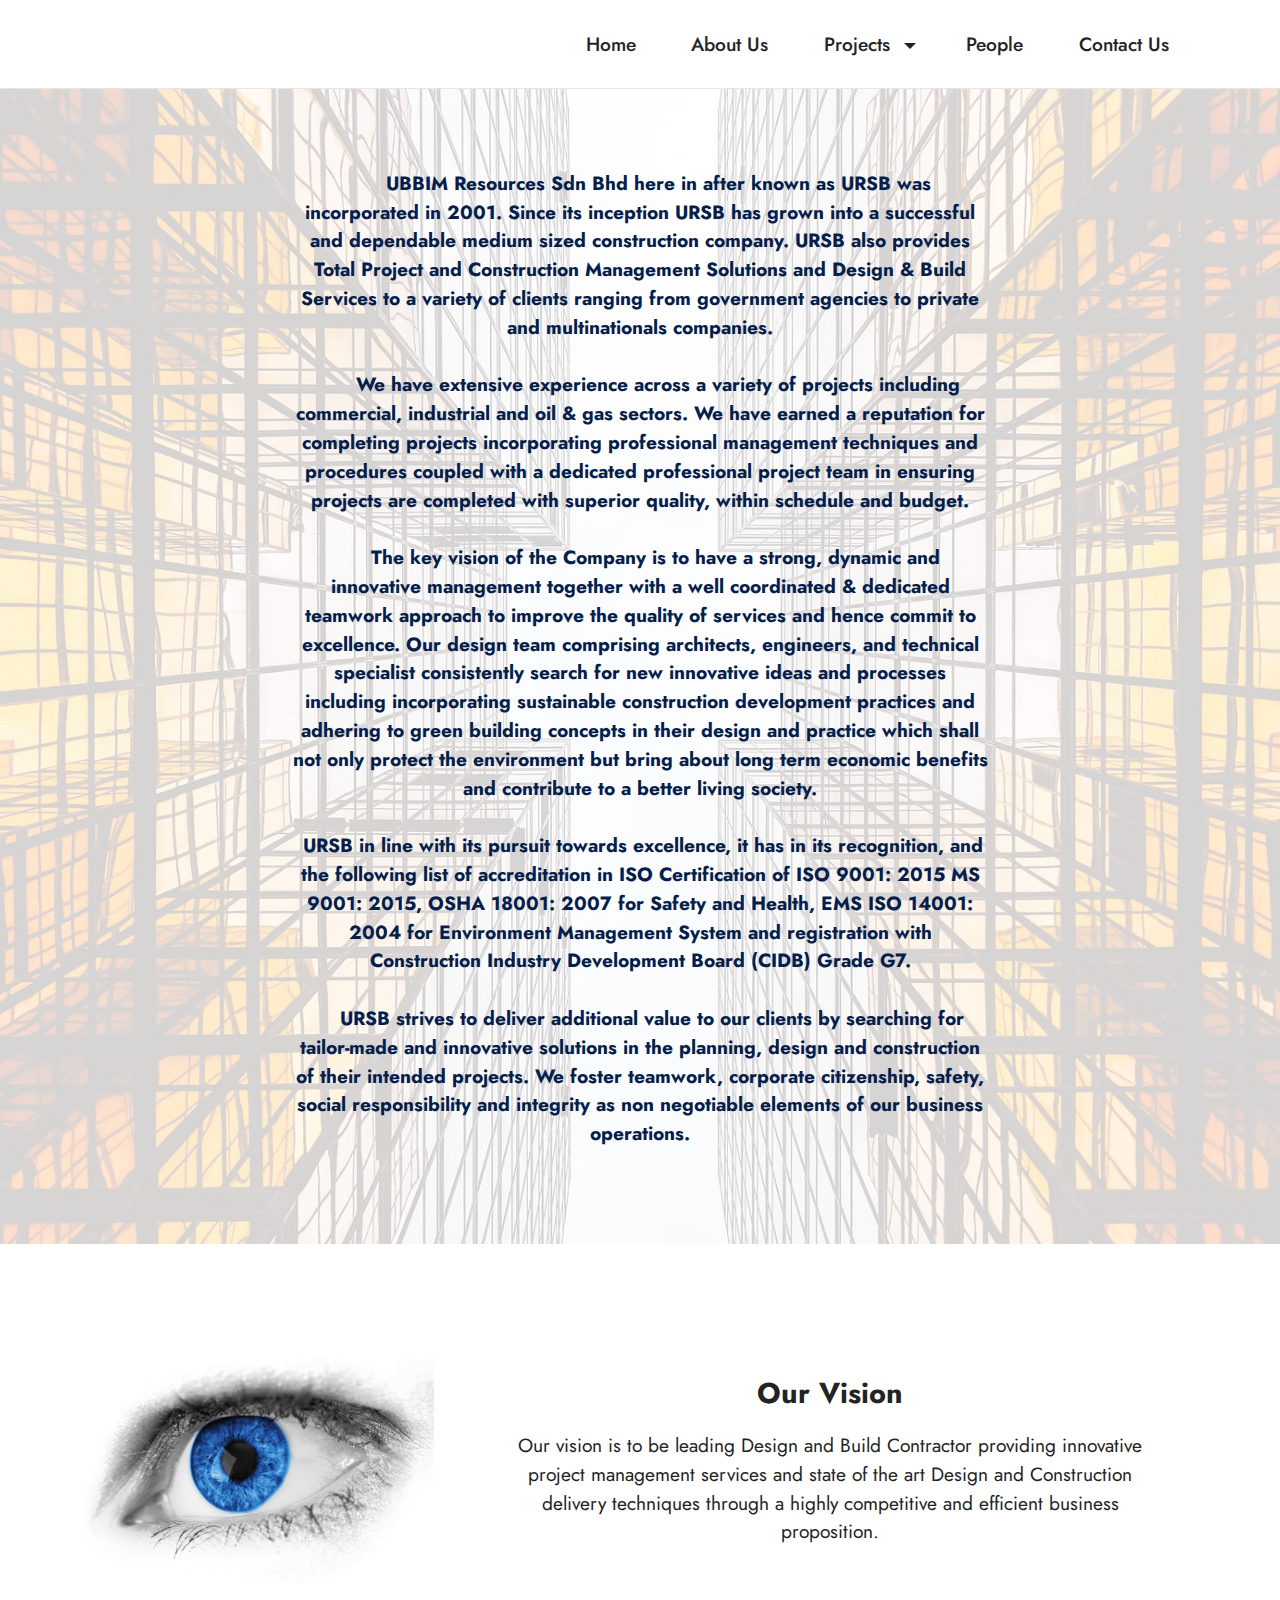
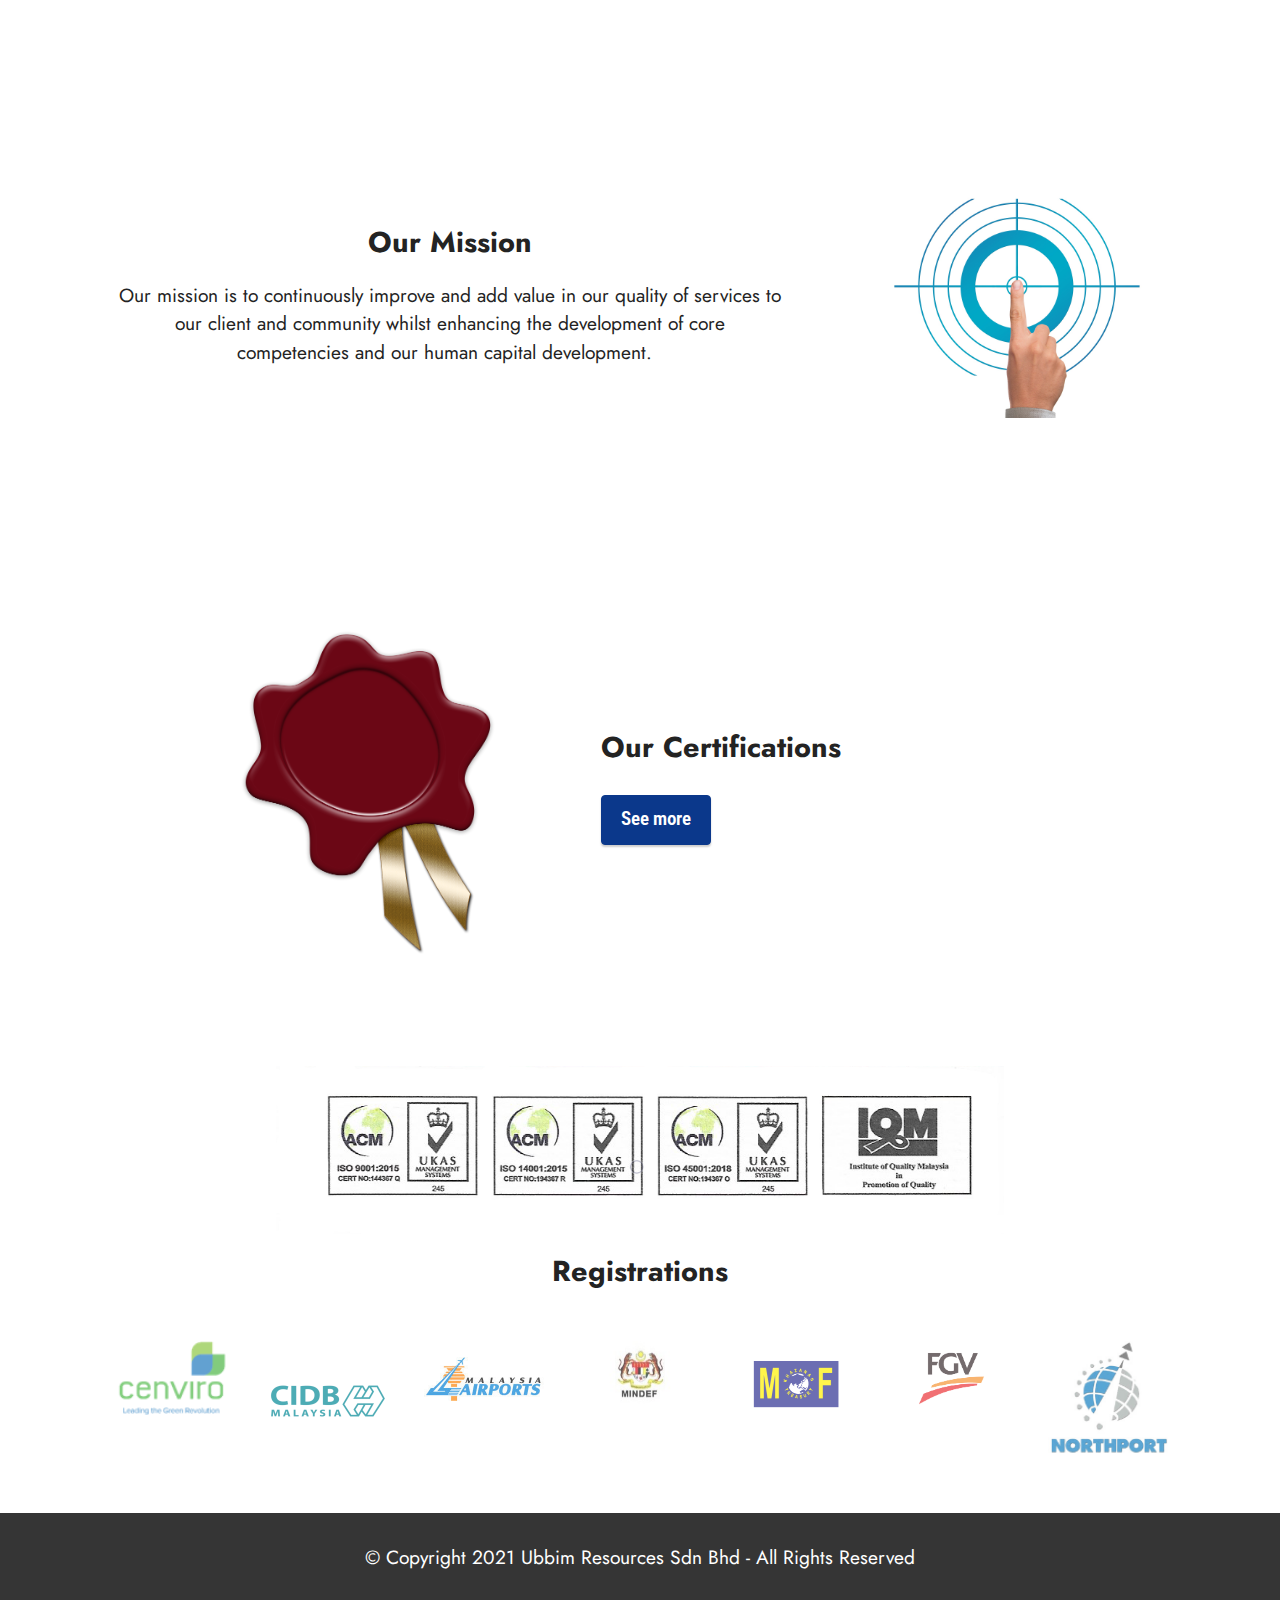
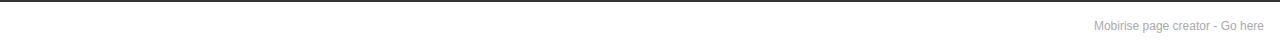
==== About Us.html @ 153290d2 "create github pages" ====
<!DOCTYPE html>
<html  >
<head>
  <!-- Site made with Mobirise Website Builder v5.3.0, https://mobirise.com -->
  <meta charset="UTF-8">
  <meta http-equiv="X-UA-Compatible" content="IE=edge">
  <meta name="generator" content="Mobirise v5.3.0, mobirise.com">
  <meta name="viewport" content="width=device-width, initial-scale=1, minimum-scale=1">
  <link rel="shortcut icon" href="assets/images/new-logo-ubbim-transparent.jpg" type="image/x-icon">
  <meta name="description" content="">
  
  
  <title>About Us</title>
  <link rel="stylesheet" href="assets/web/assets/mobirise-icons2/mobirise2.css">
  <link rel="stylesheet" href="assets/tether/tether.min.css">
  <link rel="stylesheet" href="assets/bootstrap/css/bootstrap.min.css">
  <link rel="stylesheet" href="assets/bootstrap/css/bootstrap-grid.min.css">
  <link rel="stylesheet" href="assets/bootstrap/css/bootstrap-reboot.min.css">
  <link rel="stylesheet" href="assets/dropdown/css/style.css">
  <link rel="stylesheet" href="assets/socicon/css/styles.css">
  <link rel="stylesheet" href="assets/theme/css/style.css">
  <link rel="preload" as="style" href="assets/mobirise/css/mbr-additional.css"><link rel="stylesheet" href="assets/mobirise/css/mbr-additional.css" type="text/css">
  
  
  
  
</head>
<body>
  
  <section class="menu cid-s48OLK6784" once="menu" id="menu1-10">
    
    <nav class="navbar navbar-dropdown navbar-fixed-top navbar-expand-lg">
        <div class="container">
            <div class="navbar-brand">
                <span class="navbar-logo">
                    <a href="index.html">
                        <img src="assets/images/new-logo-ubbim-transparent.jpg" alt="" style="height: 4.5rem;">
                    </a>
                </span>
                
            </div>
            <button class="navbar-toggler" type="button" data-toggle="collapse" data-target="#navbarSupportedContent" aria-controls="navbarNavAltMarkup" aria-expanded="false" aria-label="Toggle navigation">
                <div class="hamburger">
                    <span></span>
                    <span></span>
                    <span></span>
                    <span></span>
                </div>
            </button>
            <div class="collapse navbar-collapse" id="navbarSupportedContent">
                <ul class="navbar-nav nav-dropdown nav-right" data-app-modern-menu="true"><li class="nav-item"><a class="nav-link link text-black text-primary display-7" href="index.html" aria-expanded="false">Home</a></li>
                    <li class="nav-item"><a class="nav-link link text-black text-primary display-7" href="About Us.html" aria-expanded="false">&nbsp;About Us&nbsp;</a></li><li class="nav-item dropdown"><a class="nav-link link text-black text-primary dropdown-toggle display-7" href="#" aria-expanded="false" data-toggle="dropdown-submenu">Projects&nbsp;</a><div class="dropdown-menu"><a class="text-black text-primary dropdown-item display-7" href="On-Going.html" aria-expanded="false">Ongoing</a><a class="text-black text-primary dropdown-item display-7" href="Completed .html" aria-expanded="false">Completed</a></div></li><li class="nav-item"><a class="nav-link link text-black text-primary display-7" href="People.html">People</a></li><li class="nav-item"><a class="nav-link link text-black text-primary display-7" href="Contact Us.html">&nbsp;Contact Us</a></li></ul>
                
                
            </div>
        </div>
    </nav>

</section>

<section class="header2 cid-stiESo4CYt" id="header2-19">

    

    <div class="mbr-overlay" style="opacity: 0.8; background-color: rgb(255, 255, 255);"></div>

    <div class="container-fluid">
        <div class="row justify-content-center">
            <div class="col-12 col-lg-7">
                
                
                <p class="mbr-text mbr-fonts-style display-7"><br><strong>&nbsp; &nbsp; &nbsp;</strong><strong>&nbsp;UBBIM Resources Sdn Bhd here in after known as URSB was incorporated in 2001. Since its inception URSB has grown into a successful and dependable medium sized construction company. URSB also provides Total Project and Construction Management Solutions&nbsp;and Design &amp; Build Services to a variety of clients ranging from government agencies to private and multinationals companies. </strong><br><br><strong>&nbsp; &nbsp; &nbsp; We have extensive experience across a variety of projects including commercial, industrial and oil &amp; gas sectors. We have earned a reputation for completing projects incorporating professional management techniques and procedures coupled with a dedicated professional project team in ensuring projects are completed with superior quality, within schedule and budget.</strong><br><br><strong>&nbsp; &nbsp; &nbsp;The key vision of the Company is to have a strong, dynamic and innovative&nbsp;management together with a well coordinated &amp; dedicated teamwork approach to improve the quality of services and hence commit to excellence. Our design team comprising architects, engineers, and technical specialist consistently search for new innovative ideas and processes including incorporating&nbsp;sustainable construction development practices and adhering to green building concepts in their design and practice which shall not only protect the environment but bring about long term economic benefits and contribute to a better living society.</strong><br><br><strong>&nbsp;URSB in line with its pursuit towards excellence, it has in its recognition, and the following list of accreditation in ISO Certification of ISO 9001: 2015 MS 9001: 2015, OSHA 18001: 2007 for Safety and Health, EMS ISO 14001: 2004 for Environment Management System and registration with Construction Industry Development Board (CIDB) Grade G7.</strong><br><br><strong>&nbsp; &nbsp; URSB strives to deliver additional value to our clients by searching for tailor-made and&nbsp;innovative solutions in the planning, design and construction of their intended projects. We foster teamwork, corporate&nbsp;citizenship, safety, social responsibility&nbsp;and integrity&nbsp;as non negotiable elements of our business operations.</strong></p>
                
            </div>
        </div>
    </div>
</section>

<section class="image1 cid-sww4MBUJ50" id="image1-3s">
    

    

    <div class="container">
        <div class="row align-items-center">
            <div class="col-12 col-lg-4">
                <div class="image-wrapper">
                    <img src="assets/images/mbr-12.jpg" alt="Mobirise">
                    
                </div>
            </div>
            <div class="col-12 col-lg">
                <div class="text-wrapper">
                    <h3 class="mbr-section-title mbr-fonts-style mb-3 display-5"><strong>Our Vision</strong></h3>
                    <p class="mbr-text mbr-fonts-style display-7">Our vision is to be leading Design and Build Contractor providing innovative project management services and state of the art Design and Construction delivery techniques through a highly competitive and efficient business proposition.</p>
                </div>
            </div>
        </div>
    </div>
</section>

<section class="image2 cid-sww4OYG31L" id="image2-3t">
    

    

    <div class="container">
        <div class="row align-items-center">
            <div class="col-12 col-lg-4">
                <div class="image-wrapper">
                    <img src="assets/images/mbr-13.jpg" alt="Mobirise">
                    
                </div>
            </div>
            <div class="col-12 col-lg">
                <div class="text-wrapper">
                    <h3 class="mbr-section-title mbr-fonts-style mb-3 display-5"><strong>Our Mission</strong></h3>
                    <p class="mbr-text mbr-fonts-style display-7">Our mission is to continuously improve and add value in our quality of services to our client and community whilst enhancing the development of core competencies and our human capital development.&nbsp;&nbsp;</p>
                </div>
            </div>
        </div>
    </div>
</section>

<section class="features16 cid-swALXMG4uG" id="features17-4w">
    

    
    <div class="container">
        <div class="content-wrapper">
            <div class="row align-items-center">
                <div class="col-12 col-lg-5">
                    <div class="image-wrapper">
                        <img src="assets/images/mbr-3.png" alt="">
                    </div>
                </div>
                <div class="col-12 col-lg">
                    <div class="text-wrapper">
                        <h6 class="card-title mbr-fonts-style display-5"><strong>Our Certifications</strong></h6>
                        
                        <div class="mbr-section-btn mt-3"><a class="btn btn-primary display-4" href="Certifications.html">See more
                            </a></div>
                    </div>
                </div>
            </div>
        </div>
    </div>
</section>

<section class="image3 cid-swAyxLixnj" id="image3-4d">
    

    

    <div class="container">
        <div class="row justify-content-center">
            <div class="col-12 col-lg-8">
                <div class="image-wrapper">
                    <img src="assets/images/iso.png" alt="Mobirise">
                    
                </div>
            </div>
        </div>
    </div>
</section>

<section class="clients1 cid-suZDdLuZaW" id="clients1-3l">
    
    <div class="images-container container-fluid">
        <div class="mbr-section-head">
            <h3 class="mbr-section-title mbr-fonts-style align-center mb-0 display-5"><strong>Registrations</strong></h3>
            
            
        </div>
        <div class="row justify-content-center mt-4">
            <div class="col-md-3 card">
                <img src="assets/images/cenviro-108x66.png" alt="">
            </div>
            <div class="col-md-3 card">
                <img src="assets/images/z6hm3xgf-240x240.png" alt="">
            </div>
            <div class="col-md-3 card">
                <img src="assets/images/malaylogo-233512-20190309151814-240x180.jpg" alt="">
            </div>
            <div class="col-md-3 card">
                <img src="assets/images/mindef-malaysia-1-240x166.jpeg" alt="">
            </div>
            <div class="col-md-3 card">
                <img src="assets/images/mof-logo-2-240x171.png" alt="">
            </div>
            <div class="col-md-3 card">
                <img src="assets/images/placeholder-logo.png" alt="">
            </div>
            <div class="col-md-3 card">
                <img src="assets/images/northport-malaysia.jpg" alt="">
            </div>
            
        </div>
    </div>
</section>

<section class="footer7 cid-swALh9eHg0" once="footers" id="footer7-4v">

    

    

    <div class="container">
        <div class="media-container-row align-center mbr-white">
            <div class="col-12">
                <p class="mbr-text mb-0 mbr-fonts-style display-7">
                    © Copyright 2021 Ubbim Resources Sdn Bhd - All Rights Reserved</p>
            </div>
        </div>
    </div>
</section><section style="background-color: #fff; font-family: -apple-system, BlinkMacSystemFont, 'Segoe UI', 'Roboto', 'Helvetica Neue', Arial, sans-serif; color:#aaa; font-size:12px; padding: 0; align-items: center; display: flex;"><a href="https://mobirise.site/f" style="flex: 1 1; height: 3rem; padding-left: 1rem;"></a><p style="flex: 0 0 auto; margin:0; padding-right:1rem;">Mobirise page creator - <a href="https://mobirise.site/p" style="color:#aaa;">Go here</a></p></section><script src="assets/web/assets/jquery/jquery.min.js"></script>  <script src="assets/popper/popper.min.js"></script>  <script src="assets/tether/tether.min.js"></script>  <script src="assets/bootstrap/js/bootstrap.min.js"></script>  <script src="assets/smoothscroll/smooth-scroll.js"></script>  <script src="assets/dropdown/js/nav-dropdown.js"></script>  <script src="assets/dropdown/js/navbar-dropdown.js"></script>  <script src="assets/touchswipe/jquery.touch-swipe.min.js"></script>  <script src="assets/theme/js/script.js"></script>  
  
  
 <div id="scrollToTop" class="scrollToTop mbr-arrow-up"><a style="text-align: center;"><i class="mbr-arrow-up-icon mbr-arrow-up-icon-cm cm-icon cm-icon-smallarrow-up"></i></a></div>
  </body>
</html>
---- assets/web/assets/mobirise-icons2/mobirise2.css ----
@font-face {
  font-family: 'Moririse2';
  font-display: swap;
  src:  url('mobirise2.eot?f2bix4');
  src:  url('mobirise2.eot?f2bix4#iefix') format('embedded-opentype'),
    url('mobirise2.ttf?f2bix4') format('truetype'),
    url('mobirise2.woff?f2bix4') format('woff'),
    url('mobirise2.svg?f2bix4#mobirise2') format('svg');
  font-weight: normal;
  font-style: normal;
}

[class^="mobi-"], [class*=" mobi-"] {
  /* use !important to prevent issues with browser extensions that change fonts */
  font-family: 'Moririse2' !important;
  speak: none;
  font-style: normal;
  font-weight: normal;
  font-variant: normal;
  text-transform: none;
  line-height: 1;

  /* Better Font Rendering =========== */
  -webkit-font-smoothing: antialiased;
  -moz-osx-font-smoothing: grayscale;
}

.mobi-mbri-add-submenu:before {
  content: "\e900";
}
.mobi-mbri-alert:before {
  content: "\e901";
}
.mobi-mbri-align-center:before {
  content: "\e902";
}
.mobi-mbri-align-justify:before {
  content: "\e903";
}
.mobi-mbri-align-left:before {
  content: "\e904";
}
.mobi-mbri-align-right:before {
  content: "\e905";
}
.mobi-mbri-android:before {
  content: "\e906";
}
.mobi-mbri-apple:before {
  content: "\e907";
}
.mobi-mbri-arrow-down:before {
  content: "\e908";
}
.mobi-mbri-arrow-next:before {
  content: "\e909";
}
.mobi-mbri-arrow-prev:before {
  content: "\e90a";
}
.mobi-mbri-arrow-up:before {
  content: "\e90b";
}
.mobi-mbri-bold:before {
  content: "\e90c";
}
.mobi-mbri-bookmark:before {
  content: "\e90d";
}
.mobi-mbri-bootstrap:before {
  content: "\e90e";
}
.mobi-mbri-briefcase:before {
  content: "\e90f";
}
.mobi-mbri-browse:before {
  content: "\e910";
}
.mobi-mbri-bulleted-list:before {
  content: "\e911";
}
.mobi-mbri-calendar:before {
  content: "\e912";
}
.mobi-mbri-camera:before {
  content: "\e913";
}
.mobi-mbri-cart-add:before {
  content: "\e914";
}
.mobi-mbri-cart-full:before {
  content: "\e915";
}
.mobi-mbri-cash:before {
  content: "\e916";
}
.mobi-mbri-change-style:before {
  content: "\e917";
}
.mobi-mbri-chat:before {
  content: "\e918";
}
.mobi-mbri-clock:before {
  content: "\e919";
}
.mobi-mbri-close:before {
  content: "\e91a";
}
.mobi-mbri-cloud:before {
  content: "\e91b";
}
.mobi-mbri-code:before {
  content: "\e91c";
}
.mobi-mbri-contact-form:before {
  content: "\e91d";
}
.mobi-mbri-credit-card:before {
  content: "\e91e";
}
.mobi-mbri-cursor-click:before {
  content: "\e91f";
}
.mobi-mbri-cust-feedback:before {
  content: "\e920";
}
.mobi-mbri-database:before {
  content: "\e921";
}
.mobi-mbri-delivery:before {
  content: "\e922";
}
.mobi-mbri-desktop:before {
  content: "\e923";
}
.mobi-mbri-devices:before {
  content: "\e924";
}
.mobi-mbri-down:before {
  content: "\e925";
}
.mobi-mbri-download-2:before {
  content: "\e926";
}
.mobi-mbri-download:before {
  content: "\e927";
}
.mobi-mbri-drag-n-drop-2:before {
  content: "\e928";
}
.mobi-mbri-drag-n-drop:before {
  content: "\e929";
}
.mobi-mbri-edit-2:before {
  content: "\e92a";
}
.mobi-mbri-edit:before {
  content: "\e92b";
}
.mobi-mbri-error:before {
  content: "\e92c";
}
.mobi-mbri-extension:before {
  content: "\e92d";
}
.mobi-mbri-features:before {
  content: "\e92e";
}
.mobi-mbri-file:before {
  content: "\e92f";
}
.mobi-mbri-flag:before {
  content: "\e930";
}
.mobi-mbri-folder:before {
  content: "\e931";
}
.mobi-mbri-gift:before {
  content: "\e932";
}
.mobi-mbri-github:before {
  content: "\e933";
}
.mobi-mbri-globe-2:before {
  content: "\e934";
}
.mobi-mbri-globe:before {
  content: "\e935";
}
.mobi-mbri-growing-chart:before {
  content: "\e936";
}
.mobi-mbri-hearth:before {
  content: "\e937";
}
.mobi-mbri-help:before {
  content: "\e938";
}
.mobi-mbri-home:before {
  content: "\e939";
}
.mobi-mbri-hot-cup:before {
  content: "\e93a";
}
.mobi-mbri-idea:before {
  content: "\e93b";
}
.mobi-mbri-image-gallery:before {
  content: "\e93c";
}
.mobi-mbri-image-slider:before {
  content: "\e93d";
}
.mobi-mbri-info:before {
  content: "\e93e";
}
.mobi-mbri-italic:before {
  content: "\e93f";
}
.mobi-mbri-key:before {
  content: "\e940";
}
.mobi-mbri-laptop:before {
  content: "\e941";
}
.mobi-mbri-layers:before {
  content: "\e942";
}
.mobi-mbri-left-right:before {
  content: "\e943";
}
.mobi-mbri-left:before {
  content: "\e944";
}
.mobi-mbri-letter:before {
  content: "\e945";
}
.mobi-mbri-like:before {
  content: "\e946";
}
.mobi-mbri-link:before {
  content: "\e947";
}
.mobi-mbri-lock:before {
  content: "\e948";
}
.mobi-mbri-login:before {
  content: "\e949";
}
.mobi-mbri-logout:before {
  content: "\e94a";
}
.mobi-mbri-magic-stick:before {
  content: "\e94b";
}
.mobi-mbri-map-pin:before {
  content: "\e94c";
}
.mobi-mbri-menu:before {
  content: "\e94d";
}
.mobi-mbri-mobile-2:before {
  content: "\e94e";
}
.mobi-mbri-mobile-horizontal:before {
  content: "\e94f";
}
.mobi-mbri-mobile:before {
  content: "\e950";
}
.mobi-mbri-mobirise:before {
  content: "\e951";
}
.mobi-mbri-more-horizontal:before {
  content: "\e952";
}
.mobi-mbri-more-vertical:before {
  content: "\e953";
}
.mobi-mbri-music:before {
  content: "\e954";
}
.mobi-mbri-new-file:before {
  content: "\e955";
}
.mobi-mbri-numbered-list:before {
  content: "\e956";
}
.mobi-mbri-opened-folder:before {
  content: "\e957";
}
.mobi-mbri-pages:before {
  content: "\e958";
}
.mobi-mbri-paper-plane:before {
  content: "\e959";
}
.mobi-mbri-paperclip:before {
  content: "\e95a";
}
.mobi-mbri-phone:before {
  content: "\e95b";
}
.mobi-mbri-photo:before {
  content: "\e95c";
}
.mobi-mbri-photos:before {
  content: "\e95d";
}
.mobi-mbri-pin:before {
  content: "\e95e";
}
.mobi-mbri-play:before {
  content: "\e95f";
}
.mobi-mbri-plus:before {
  content: "\e960";
}
.mobi-mbri-preview:before {
  content: "\e961";
}
.mobi-mbri-print:before {
  content: "\e962";
}
.mobi-mbri-protect:before {
  content: "\e963";
}
.mobi-mbri-question:before {
  content: "\e964";
}
.mobi-mbri-quote-left:before {
  content: "\e965";
}
.mobi-mbri-quote-right:before {
  content: "\e966";
}
.mobi-mbri-redo:before {
  content: "\e967";
}
.mobi-mbri-refresh:before {
  content: "\e968";
}
.mobi-mbri-responsive-2:before {
  content: "\e969";
}
.mobi-mbri-responsive:before {
  content: "\e96a";
}
.mobi-mbri-right:before {
  content: "\e96b";
}
.mobi-mbri-rocket:before {
  content: "\e96c";
}
.mobi-mbri-sad-face:before {
  content: "\e96d";
}
.mobi-mbri-sale:before {
  content: "\e96e";
}
.mobi-mbri-save:before {
  content: "\e96f";
}
.mobi-mbri-search:before {
  content: "\e970";
}
.mobi-mbri-setting-2:before {
  content: "\e971";
}
.mobi-mbri-setting-3:before {
  content: "\e972";
}
.mobi-mbri-setting:before {
  content: "\e973";
}
.mobi-mbri-share:before {
  content: "\e974";
}
.mobi-mbri-shopping-bag:before {
  content: "\e975";
}
.mobi-mbri-shopping-basket:before {
  content: "\e976";
}
.mobi-mbri-shopping-cart:before {
  content: "\e977";
}
.mobi-mbri-sites:before {
  content: "\e978";
}
.mobi-mbri-smile-face:before {
  content: "\e979";
}
.mobi-mbri-speed:before {
  content: "\e97a";
}
.mobi-mbri-star:before {
  content: "\e97b";
}
.mobi-mbri-success:before {
  content: "\e97c";
}
.mobi-mbri-sun:before {
  content: "\e97d";
}
.mobi-mbri-sun2:before {
  content: "\e97e";
}
.mobi-mbri-tablet-vertical:before {
  content: "\e97f";
}
.mobi-mbri-tablet:before {
  content: "\e980";
}
.mobi-mbri-target:before {
  content: "\e981";
}
.mobi-mbri-timer:before {
  content: "\e982";
}
.mobi-mbri-to-ftp:before {
  content: "\e983";
}
.mobi-mbri-to-local-drive:before {
  content: "\e984";
}
.mobi-mbri-touch-swipe:before {
  content: "\e985";
}
.mobi-mbri-touch:before {
  content: "\e986";
}
.mobi-mbri-trash:before {
  content: "\e987";
}
.mobi-mbri-underline:before {
  content: "\e988";
}
.mobi-mbri-undo:before {
  content: "\e989";
}
.mobi-mbri-unlink:before {
  content: "\e98a";
}
.mobi-mbri-unlock:before {
  content: "\e98b";
}
.mobi-mbri-up-down:before {
  content: "\e98c";
}
.mobi-mbri-up:before {
  content: "\e98d";
}
.mobi-mbri-update:before {
  content: "\e98e";
}
.mobi-mbri-upload-2:before {
  content: "\e98f";
}
.mobi-mbri-upload:before {
  content: "\e990";
}
.mobi-mbri-user-2:before {
  content: "\e991";
}
.mobi-mbri-user:before {
  content: "\e992";
}
.mobi-mbri-users:before {
  content: "\e993";
}
.mobi-mbri-video-play:before {
  content: "\e994";
}
.mobi-mbri-video:before {
  content: "\e995";
}
.mobi-mbri-watch:before {
  content: "\e996";
}
.mobi-mbri-website-theme-2:before {
  content: "\e997";
}
.mobi-mbri-website-theme:before {
  content: "\e998";
}
.mobi-mbri-wifi:before {
  content: "\e999";
}
.mobi-mbri-windows:before {
  content: "\e99a";
}
.mobi-mbri-zoom-in:before {
  content: "\e99b";
}
.mobi-mbri-zoom-out:before {
  content: "\e99c";
}
---- assets/dropdown/css/style.css ----
.navbar-dropdown {
  left: 0;
  padding: 0;
  position: absolute;
  right: 0;
  top: 0;
  transition: all 0.45s ease;
  z-index: 1030;
  background: #282828; }
  .navbar-dropdown .navbar-logo {
    margin-right: 0.8rem;
    transition: margin 0.3s ease-in-out;
    vertical-align: middle; }
    .navbar-dropdown .navbar-logo img {
      height: 3.125rem;
      transition: all 0.3s ease-in-out; }
    .navbar-dropdown .navbar-logo.mbr-iconfont {
      font-size: 3.125rem;
      line-height: 3.125rem; }
  .navbar-dropdown .navbar-caption {
    font-weight: 700;
    white-space: normal;
    vertical-align: -4px;
    line-height: 3.125rem !important; }
    .navbar-dropdown .navbar-caption, .navbar-dropdown .navbar-caption:hover {
      color: inherit;
      text-decoration: none; }
  .navbar-dropdown .mbr-iconfont + .navbar-caption {
    vertical-align: -1px; }
  .navbar-dropdown.navbar-fixed-top {
    position: fixed; }
  .navbar-dropdown .navbar-brand span {
    vertical-align: -4px; }
  .navbar-dropdown.bg-color.transparent {
    background: none; }
  .navbar-dropdown.navbar-short .navbar-brand {
    padding: 0.625rem 0; }
    .navbar-dropdown.navbar-short .navbar-brand span {
      vertical-align: -1px; }
  .navbar-dropdown.navbar-short .navbar-caption {
    line-height: 2.375rem !important;
    vertical-align: -2px; }
  .navbar-dropdown.navbar-short .navbar-logo {
    margin-right: 0.5rem; }
    .navbar-dropdown.navbar-short .navbar-logo img {
      height: 2.375rem; }
    .navbar-dropdown.navbar-short .navbar-logo.mbr-iconfont {
      font-size: 2.375rem;
      line-height: 2.375rem; }
  .navbar-dropdown.navbar-short .mbr-table-cell {
    height: 3.625rem; }
  .navbar-dropdown .navbar-close {
    left: 0.6875rem;
    position: fixed;
    top: 0.75rem;
    z-index: 1000; }
  .navbar-dropdown .hamburger-icon {
    content: "";
    display: inline-block;
    vertical-align: middle;
    width: 16px;
    -webkit-box-shadow: 0 -6px 0 1px #282828,0 0 0 1px #282828,0 6px 0 1px #282828;
    -moz-box-shadow: 0 -6px 0 1px #282828,0 0 0 1px #282828,0 6px 0 1px #282828;
    box-shadow: 0 -6px 0 1px #282828,0 0 0 1px #282828,0 6px 0 1px #282828; }

.dropdown-menu .dropdown-toggle[data-toggle="dropdown-submenu"]::after {
  border-bottom: 0.35em solid transparent;
  border-left: 0.35em solid;
  border-right: 0;
  border-top: 0.35em solid transparent;
  margin-left: 0.3rem; }

.dropdown-menu .dropdown-item:focus {
  outline: 0; }

.nav-dropdown {
  font-size: 0.75rem;
  font-weight: 500;
  height: auto !important; }
  .nav-dropdown .nav-btn {
    padding-left: 1rem; }
  .nav-dropdown .link {
    margin: .667em 1.667em;
    font-weight: 500;
    padding: 0;
    transition: color .2s ease-in-out; }
    .nav-dropdown .link.dropdown-toggle {
      margin-right: 2.583em; }
      .nav-dropdown .link.dropdown-toggle::after {
        margin-left: .25rem;
        border-top: 0.35em solid;
        border-right: 0.35em solid transparent;
        border-left: 0.35em solid transparent;
        border-bottom: 0; }
      .nav-dropdown .link.dropdown-toggle[aria-expanded="true"] {
        margin: 0;
        padding: 0.667em 3.263em  0.667em 1.667em; }
  .nav-dropdown .link::after,
  .nav-dropdown .dropdown-item::after {
    color: inherit; }
  .nav-dropdown .btn {
    font-size: 0.75rem;
    font-weight: 700;
    letter-spacing: 0;
    margin-bottom: 0;
    padding-left: 1.25rem;
    padding-right: 1.25rem; }
  .nav-dropdown .dropdown-menu {
    border-radius: 0;
    border: 0;
    left: 0;
    margin: 0;
    padding-bottom: 1.25rem;
    padding-top: 1.25rem;
    position: relative; }
  .nav-dropdown .dropdown-submenu {
    margin-left: 0.125rem;
    top: 0; }
  .nav-dropdown .dropdown-item {
    font-weight: 500;
    line-height: 2;
    padding: 0.3846em 4.615em 0.3846em 1.5385em;
    position: relative;
    transition: color .2s ease-in-out, background-color .2s ease-in-out; }
    .nav-dropdown .dropdown-item::after {
      margin-top: -0.3077em;
      position: absolute;
      right: 1.1538em;
      top: 50%; }
    .nav-dropdown .dropdown-item:focus, .nav-dropdown .dropdown-item:hover {
      background: none; }

@media (max-width: 767px) {
  .nav-dropdown.navbar-toggleable-sm {
    bottom: 0;
    display: none;
    left: 0;
    overflow-x: hidden;
    position: fixed;
    top: 0;
    transform: translateX(-100%);
    -ms-transform: translateX(-100%);
    -webkit-transform: translateX(-100%);
    width: 18.75rem;
    z-index: 999; } }
.nav-dropdown.navbar-toggleable-xl {
  bottom: 0;
  display: none;
  left: 0;
  overflow-x: hidden;
  position: fixed;
  top: 0;
  transform: translateX(-100%);
  -ms-transform: translateX(-100%);
  -webkit-transform: translateX(-100%);
  width: 18.75rem;
  z-index: 999; }

.nav-dropdown-sm {
  display: block !important;
  overflow-x: hidden;
  overflow: auto;
  padding-top: 3.875rem; }
  .nav-dropdown-sm::after {
    content: "";
    display: block;
    height: 3rem;
    width: 100%; }
  .nav-dropdown-sm.collapse.in ~ .navbar-close {
    display: block !important; }
  .nav-dropdown-sm.collapsing, .nav-dropdown-sm.collapse.in {
    transform: translateX(0);
    -ms-transform: translateX(0);
    -webkit-transform: translateX(0);
    transition: all 0.25s ease-out;
    -webkit-transition: all 0.25s ease-out;
    background: #282828; }
  .nav-dropdown-sm.collapsing[aria-expanded="false"] {
    transform: translateX(-100%);
    -ms-transform: translateX(-100%);
    -webkit-transform: translateX(-100%); }
  .nav-dropdown-sm .nav-item {
    display: block;
    margin-left: 0 !important;
    padding-left: 0; }
  .nav-dropdown-sm .link,
  .nav-dropdown-sm .dropdown-item {
    border-top: 1px dotted rgba(255, 255, 255, 0.1);
    font-size: 0.8125rem;
    line-height: 1.6;
    margin: 0 !important;
    padding: 0.875rem 2.4rem 0.875rem 1.5625rem !important;
    position: relative;
    white-space: normal; }
    .nav-dropdown-sm .link:focus, .nav-dropdown-sm .link:hover,
    .nav-dropdown-sm .dropdown-item:focus,
    .nav-dropdown-sm .dropdown-item:hover {
      background: rgba(0, 0, 0, 0.2) !important;
      color: #c0a375; }
  .nav-dropdown-sm .nav-btn {
    position: relative;
    padding: 1.5625rem 1.5625rem 0 1.5625rem; }
    .nav-dropdown-sm .nav-btn::before {
      border-top: 1px dotted rgba(255, 255, 255, 0.1);
      content: "";
      left: 0;
      position: absolute;
      top: 0;
      width: 100%; }
    .nav-dropdown-sm .nav-btn + .nav-btn {
      padding-top: 0.625rem; }
      .nav-dropdown-sm .nav-btn + .nav-btn::before {
        display: none; }
  .nav-dropdown-sm .btn {
    padding: 0.625rem 0; }
  .nav-dropdown-sm .dropdown-toggle[data-toggle="dropdown-submenu"]::after {
    margin-left: .25rem;
    border-top: 0.35em solid;
    border-right: 0.35em solid transparent;
    border-left: 0.35em solid transparent;
    border-bottom: 0; }
  .nav-dropdown-sm .dropdown-toggle[data-toggle="dropdown-submenu"][aria-expanded="true"]::after {
    border-top: 0;
    border-right: 0.35em solid transparent;
    border-left: 0.35em solid transparent;
    border-bottom: 0.35em solid; }
  .nav-dropdown-sm .dropdown-menu {
    margin: 0;
    padding: 0;
    position: relative;
    top: 0;
    left: 0;
    width: 100%;
    border: 0;
    float: none;
    border-radius: 0;
    background: none; }
  .nav-dropdown-sm .dropdown-submenu {
    left: 100%;
    margin-left: 0.125rem;
    margin-top: -1.25rem;
    top: 0; }

.navbar-toggleable-sm .nav-dropdown .dropdown-menu {
  position: absolute; }

.navbar-toggleable-sm .nav-dropdown .dropdown-submenu {
  left: 100%;
  margin-left: 0.125rem;
  margin-top: -1.25rem;
  top: 0; }

.navbar-toggleable-sm.opened .nav-dropdown .dropdown-menu {
  position: relative; }

.navbar-toggleable-sm.opened .nav-dropdown .dropdown-submenu {
  left: 0;
  margin-left: 00rem;
  margin-top: 0rem;
  top: 0; }

.is-builder .nav-dropdown.collapsing {
  transition: none !important; }

/*# sourceMappingURL=style.css.map */
---- assets/socicon/css/styles.css ----
@charset "UTF-8";

@font-face {
  font-family: 'Socicon';
  src:  url('../fonts/socicon.eot');
  src:  url('../fonts/socicon.eot?#iefix') format('embedded-opentype'),
    url('../fonts/socicon.woff2') format('woff2'),
    url('../fonts/socicon.ttf') format('truetype'),
    url('../fonts/socicon.woff') format('woff'),
    url('../fonts/socicon.svg#socicon') format('svg');
  font-weight: normal;
  font-style: normal;
  font-display: swap;
}

[data-icon]:before {
  font-family: "socicon" !important;
  content: attr(data-icon);
  font-style: normal !important;
  font-weight: normal !important;
  font-variant: normal !important;
  text-transform: none !important;
  speak: none;
  line-height: 1;
  -webkit-font-smoothing: antialiased;
  -moz-osx-font-smoothing: grayscale;
}

[class^="socicon-"], [class*=" socicon-"] {
  /* use !important to prevent issues with browser extensions that change fonts */
  font-family: 'Socicon' !important;
  speak: none;
  font-style: normal;
  font-weight: normal;
  font-variant: normal;
  text-transform: none;
  line-height: 1;

  /* Better Font Rendering =========== */
  -webkit-font-smoothing: antialiased;
  -moz-osx-font-smoothing: grayscale;
}

.socicon-eitaa:before {
  content: "\e97c";
}
.socicon-soroush:before {
  content: "\e97d";
}
.socicon-bale:before {
  content: "\e97e";
}
.socicon-zazzle:before {
  content: "\e97b";
}
.socicon-society6:before {
  content: "\e97a";
}
.socicon-redbubble:before {
  content: "\e979";
}
.socicon-avvo:before {
  content: "\e978";
}
.socicon-stitcher:before {
  content: "\e977";
}
.socicon-googlehangouts:before {
  content: "\e974";
}
.socicon-dlive:before {
  content: "\e975";
}
.socicon-vsco:before {
  content: "\e976";
}
.socicon-flipboard:before {
  content: "\e973";
}
.socicon-ubuntu:before {
  content: "\e958";
}
.socicon-artstation:before {
  content: "\e959";
}
.socicon-invision:before {
  content: "\e95a";
}
.socicon-torial:before {
  content: "\e95b";
}
.socicon-collectorz:before {
  content: "\e95c";
}
.socicon-seenthis:before {
  content: "\e95d";
}
.socicon-googleplaymusic:before {
  content: "\e95e";
}
.socicon-debian:before {
  content: "\e95f";
}
.socicon-filmfreeway:before {
  content: "\e960";
}
.socicon-gnome:before {
  content: "\e961";
}
.socicon-itchio:before {
  content: "\e962";
}
.socicon-jamendo:before {
  content: "\e963";
}
.socicon-mix:before {
  content: "\e964";
}
.socicon-sharepoint:before {
  content: "\e965";
}
.socicon-tinder:before {
  content: "\e966";
}
.socicon-windguru:before {
  content: "\e967";
}
.socicon-cdbaby:before {
  content: "\e968";
}
.socicon-elementaryos:before {
  content: "\e969";
}
.socicon-stage32:before {
  content: "\e96a";
}
.socicon-tiktok:before {
  content: "\e96b";
}
.socicon-gitter:before {
  content: "\e96c";
}
.socicon-letterboxd:before {
  content: "\e96d";
}
.socicon-threema:before {
  content: "\e96e";
}
.socicon-splice:before {
  content: "\e96f";
}
.socicon-metapop:before {
  content: "\e970";
}
.socicon-naver:before {
  content: "\e971";
}
.socicon-remote:before {
  content: "\e972";
}
.socicon-internet:before {
  content: "\e957";
}
.socicon-moddb:before {
  content: "\e94b";
}
.socicon-indiedb:before {
  content: "\e94c";
}
.socicon-traxsource:before {
  content: "\e94d";
}
.socicon-gamefor:before {
  content: "\e94e";
}
.socicon-pixiv:before {
  content: "\e94f";
}
.socicon-myanimelist:before {
  content: "\e950";
}
.socicon-blackberry:before {
  content: "\e951";
}
.socicon-wickr:before {
  content: "\e952";
}
.socicon-spip:before {
  content: "\e953";
}
.socicon-napster:before {
  content: "\e954";
}
.socicon-beatport:before {
  content: "\e955";
}
.socicon-hackerone:before {
  content: "\e956";
}
.socicon-hackernews:before {
  content: "\e946";
}
.socicon-smashwords:before {
  content: "\e947";
}
.socicon-kobo:before {
  content: "\e948";
}
.socicon-bookbub:before {
  content: "\e949";
}
.socicon-mailru:before {
  content: "\e94a";
}
.socicon-gitlab:before {
  content: "\e945";
}
.socicon-instructables:before {
  content: "\e944";
}
.socicon-portfolio:before {
  content: "\e943";
}
.socicon-codered:before {
  content: "\e940";
}
.socicon-origin:before {
  content: "\e941";
}
.socicon-nextdoor:before {
  content: "\e942";
}
.socicon-udemy:before {
  content: "\e93f";
}
.socicon-livemaster:before {
  content: "\e93e";
}
.socicon-crunchbase:before {
  content: "\e93b";
}
.socicon-homefy:before {
  content: "\e93c";
}
.socicon-calendly:before {
  content: "\e93d";
}
.socicon-realtor:before {
  content: "\e90f";
}
.socicon-tidal:before {
  content: "\e910";
}
.socicon-qobuz:before {
  content: "\e911";
}
.socicon-natgeo:before {
  content: "\e912";
}
.socicon-mastodon:before {
  content: "\e913";
}
.socicon-unsplash:before {
  content: "\e914";
}
.socicon-homeadvisor:before {
  content: "\e915";
}
.socicon-angieslist:before {
  content: "\e916";
}
.socicon-codepen:before {
  content: "\e917";
}
.socicon-slack:before {
  content: "\e918";
}
.socicon-openaigym:before {
  content: "\e919";
}
.socicon-logmein:before {
  content: "\e91a";
}
.socicon-fiverr:before {
  content: "\e91b";
}
.socicon-gotomeeting:before {
  content: "\e91c";
}
.socicon-aliexpress:before {
  content: "\e91d";
}
.socicon-guru:before {
  content: "\e91e";
}
.socicon-appstore:before {
  content: "\e91f";
}
.socicon-homes:before {
  content: "\e920";
}
.socicon-zoom:before {
  content: "\e921";
}
.socicon-alibaba:before {
  content: "\e922";
}
.socicon-craigslist:before {
  content: "\e923";
}
.socicon-wix:before {
  content: "\e924";
}
.socicon-redfin:before {
  content: "\e925";
}
.socicon-googlecalendar:before {
  content: "\e926";
}
.socicon-shopify:before {
  content: "\e927";
}
.socicon-freelancer:before {
  content: "\e928";
}
.socicon-seedrs:before {
  content: "\e929";
}
.socicon-bing:before {
  content: "\e92a";
}
.socicon-doodle:before {
  content: "\e92b";
}
.socicon-bonanza:before {
  content: "\e92c";
}
.socicon-squarespace:before {
  content: "\e92d";
}
.socicon-toptal:before {
  content: "\e92e";
}
.socicon-gust:before {
  content: "\e92f";
}
.socicon-ask:before {
  content: "\e930";
}
.socicon-trulia:before {
  content: "\e931";
}
.socicon-loomly:before {
  content: "\e932";
}
.socicon-ghost:before {
  content: "\e933";
}
.socicon-upwork:before {
  content: "\e934";
}
.socicon-fundable:before {
  content: "\e935";
}
.socicon-booking:before {
  content: "\e936";
}
.socicon-googlemaps:before {
  content: "\e937";
}
.socicon-zillow:before {
  content: "\e938";
}
.socicon-niconico:before {
  content: "\e939";
}
.socicon-toneden:before {
  content: "\e93a";
}
.socicon-augment:before {
  content: "\e908";
}
.socicon-bitbucket:before {
  content: "\e909";
}
.socicon-fyuse:before {
  content: "\e90a";
}
.socicon-yt-gaming:before {
  content: "\e90b";
}
.socicon-sketchfab:before {
  content: "\e90c";
}
.socicon-mobcrush:before {
  content: "\e90d";
}
.socicon-microsoft:before {
  content: "\e90e";
}
.socicon-pandora:before {
  content: "\e907";
}
.socicon-messenger:before {
  content: "\e906";
}
.socicon-gamewisp:before {
  content: "\e905";
}
.socicon-bloglovin:before {
  content: "\e904";
}
.socicon-tunein:before {
  content: "\e903";
}
.socicon-gamejolt:before {
  content: "\e901";
}
.socicon-trello:before {
  content: "\e902";
}
.socicon-spreadshirt:before {
  content: "\e900";
}
.socicon-500px:before {
  content: "\e000";
}
.socicon-8tracks:before {
  content: "\e001";
}
.socicon-airbnb:before {
  content: "\e002";
}
.socicon-alliance:before {
  content: "\e003";
}
.socicon-amazon:before {
  content: "\e004";
}
.socicon-amplement:before {
  content: "\e005";
}
.socicon-android:before {
  content: "\e006";
}
.socicon-angellist:before {
  content: "\e007";
}
.socicon-apple:before {
  content: "\e008";
}
.socicon-appnet:before {
  content: "\e009";
}
.socicon-baidu:before {
  content: "\e00a";
}
.socicon-bandcamp:before {
  content: "\e00b";
}
.socicon-battlenet:before {
  content: "\e00c";
}
.socicon-mixer:before {
  content: "\e00d";
}
.socicon-bebee:before {
  content: "\e00e";
}
.socicon-bebo:before {
  content: "\e00f";
}
.socicon-behance:before {
  content: "\e010";
}
.socicon-blizzard:before {
  content: "\e011";
}
.socicon-blogger:before {
  content: "\e012";
}
.socicon-buffer:before {
  content: "\e013";
}
.socicon-chrome:before {
  content: "\e014";
}
.socicon-coderwall:before {
  content: "\e015";
}
.socicon-curse:before {
  content: "\e016";
}
.socicon-dailymotion:before {
  content: "\e017";
}
.socicon-deezer:before {
  content: "\e018";
}
.socicon-delicious:before {
  content: "\e019";
}
.socicon-deviantart:before {
  content: "\e01a";
}
.socicon-diablo:before {
  content: "\e01b";
}
.socicon-digg:before {
  content: "\e01c";
}
.socicon-discord:before {
  content: "\e01d";
}
.socicon-disqus:before {
  content: "\e01e";
}
.socicon-douban:before {
  content: "\e01f";
}
.socicon-draugiem:before {
  content: "\e020";
}
.socicon-dribbble:before {
  content: "\e021";
}
.socicon-drupal:before {
  content: "\e022";
}
.socicon-ebay:before {
  content: "\e023";
}
.socicon-ello:before {
  content: "\e024";
}
.socicon-endomodo:before {
  content: "\e025";
}
.socicon-envato:before {
  content: "\e026";
}
.socicon-etsy:before {
  content: "\e027";
}
.socicon-facebook:before {
  content: "\e028";
}
.socicon-feedburner:before {
  content: "\e029";
}
.socicon-filmweb:before {
  content: "\e02a";
}
.socicon-firefox:before {
  content: "\e02b";
}
.socicon-flattr:before {
  content: "\e02c";
}
.socicon-flickr:before {
  content: "\e02d";
}
.socicon-formulr:before {
  content: "\e02e";
}
.socicon-forrst:before {
  content: "\e02f";
}
.socicon-foursquare:before {
  content: "\e030";
}
.socicon-friendfeed:before {
  content: "\e031";
}
.socicon-github:before {
  content: "\e032";
}
.socicon-goodreads:before {
  content: "\e033";
}
.socicon-google:before {
  content: "\e034";
}
.socicon-googlescholar:before {
  content: "\e035";
}
.socicon-googlegroups:before {
  content: "\e036";
}
.socicon-googlephotos:before {
  content: "\e037";
}
.socicon-googleplus:before {
  content: "\e038";
}
.socicon-grooveshark:before {
  content: "\e039";
}
.socicon-hackerrank:before {
  content: "\e03a";
}
.socicon-hearthstone:before {
  content: "\e03b";
}
.socicon-hellocoton:before {
  content: "\e03c";
}
.socicon-heroes:before {
  content: "\e03d";
}
.socicon-smashcast:before {
  content: "\e03e";
}
.socicon-horde:before {
  content: "\e03f";
}
.socicon-houzz:before {
  content: "\e040";
}
.socicon-icq:before {
  content: "\e041";
}
.socicon-identica:before {
  content: "\e042";
}
.socicon-imdb:before {
  content: "\e043";
}
.socicon-instagram:before {
  content: "\e044";
}
.socicon-issuu:before {
  content: "\e045";
}
.socicon-istock:before {
  content: "\e046";
}
.socicon-itunes:before {
  content: "\e047";
}
.socicon-keybase:before {
  content: "\e048";
}
.socicon-lanyrd:before {
  content: "\e049";
}
.socicon-lastfm:before {
  content: "\e04a";
}
.socicon-line:before {
  content: "\e04b";
}
.socicon-linkedin:before {
  content: "\e04c";
}
.socicon-livejournal:before {
  content: "\e04d";
}
.socicon-lyft:before {
  content: "\e04e";
}
.socicon-macos:before {
  content: "\e04f";
}
.socicon-mail:before {
  content: "\e050";
}
.socicon-medium:before {
  content: "\e051";
}
.socicon-meetup:before {
  content: "\e052";
}
.socicon-mixcloud:before {
  content: "\e053";
}
.socicon-modelmayhem:before {
  content: "\e054";
}
.socicon-mumble:before {
  content: "\e055";
}
.socicon-myspace:before {
  content: "\e056";
}
.socicon-newsvine:before {
  content: "\e057";
}
.socicon-nintendo:before {
  content: "\e058";
}
.socicon-npm:before {
  content: "\e059";
}
.socicon-odnoklassniki:before {
  content: "\e05a";
}
.socicon-openid:before {
  content: "\e05b";
}
.socicon-opera:before {
  content: "\e05c";
}
.socicon-outlook:before {
  content: "\e05d";
}
.socicon-overwatch:before {
  content: "\e05e";
}
.socicon-patreon:before {
  content: "\e05f";
}
.socicon-paypal:before {
  content: "\e060";
}
.socicon-periscope:before {
  content: "\e061";
}
.socicon-persona:before {
  content: "\e062";
}
.socicon-pinterest:before {
  content: "\e063";
}
.socicon-play:before {
  content: "\e064";
}
.socicon-player:before {
  content: "\e065";
}
.socicon-playstation:before {
  content: "\e066";
}
.socicon-pocket:before {
  content: "\e067";
}
.socicon-qq:before {
  content: "\e068";
}
.socicon-quora:before {
  content: "\e069";
}
.socicon-raidcall:before {
  content: "\e06a";
}
.socicon-ravelry:before {
  content: "\e06b";
}
.socicon-reddit:before {
  content: "\e06c";
}
.socicon-renren:before {
  content: "\e06d";
}
.socicon-researchgate:before {
  content: "\e06e";
}
.socicon-residentadvisor:before {
  content: "\e06f";
}
.socicon-reverbnation:before {
  content: "\e070";
}
.socicon-rss:before {
  content: "\e071";
}
.socicon-sharethis:before {
  content: "\e072";
}
.socicon-skype:before {
  content: "\e073";
}
.socicon-slideshare:before {
  content: "\e074";
}
.socicon-smugmug:before {
  content: "\e075";
}
.socicon-snapchat:before {
  content: "\e076";
}
.socicon-songkick:before {
  content: "\e077";
}
.socicon-soundcloud:before {
  content: "\e078";
}
.socicon-spotify:before {
  content: "\e079";
}
.socicon-stackexchange:before {
  content: "\e07a";
}
.socicon-stackoverflow:before {
  content: "\e07b";
}
.socicon-starcraft:before {
  content: "\e07c";
}
.socicon-stayfriends:before {
  content: "\e07d";
}
.socicon-steam:before {
  content: "\e07e";
}
.socicon-storehouse:before {
  content: "\e07f";
}
.socicon-strava:before {
  content: "\e080";
}
.socicon-streamjar:before {
  content: "\e081";
}
.socicon-stumbleupon:before {
  content: "\e082";
}
.socicon-swarm:before {
  content: "\e083";
}
.socicon-teamspeak:before {
  content: "\e084";
}
.socicon-teamviewer:before {
  content: "\e085";
}
.socicon-technorati:before {
  content: "\e086";
}
.socicon-telegram:before {
  content: "\e087";
}
.socicon-tripadvisor:before {
  content: "\e088";
}
.socicon-tripit:before {
  content: "\e089";
}
.socicon-triplej:before {
  content: "\e08a";
}
.socicon-tumblr:before {
  content: "\e08b";
}
.socicon-twitch:before {
  content: "\e08c";
}
.socicon-twitter:before {
  content: "\e08d";
}
.socicon-uber:before {
  content: "\e08e";
}
.socicon-ventrilo:before {
  content: "\e08f";
}
.socicon-viadeo:before {
  content: "\e090";
}
.socicon-viber:before {
  content: "\e091";
}
.socicon-viewbug:before {
  content: "\e092";
}
.socicon-vimeo:before {
  content: "\e093";
}
.socicon-vine:before {
  content: "\e094";
}
.socicon-vkontakte:before {
  content: "\e095";
}
.socicon-warcraft:before {
  content: "\e096";
}
.socicon-wechat:before {
  content: "\e097";
}
.socicon-weibo:before {
  content: "\e098";
}
.socicon-whatsapp:before {
  content: "\e099";
}
.socicon-wikipedia:before {
  content: "\e09a";
}
.socicon-windows:before {
  content: "\e09b";
}
.socicon-wordpress:before {
  content: "\e09c";
}
.socicon-wykop:before {
  content: "\e09d";
}
.socicon-xbox:before {
  content: "\e09e";
}
.socicon-xing:before {
  content: "\e09f";
}
.socicon-yahoo:before {
  content: "\e0a0";
}
.socicon-yammer:before {
  content: "\e0a1";
}
.socicon-yandex:before {
  content: "\e0a2";
}
.socicon-yelp:before {
  content: "\e0a3";
}
.socicon-younow:before {
  content: "\e0a4";
}
.socicon-youtube:before {
  content: "\e0a5";
}
.socicon-zapier:before {
  content: "\e0a6";
}
.socicon-zerply:before {
  content: "\e0a7";
}
.socicon-zomato:before {
  content: "\e0a8";
}
.socicon-zynga:before {
  content: "\e0a9";
}
---- assets/theme/css/style.css ----
@charset "UTF-8";
section {
  background-color: #ffffff;
}

body {
  font-style: normal;
  line-height: 1.5;
  font-weight: 400;
  color: #232323;
  position: relative;
}

section,
.container,
.container-fluid {
  position: relative;
  word-wrap: break-word;
}

a.mbr-iconfont:hover {
  text-decoration: none;
}

.article .lead p,
.article .lead ul,
.article .lead ol,
.article .lead pre,
.article .lead blockquote {
  margin-bottom: 0;
}

a {
  font-style: normal;
  font-weight: 400;
  cursor: pointer;
}
a, a:hover {
  text-decoration: none;
}

.mbr-section-title {
  font-style: normal;
  line-height: 1.3;
}

.mbr-section-subtitle {
  line-height: 1.3;
}

.mbr-text {
  font-style: normal;
  line-height: 1.7;
}

h1,
h2,
h3,
h4,
h5,
h6,
.display-1,
.display-2,
.display-4,
.display-5,
.display-7,
span,
p,
a {
  line-height: 1;
  word-break: break-word;
  word-wrap: break-word;
  font-weight: 400;
}

b,
strong {
  font-weight: bold;
}

input:-webkit-autofill, input:-webkit-autofill:hover, input:-webkit-autofill:focus, input:-webkit-autofill:active {
  transition-delay: 9999s;
  -webkit-transition-property: background-color, color;
  transition-property: background-color, color;
}

textarea[type=hidden] {
  display: none;
}

section {
  background-position: 50% 50%;
  background-repeat: no-repeat;
  background-size: cover;
}
section .mbr-background-video,
section .mbr-background-video-preview {
  position: absolute;
  bottom: 0;
  left: 0;
  right: 0;
  top: 0;
}

.hidden {
  visibility: hidden;
}

.mbr-z-index20 {
  z-index: 20;
}

/*! Base colors */
.mbr-white {
  color: #ffffff;
}

.mbr-black {
  color: #111111;
}

.mbr-bg-white {
  background-color: #ffffff;
}

.mbr-bg-black {
  background-color: #000000;
}

/*! Text-aligns */
.align-left {
  text-align: left;
}

.align-center {
  text-align: center;
}

.align-right {
  text-align: right;
}

/*! Font-weight  */
.mbr-light {
  font-weight: 300;
}

.mbr-regular {
  font-weight: 400;
}

.mbr-semibold {
  font-weight: 500;
}

.mbr-bold {
  font-weight: 700;
}

/*! Media  */
.media-content {
  flex-basis: 100%;
}

.media-container-row {
  display: flex;
  flex-direction: row;
  flex-wrap: wrap;
  justify-content: center;
  align-content: center;
  align-items: start;
}
.media-container-row .media-size-item {
  width: 400px;
}

.media-container-column {
  display: flex;
  flex-direction: column;
  flex-wrap: wrap;
  justify-content: center;
  align-content: center;
  align-items: stretch;
}
.media-container-column > * {
  width: 100%;
}

@media (min-width: 992px) {
  .media-container-row {
    flex-wrap: nowrap;
  }
}
figure {
  margin-bottom: 0;
  overflow: hidden;
}

figure[mbr-media-size] {
  transition: width 0.1s;
}

img,
iframe {
  display: block;
  width: 100%;
}

.card {
  background-color: transparent;
  border: none;
}

.card-box {
  width: 100%;
}

.card-img {
  text-align: center;
  flex-shrink: 0;
  -webkit-flex-shrink: 0;
}

.media {
  max-width: 100%;
  margin: 0 auto;
}

.mbr-figure {
  align-self: center;
}

.media-container > div {
  max-width: 100%;
}

.mbr-figure img,
.card-img img {
  width: 100%;
}

@media (max-width: 991px) {
  .media-size-item {
    width: auto !important;
  }

  .media {
    width: auto;
  }

  .mbr-figure {
    width: 100% !important;
  }
}
/*! Buttons */
.mbr-section-btn {
  margin-left: -0.6rem;
  margin-right: -0.6rem;
  font-size: 0;
}

.btn {
  font-weight: 600;
  border-width: 1px;
  font-style: normal;
  margin: 0.6rem 0.6rem;
  white-space: normal;
  transition: all 0.2s ease-in-out;
  display: inline-flex;
  align-items: center;
  justify-content: center;
  word-break: break-word;
}

.btn-sm {
  font-weight: 600;
  letter-spacing: 0px;
  transition: all 0.3s ease-in-out;
}

.btn-md {
  font-weight: 600;
  letter-spacing: 0px;
  transition: all 0.3s ease-in-out;
}

.btn-lg {
  font-weight: 600;
  letter-spacing: 0px;
  transition: all 0.3s ease-in-out;
}

.btn-form {
  margin: 0;
}
.btn-form:hover {
  cursor: pointer;
}

nav .mbr-section-btn {
  margin-left: 0rem;
  margin-right: 0rem;
}

/*! Btn icon margin */
.btn .mbr-iconfont,
.btn.btn-sm .mbr-iconfont {
  order: 1;
  cursor: pointer;
  margin-left: 0.5rem;
  vertical-align: sub;
}

.btn.btn-md .mbr-iconfont,
.btn.btn-md .mbr-iconfont {
  margin-left: 0.8rem;
}

.mbr-regular {
  font-weight: 400;
}

.mbr-semibold {
  font-weight: 500;
}

.mbr-bold {
  font-weight: 700;
}

[type=submit] {
  -webkit-appearance: none;
}

/*! Full-screen */
.mbr-fullscreen .mbr-overlay {
  min-height: 100vh;
}

.mbr-fullscreen {
  display: flex;
  display: -moz-flex;
  display: -ms-flex;
  display: -o-flex;
  align-items: center;
  min-height: 100vh;
  padding-top: 3rem;
  padding-bottom: 3rem;
}

/*! Map */
.map {
  height: 25rem;
  position: relative;
}
.map iframe {
  width: 100%;
  height: 100%;
}

/*! Scroll to top arrow */
.mbr-arrow-up {
  bottom: 25px;
  right: 90px;
  position: fixed;
  text-align: right;
  z-index: 5000;
  color: #ffffff;
  font-size: 22px;
}

.mbr-arrow-up a {
  background: rgba(0, 0, 0, 0.2);
  border-radius: 50%;
  color: #fff;
  display: inline-block;
  height: 60px;
  width: 60px;
  border: 2px solid #fff;
  outline-style: none !important;
  position: relative;
  text-decoration: none;
  transition: all 0.3s ease-in-out;
  cursor: pointer;
  text-align: center;
}
.mbr-arrow-up a:hover {
  background-color: rgba(0, 0, 0, 0.4);
}
.mbr-arrow-up a i {
  line-height: 60px;
}

.mbr-arrow-up-icon {
  display: block;
  color: #fff;
}

.mbr-arrow-up-icon::before {
  content: "›";
  display: inline-block;
  font-family: serif;
  font-size: 22px;
  line-height: 1;
  font-style: normal;
  position: relative;
  top: 6px;
  left: -4px;
  transform: rotate(-90deg);
}

/*! Arrow Down */
.mbr-arrow {
  position: absolute;
  bottom: 45px;
  left: 50%;
  width: 60px;
  height: 60px;
  cursor: pointer;
  background-color: rgba(80, 80, 80, 0.5);
  border-radius: 50%;
  transform: translateX(-50%);
}
@media (max-width: 767px) {
  .mbr-arrow {
    display: none;
  }
}
.mbr-arrow > a {
  display: inline-block;
  text-decoration: none;
  outline-style: none;
  -webkit-animation: arrowdown 1.7s ease-in-out infinite;
          animation: arrowdown 1.7s ease-in-out infinite;
  color: #ffffff;
}
.mbr-arrow > a > i {
  position: absolute;
  top: -2px;
  left: 15px;
  font-size: 2rem;
}

#scrollToTop a i::before {
  content: "";
  position: absolute;
  display: block;
  border-bottom: 2.5px solid #fff;
  border-left: 2.5px solid #fff;
  width: 27.8%;
  height: 27.8%;
  left: 50%;
  top: 51%;
  transform: translateY(-30%) translateX(-50%) rotate(135deg);
}

@keyframes arrowdown {
  0% {
    transform: translateY(0px);
  }
  50% {
    transform: translateY(-5px);
  }
  100% {
    transform: translateY(0px);
  }
}
@-webkit-keyframes arrowdown {
  0% {
    transform: translateY(0px);
  }
  50% {
    transform: translateY(-5px);
  }
  100% {
    transform: translateY(0px);
  }
}
@media (max-width: 500px) {
  .mbr-arrow-up {
    left: 0;
    right: 0;
    text-align: center;
  }
}
/*Gradients animation*/
@keyframes gradient-animation {
  from {
    background-position: 0% 100%;
    -webkit-animation-timing-function: ease-in-out;
            animation-timing-function: ease-in-out;
  }
  to {
    background-position: 100% 0%;
    -webkit-animation-timing-function: ease-in-out;
            animation-timing-function: ease-in-out;
  }
}
@-webkit-keyframes gradient-animation {
  from {
    background-position: 0% 100%;
    -webkit-animation-timing-function: ease-in-out;
            animation-timing-function: ease-in-out;
  }
  to {
    background-position: 100% 0%;
    -webkit-animation-timing-function: ease-in-out;
            animation-timing-function: ease-in-out;
  }
}
.bg-gradient {
  background-size: 200% 200%;
  animation: gradient-animation 5s infinite alternate;
  -webkit-animation: gradient-animation 5s infinite alternate;
}

.menu .navbar-brand {
  display: -webkit-flex;
}
.menu .navbar-brand span {
  display: flex;
  display: -webkit-flex;
}
.menu .navbar-brand .navbar-caption-wrap {
  display: -webkit-flex;
}
.menu .navbar-brand .navbar-logo img {
  display: -webkit-flex;
  width: auto;
}
@media (min-width: 768px) and (max-width: 991px) {
  .menu .navbar-toggleable-sm .navbar-nav {
    display: -ms-flexbox;
  }
}
@media (max-width: 991px) {
  .menu .navbar-collapse {
    max-height: 93.5vh;
  }
  .menu .navbar-collapse.show {
    overflow: auto;
  }
}
@media (min-width: 992px) {
  .menu .navbar-nav.nav-dropdown {
    display: -webkit-flex;
  }
  .menu .navbar-toggleable-sm .navbar-collapse {
    display: -webkit-flex !important;
  }
  .menu .collapsed .navbar-collapse {
    max-height: 93.5vh;
  }
  .menu .collapsed .navbar-collapse.show {
    overflow: auto;
  }
}
@media (max-width: 767px) {
  .menu .navbar-collapse {
    max-height: 80vh;
  }
}

.nav-link .mbr-iconfont {
  margin-right: 0.5rem;
}

.navbar {
  display: -webkit-flex;
  -webkit-flex-wrap: wrap;
  -webkit-align-items: center;
  -webkit-justify-content: space-between;
}

.navbar-collapse {
  -webkit-flex-basis: 100%;
  -webkit-flex-grow: 1;
  -webkit-align-items: center;
}

.nav-dropdown .link {
  padding: 0.667em 1.667em !important;
  margin: 0 !important;
}

.nav {
  display: -webkit-flex;
  -webkit-flex-wrap: wrap;
}

.row {
  display: -webkit-flex;
  -webkit-flex-wrap: wrap;
}

.justify-content-center {
  -webkit-justify-content: center;
}

.form-inline {
  display: -webkit-flex;
}

.card-wrapper {
  -webkit-flex: 1;
}

.carousel-control {
  z-index: 10;
  display: -webkit-flex;
}

.carousel-controls {
  display: -webkit-flex;
}

.media {
  display: -webkit-flex;
}

.form-group:focus {
  outline: none;
}

.jq-selectbox__select {
  padding: 7px 0;
  position: relative;
}

.jq-selectbox__dropdown {
  overflow: hidden;
  border-radius: 10px;
  position: absolute;
  top: 100%;
  left: 0 !important;
  width: 100% !important;
}

.jq-selectbox__trigger-arrow {
  right: 0;
  transform: translateY(-50%);
}

.jq-selectbox li {
  padding: 1.07em 0.5em;
}

input[type=range] {
  padding-left: 0 !important;
  padding-right: 0 !important;
}

.modal-dialog,
.modal-content {
  height: 100%;
}

.modal-dialog .carousel-inner {
  height: calc(100vh - 1.75rem);
}
@media (max-width: 575px) {
  .modal-dialog .carousel-inner {
    height: calc(100vh - 1rem);
  }
}

.carousel-item {
  text-align: center;
}

.carousel-item img {
  margin: auto;
}

.navbar-toggler {
  align-self: flex-start;
  padding: 0.25rem 0.75rem;
  font-size: 1.25rem;
  line-height: 1;
  background: transparent;
  border: 1px solid transparent;
  border-radius: 0.25rem;
}

.navbar-toggler:focus,
.navbar-toggler:hover {
  text-decoration: none;
}

.navbar-toggler-icon {
  display: inline-block;
  width: 1.5em;
  height: 1.5em;
  vertical-align: middle;
  content: "";
  background: no-repeat center center;
  background-size: 100% 100%;
}

.navbar-toggler-left {
  position: absolute;
  left: 1rem;
}

.navbar-toggler-right {
  position: absolute;
  right: 1rem;
}

.card-img {
  width: auto;
}

.menu .navbar.collapsed:not(.beta-menu) {
  flex-direction: column;
}

.carousel-item.active,
.carousel-item-next,
.carousel-item-prev {
  display: flex;
}

.note-air-layout .dropup .dropdown-menu,
.note-air-layout .navbar-fixed-bottom .dropdown .dropdown-menu {
  bottom: initial !important;
}

html,
body {
  height: auto;
  min-height: 100vh;
}

.dropup .dropdown-toggle::after {
  display: none;
}

.form-asterisk {
  font-family: initial;
  position: absolute;
  top: -2px;
  font-weight: normal;
}

.form-control-label {
  position: relative;
  cursor: pointer;
  margin-bottom: 0.357em;
  padding: 0;
}

.alert {
  color: #ffffff;
  border-radius: 0;
  border: 0;
  font-size: 1.1rem;
  line-height: 1.5;
  margin-bottom: 1.875rem;
  padding: 1.25rem;
  position: relative;
  text-align: center;
}
.alert.alert-form::after {
  background-color: inherit;
  bottom: -7px;
  content: "";
  display: block;
  height: 14px;
  left: 50%;
  margin-left: -7px;
  position: absolute;
  transform: rotate(45deg);
  width: 14px;
}

.form-control {
  background-color: #ffffff;
  background-clip: border-box;
  color: #232323;
  line-height: 1rem !important;
  height: auto;
  padding: 0.6rem 1.2rem;
  transition: border-color 0.25s ease 0s;
  border: 1px solid transparent !important;
  border-radius: 4px;
  box-shadow: rgba(0, 0, 0, 0.07) 0px 1px 1px 0px, rgba(0, 0, 0, 0.07) 0px 1px 3px 0px, rgba(0, 0, 0, 0.03) 0px 0px 0px 1px;
}
.form-active .form-control:invalid {
  border-color: red;
}

form .row {
  margin-left: -0.6rem;
  margin-right: -0.6rem;
}
form .row [class*=col] {
  padding-left: 0.6rem;
  padding-right: 0.6rem;
}

form .mbr-section-btn {
  margin: 0;
  padding-left: 0.6rem;
  padding-right: 0.6rem;
}

form .btn {
  display: flex;
  padding: 0.6rem 1.2rem;
  margin: 0;
}

form .form-check-input {
  margin-top: 0.5;
}

textarea.form-control {
  line-height: 1.5rem !important;
}

.form-group {
  margin-bottom: 1.2rem;
}

.form-control,
form .btn {
  min-height: 48px;
}

.gdpr-block label span.textGDPR input[name=gdpr] {
  top: 7px;
}

.form-control:focus {
  box-shadow: none;
}

:focus {
  outline: none;
}

.mbr-overlay {
  background-color: #000;
  bottom: 0;
  left: 0;
  opacity: 0.5;
  position: absolute;
  right: 0;
  top: 0;
  z-index: 0;
  pointer-events: none;
}

blockquote {
  font-style: italic;
  padding: 3rem;
  font-size: 1.09rem;
  position: relative;
  border-left: 3px solid;
}

ul,
ol,
pre,
blockquote {
  margin-bottom: 2.3125rem;
}

.mt-4 {
  margin-top: 2rem !important;
}

.mb-4 {
  margin-bottom: 2rem !important;
}

@media (min-width: 992px) {
  .container {
    padding-left: 16px;
    padding-right: 16px;
  }

  .row {
    margin-left: -16px;
    margin-right: -16px;
  }
  .row > [class*=col] {
    padding-left: 16px;
    padding-right: 16px;
  }
}
@media (min-width: 768px) {
  .container-fluid {
    padding-left: 32px;
    padding-right: 32px;
  }
}
@media (min-width: 768px) and (max-width: 991px) {
  .mbr-container {
    padding-left: 32px;
    padding-right: 32px;
  }
}
@media (max-width: 767px) {
  .mbr-container {
    padding-left: 16px;
    padding-right: 16px;
  }
}
.card-wrapper,
.item-wrapper {
  overflow: hidden;
}

.app-video-wrapper > img {
  opacity: 1;
}.engine {
	position: absolute;
	text-indent: -2400px;
	text-align: center;
	padding: 0;
	top: 0;
	left: -2400px;
}
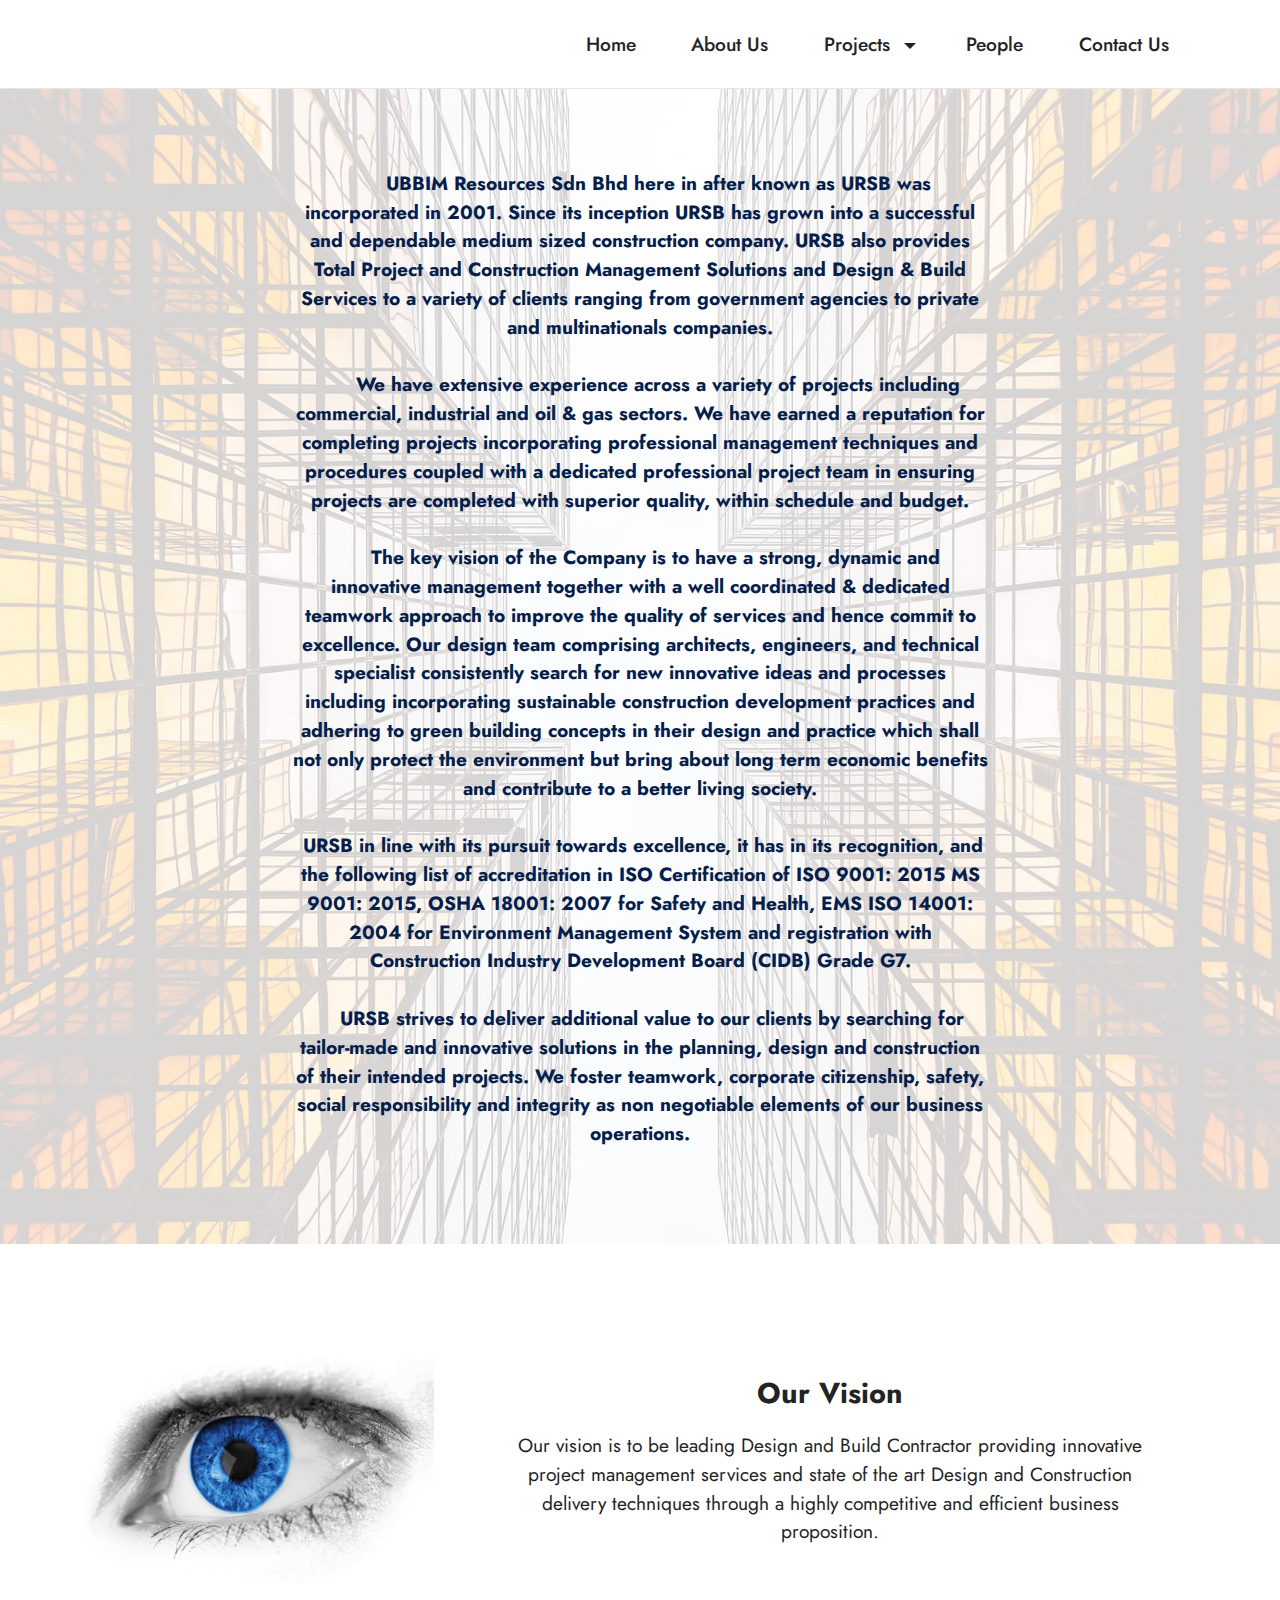
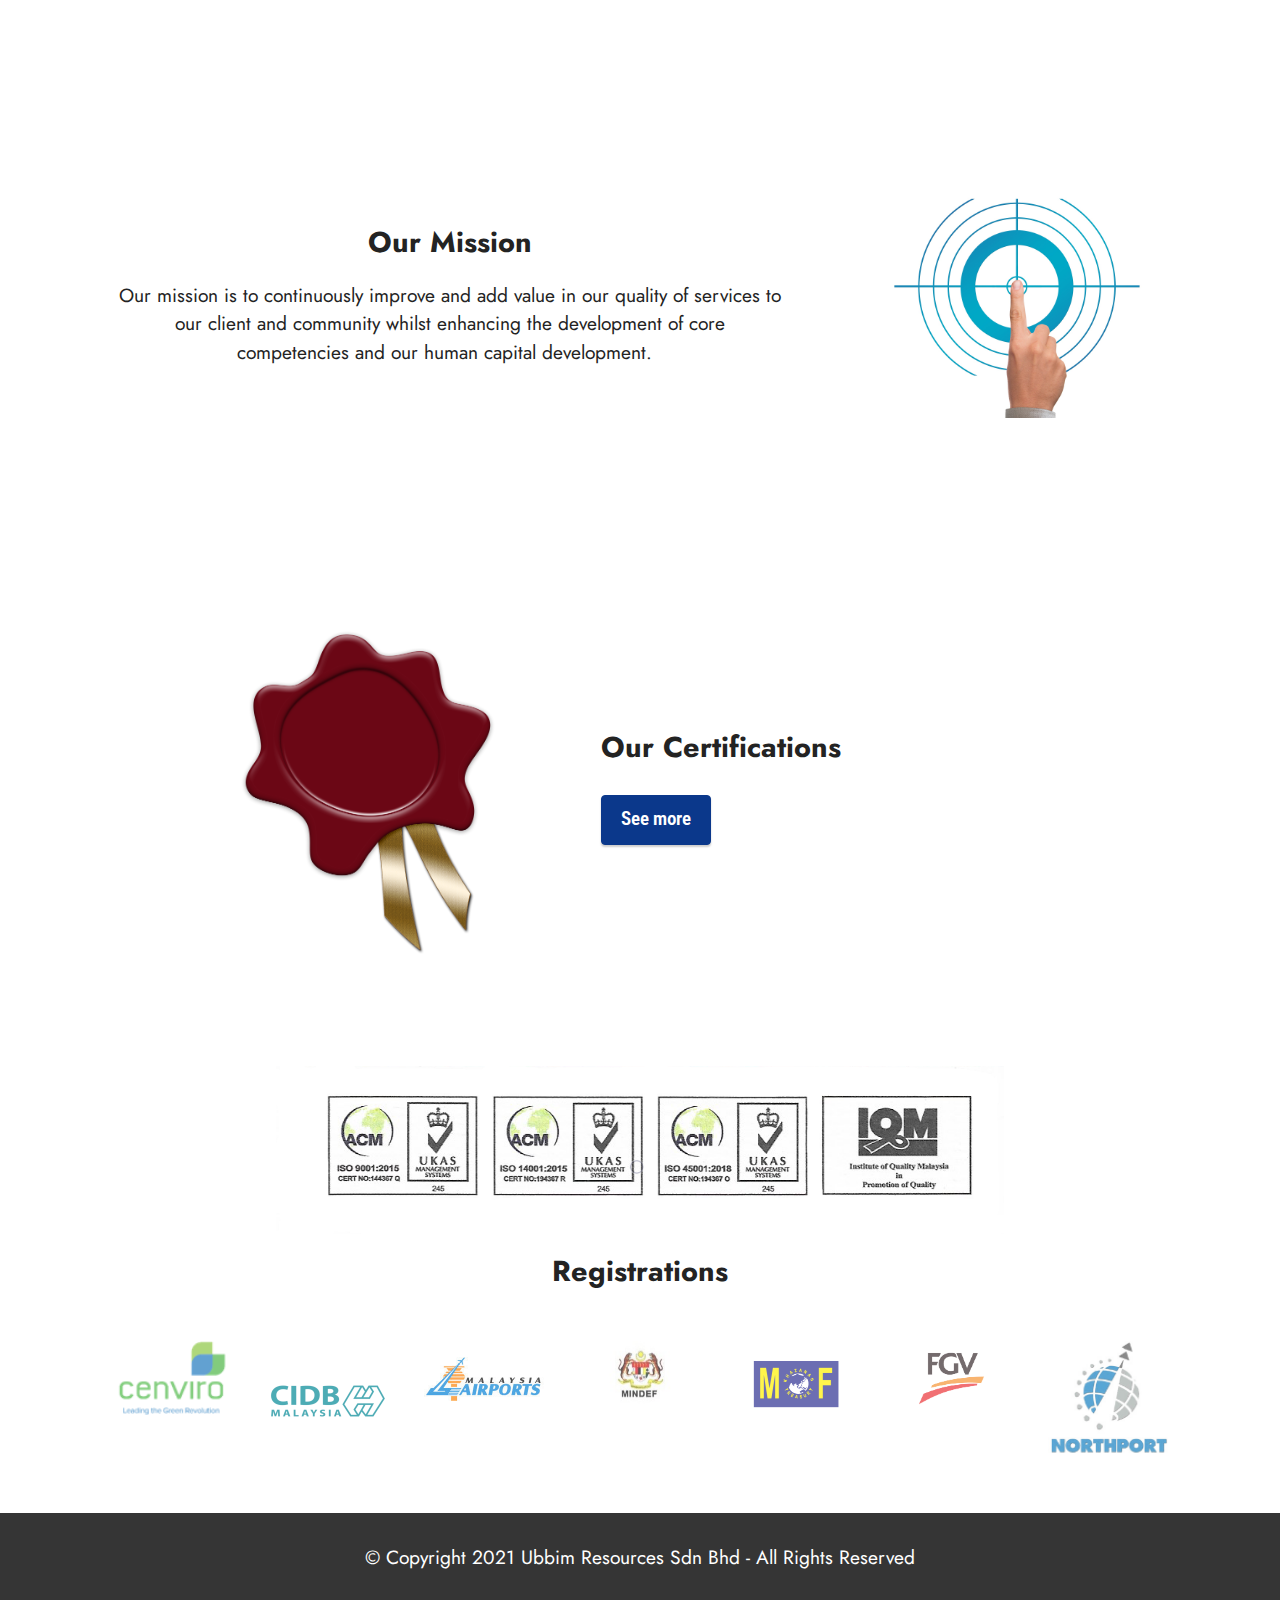
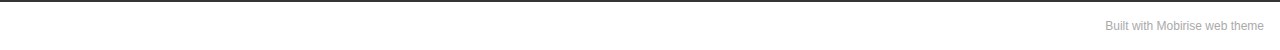
==== commit c2743691: "create github pages" ====
--- a/About Us.html
+++ b/About Us.html
@@ -213,7 +213,7 @@
             </div>
         </div>
     </div>
-</section><section style="background-color: #fff; font-family: -apple-system, BlinkMacSystemFont, 'Segoe UI', 'Roboto', 'Helvetica Neue', Arial, sans-serif; color:#aaa; font-size:12px; padding: 0; align-items: center; display: flex;"><a href="https://mobirise.site/f" style="flex: 1 1; height: 3rem; padding-left: 1rem;"></a><p style="flex: 0 0 auto; margin:0; padding-right:1rem;">Mobirise page creator - <a href="https://mobirise.site/p" style="color:#aaa;">Go here</a></p></section><script src="assets/web/assets/jquery/jquery.min.js"></script>  <script src="assets/popper/popper.min.js"></script>  <script src="assets/tether/tether.min.js"></script>  <script src="assets/bootstrap/js/bootstrap.min.js"></script>  <script src="assets/smoothscroll/smooth-scroll.js"></script>  <script src="assets/dropdown/js/nav-dropdown.js"></script>  <script src="assets/dropdown/js/navbar-dropdown.js"></script>  <script src="assets/touchswipe/jquery.touch-swipe.min.js"></script>  <script src="assets/theme/js/script.js"></script>  
+</section><section style="background-color: #fff; font-family: -apple-system, BlinkMacSystemFont, 'Segoe UI', 'Roboto', 'Helvetica Neue', Arial, sans-serif; color:#aaa; font-size:12px; padding: 0; align-items: center; display: flex;"><a href="https://mobirise.site/v" style="flex: 1 1; height: 3rem; padding-left: 1rem;"></a><p style="flex: 0 0 auto; margin:0; padding-right:1rem;">Built with <a href="https://mobirise.site/b" style="color:#aaa;">Mobirise</a> web theme</p></section><script src="assets/web/assets/jquery/jquery.min.js"></script>  <script src="assets/popper/popper.min.js"></script>  <script src="assets/tether/tether.min.js"></script>  <script src="assets/bootstrap/js/bootstrap.min.js"></script>  <script src="assets/smoothscroll/smooth-scroll.js"></script>  <script src="assets/dropdown/js/nav-dropdown.js"></script>  <script src="assets/dropdown/js/navbar-dropdown.js"></script>  <script src="assets/touchswipe/jquery.touch-swipe.min.js"></script>  <script src="assets/theme/js/script.js"></script>  
   
   
  <div id="scrollToTop" class="scrollToTop mbr-arrow-up"><a style="text-align: center;"><i class="mbr-arrow-up-icon mbr-arrow-up-icon-cm cm-icon cm-icon-smallarrow-up"></i></a></div>
--- a/assets/mobirise/css/mbr-additional.css
+++ b/assets/mobirise/css/mbr-additional.css
@@ -10,11 +10,11 @@
 }
 .display-1 {
   font-family: 'Jost', sans-serif;
-  font-size: 4.6rem;
+  font-size: 4.5rem;
   line-height: 1.1;
 }
 .display-1 > .mbr-iconfont {
-  font-size: 5.75rem;
+  font-size: 5.625rem;
 }
 .display-2 {
   font-family: 'Jost', sans-serif;
@@ -55,14 +55,14 @@
 /* 0.65 - min scale variable, may vary */
 @media (max-width: 992px) {
   .display-1 {
-    font-size: 3.68rem;
+    font-size: 3.6rem;
   }
 }
 @media (max-width: 768px) {
   .display-1 {
-    font-size: 3.22rem;
-    font-size: calc( 2.26rem + (4.6 - 2.26) * ((100vw - 20rem) / (48 - 20)));
-    line-height: calc( 1.1 * (2.26rem + (4.6 - 2.26) * ((100vw - 20rem) / (48 - 20))));
+    font-size: 3.15rem;
+    font-size: calc( 2.225rem + (4.5 - 2.225) * ((100vw - 20rem) / (48 - 20)));
+    line-height: calc( 1.1 * (2.225rem + (4.5 - 2.225) * ((100vw - 20rem) / (48 - 20))));
   }
   .display-2 {
     font-size: 2rem;
@@ -2737,8 +2737,8 @@
   }
 }
 .cid-syAgDehRlX {
-  padding-top: 5rem;
-  padding-bottom: 0rem;
+  padding-top: 3rem;
+  padding-bottom: 1rem;
   background-color: #ffffff;
 }
 .cid-syAgDehRlX ul {
@@ -2783,7 +2783,7 @@
   text-align: center;
 }
 .cid-sww0Zp9esn .mbr-text {
-  text-align: left;
+  text-align: center;
 }
 .cid-sww0Zp9esn .mbr-description {
   text-align: center;
--- a/assets/mobirise/css/mbr-additional.css
+++ b/assets/mobirise/css/mbr-additional.css
@@ -10,11 +10,11 @@
 }
 .display-1 {
   font-family: 'Jost', sans-serif;
-  font-size: 4.6rem;
+  font-size: 4.5rem;
   line-height: 1.1;
 }
 .display-1 > .mbr-iconfont {
-  font-size: 5.75rem;
+  font-size: 5.625rem;
 }
 .display-2 {
   font-family: 'Jost', sans-serif;
@@ -55,14 +55,14 @@
 /* 0.65 - min scale variable, may vary */
 @media (max-width: 992px) {
   .display-1 {
-    font-size: 3.68rem;
+    font-size: 3.6rem;
   }
 }
 @media (max-width: 768px) {
   .display-1 {
-    font-size: 3.22rem;
-    font-size: calc( 2.26rem + (4.6 - 2.26) * ((100vw - 20rem) / (48 - 20)));
-    line-height: calc( 1.1 * (2.26rem + (4.6 - 2.26) * ((100vw - 20rem) / (48 - 20))));
+    font-size: 3.15rem;
+    font-size: calc( 2.225rem + (4.5 - 2.225) * ((100vw - 20rem) / (48 - 20)));
+    line-height: calc( 1.1 * (2.225rem + (4.5 - 2.225) * ((100vw - 20rem) / (48 - 20))));
   }
   .display-2 {
     font-size: 2rem;
@@ -2737,8 +2737,8 @@
   }
 }
 .cid-syAgDehRlX {
-  padding-top: 5rem;
-  padding-bottom: 0rem;
+  padding-top: 3rem;
+  padding-bottom: 1rem;
   background-color: #ffffff;
 }
 .cid-syAgDehRlX ul {
@@ -2783,7 +2783,7 @@
   text-align: center;
 }
 .cid-sww0Zp9esn .mbr-text {
-  text-align: left;
+  text-align: center;
 }
 .cid-sww0Zp9esn .mbr-description {
   text-align: center;
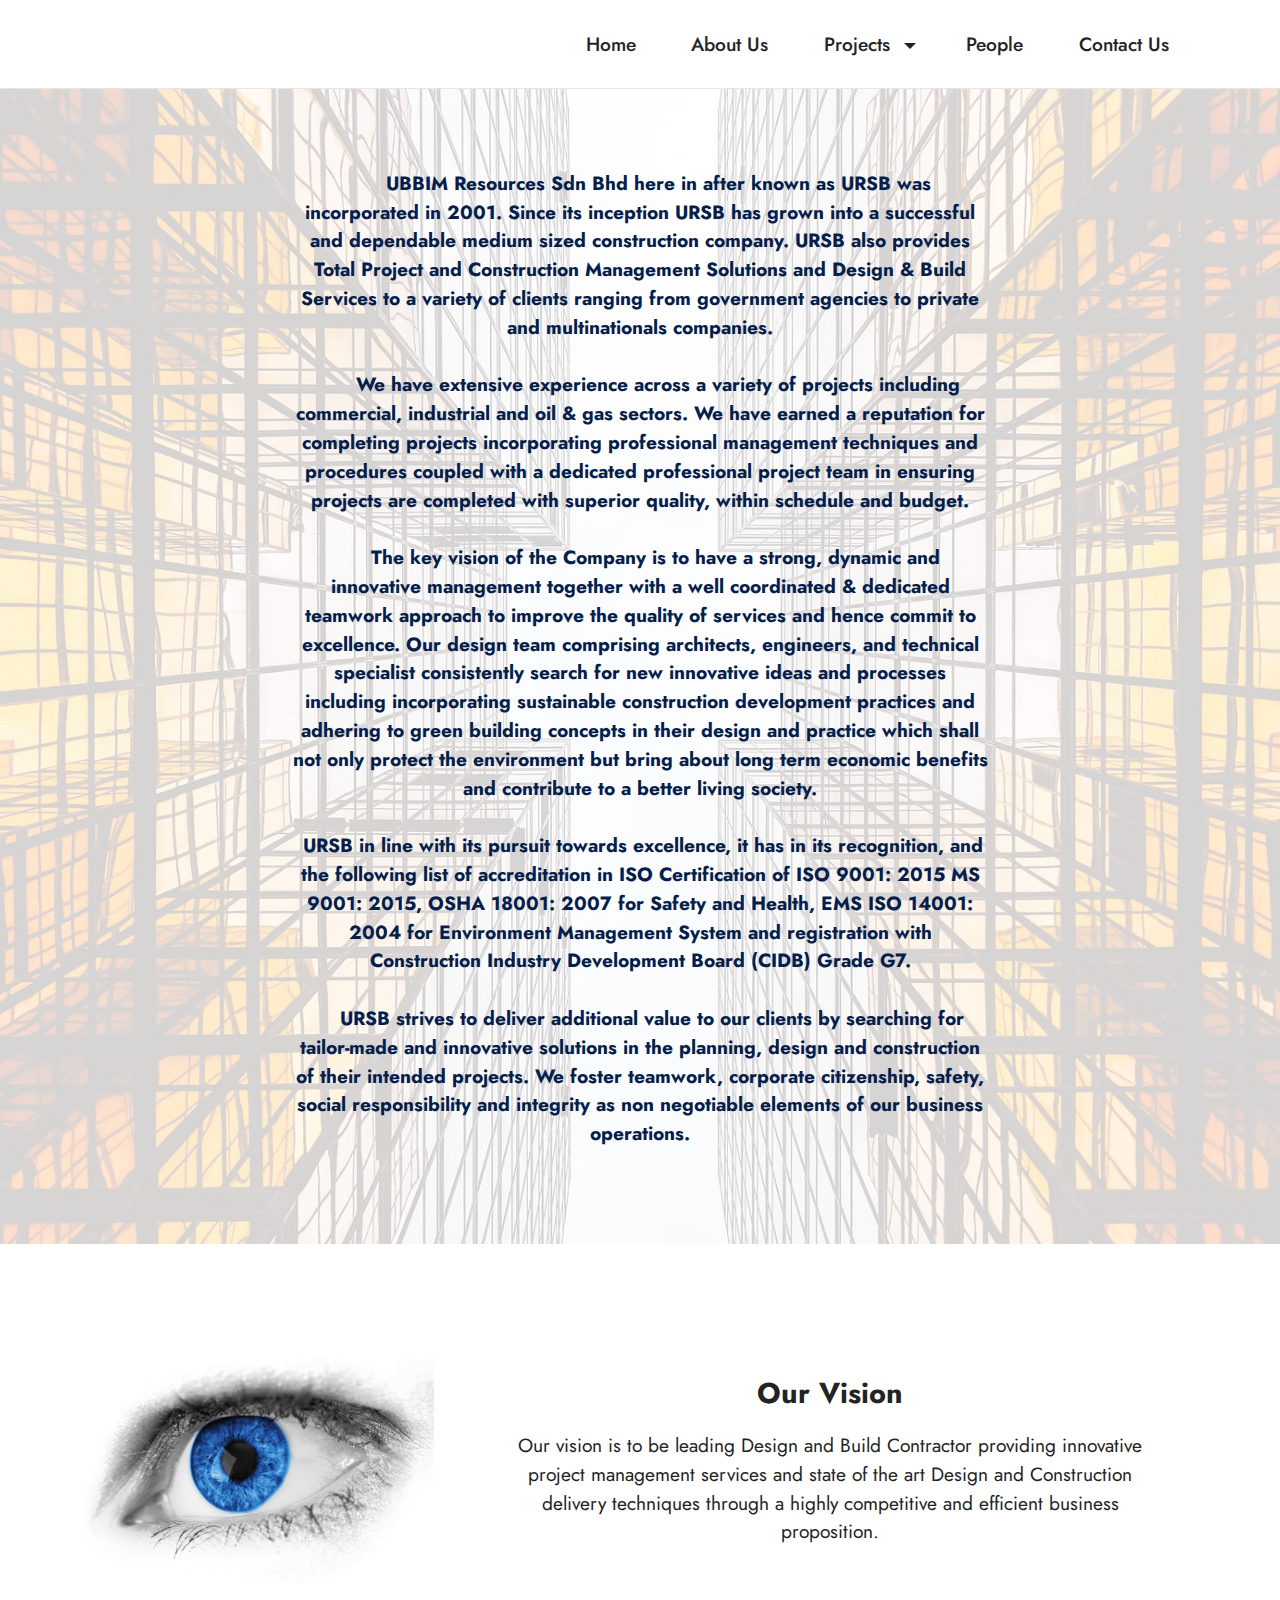
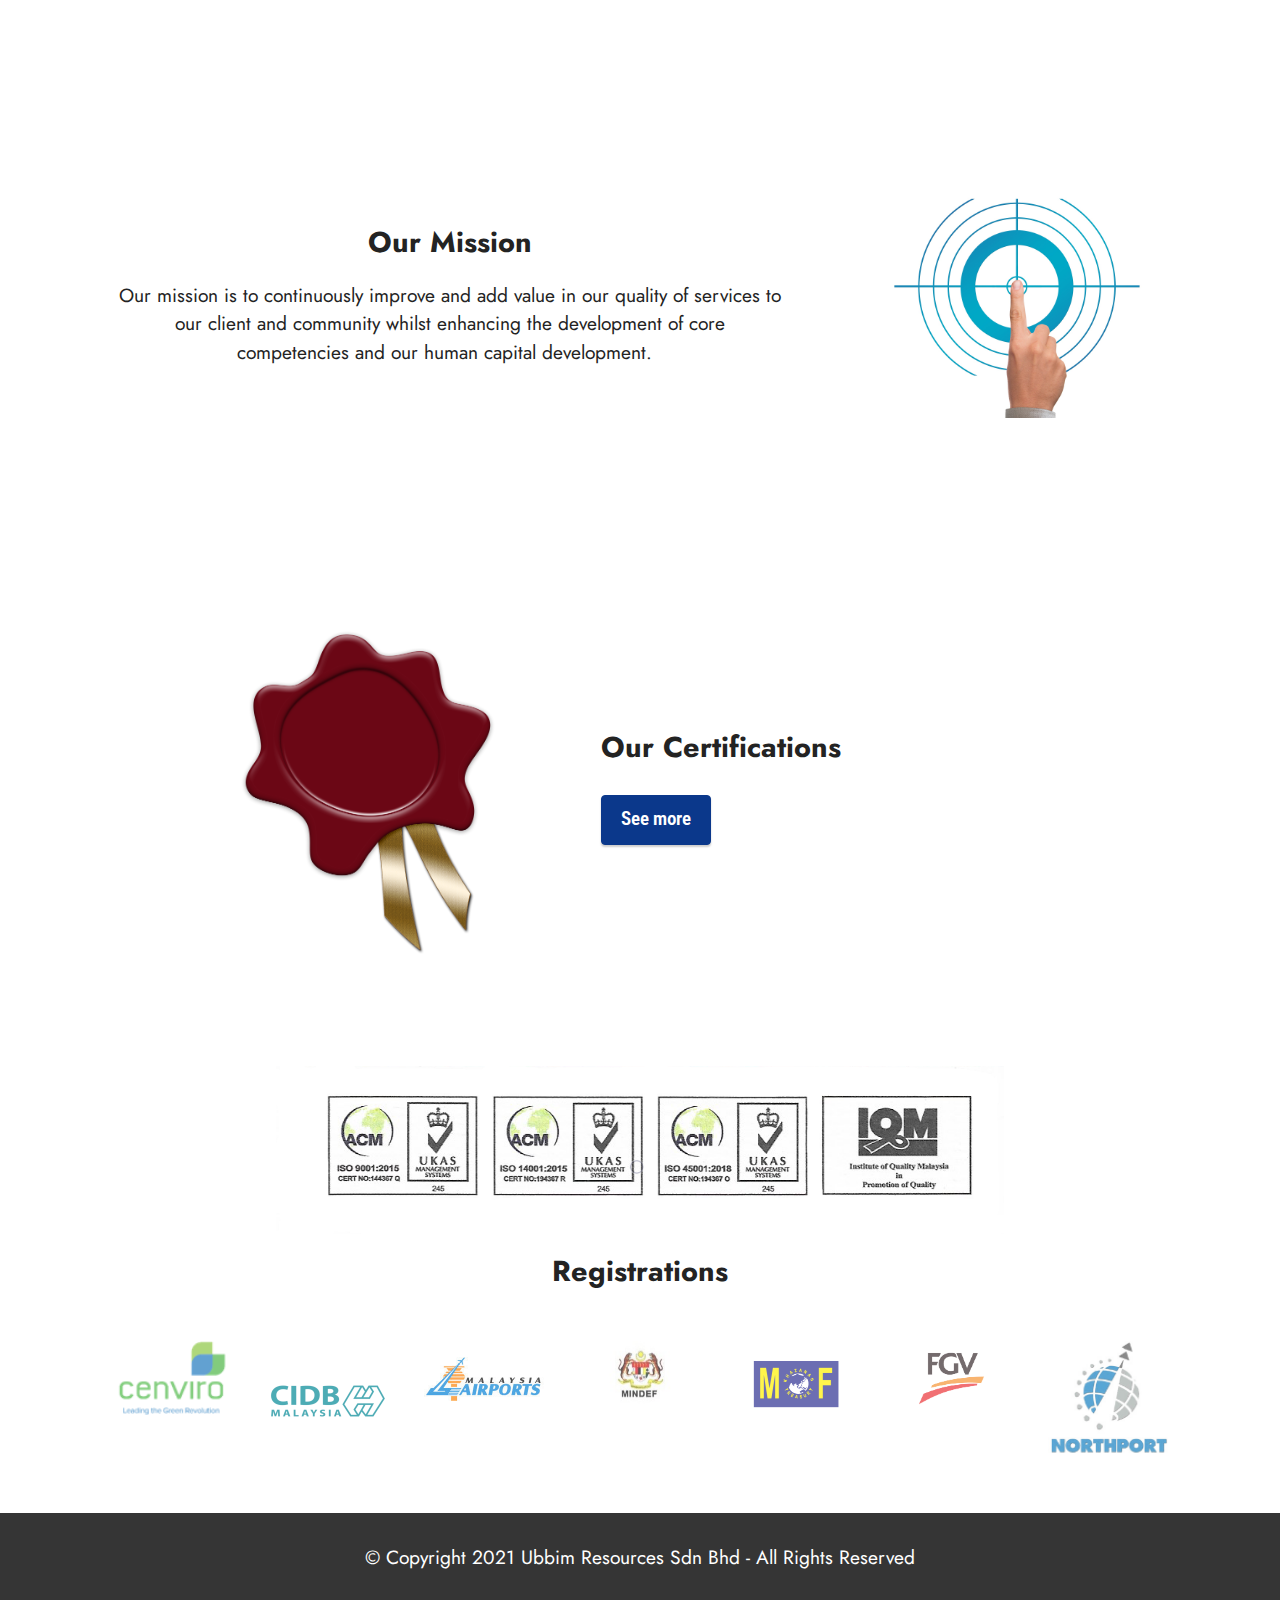
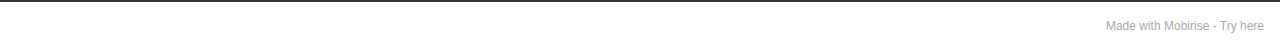
==== commit ed5b938a: "create github pages" ====
--- a/About Us.html
+++ b/About Us.html
@@ -213,7 +213,7 @@
             </div>
         </div>
     </div>
-</section><section style="background-color: #fff; font-family: -apple-system, BlinkMacSystemFont, 'Segoe UI', 'Roboto', 'Helvetica Neue', Arial, sans-serif; color:#aaa; font-size:12px; padding: 0; align-items: center; display: flex;"><a href="https://mobirise.site/v" style="flex: 1 1; height: 3rem; padding-left: 1rem;"></a><p style="flex: 0 0 auto; margin:0; padding-right:1rem;">Built with <a href="https://mobirise.site/b" style="color:#aaa;">Mobirise</a> web theme</p></section><script src="assets/web/assets/jquery/jquery.min.js"></script>  <script src="assets/popper/popper.min.js"></script>  <script src="assets/tether/tether.min.js"></script>  <script src="assets/bootstrap/js/bootstrap.min.js"></script>  <script src="assets/smoothscroll/smooth-scroll.js"></script>  <script src="assets/dropdown/js/nav-dropdown.js"></script>  <script src="assets/dropdown/js/navbar-dropdown.js"></script>  <script src="assets/touchswipe/jquery.touch-swipe.min.js"></script>  <script src="assets/theme/js/script.js"></script>  
+</section><section style="background-color: #fff; font-family: -apple-system, BlinkMacSystemFont, 'Segoe UI', 'Roboto', 'Helvetica Neue', Arial, sans-serif; color:#aaa; font-size:12px; padding: 0; align-items: center; display: flex;"><a href="https://mobirise.site/w" style="flex: 1 1; height: 3rem; padding-left: 1rem;"></a><p style="flex: 0 0 auto; margin:0; padding-right:1rem;">Made with Mobirise - <a href="https://mobirise.site/m" style="color:#aaa;">Try here</a></p></section><script src="assets/web/assets/jquery/jquery.min.js"></script>  <script src="assets/popper/popper.min.js"></script>  <script src="assets/tether/tether.min.js"></script>  <script src="assets/bootstrap/js/bootstrap.min.js"></script>  <script src="assets/smoothscroll/smooth-scroll.js"></script>  <script src="assets/dropdown/js/nav-dropdown.js"></script>  <script src="assets/dropdown/js/navbar-dropdown.js"></script>  <script src="assets/touchswipe/jquery.touch-swipe.min.js"></script>  <script src="assets/theme/js/script.js"></script>  
   
   
  <div id="scrollToTop" class="scrollToTop mbr-arrow-up"><a style="text-align: center;"><i class="mbr-arrow-up-icon mbr-arrow-up-icon-cm cm-icon cm-icon-smallarrow-up"></i></a></div>
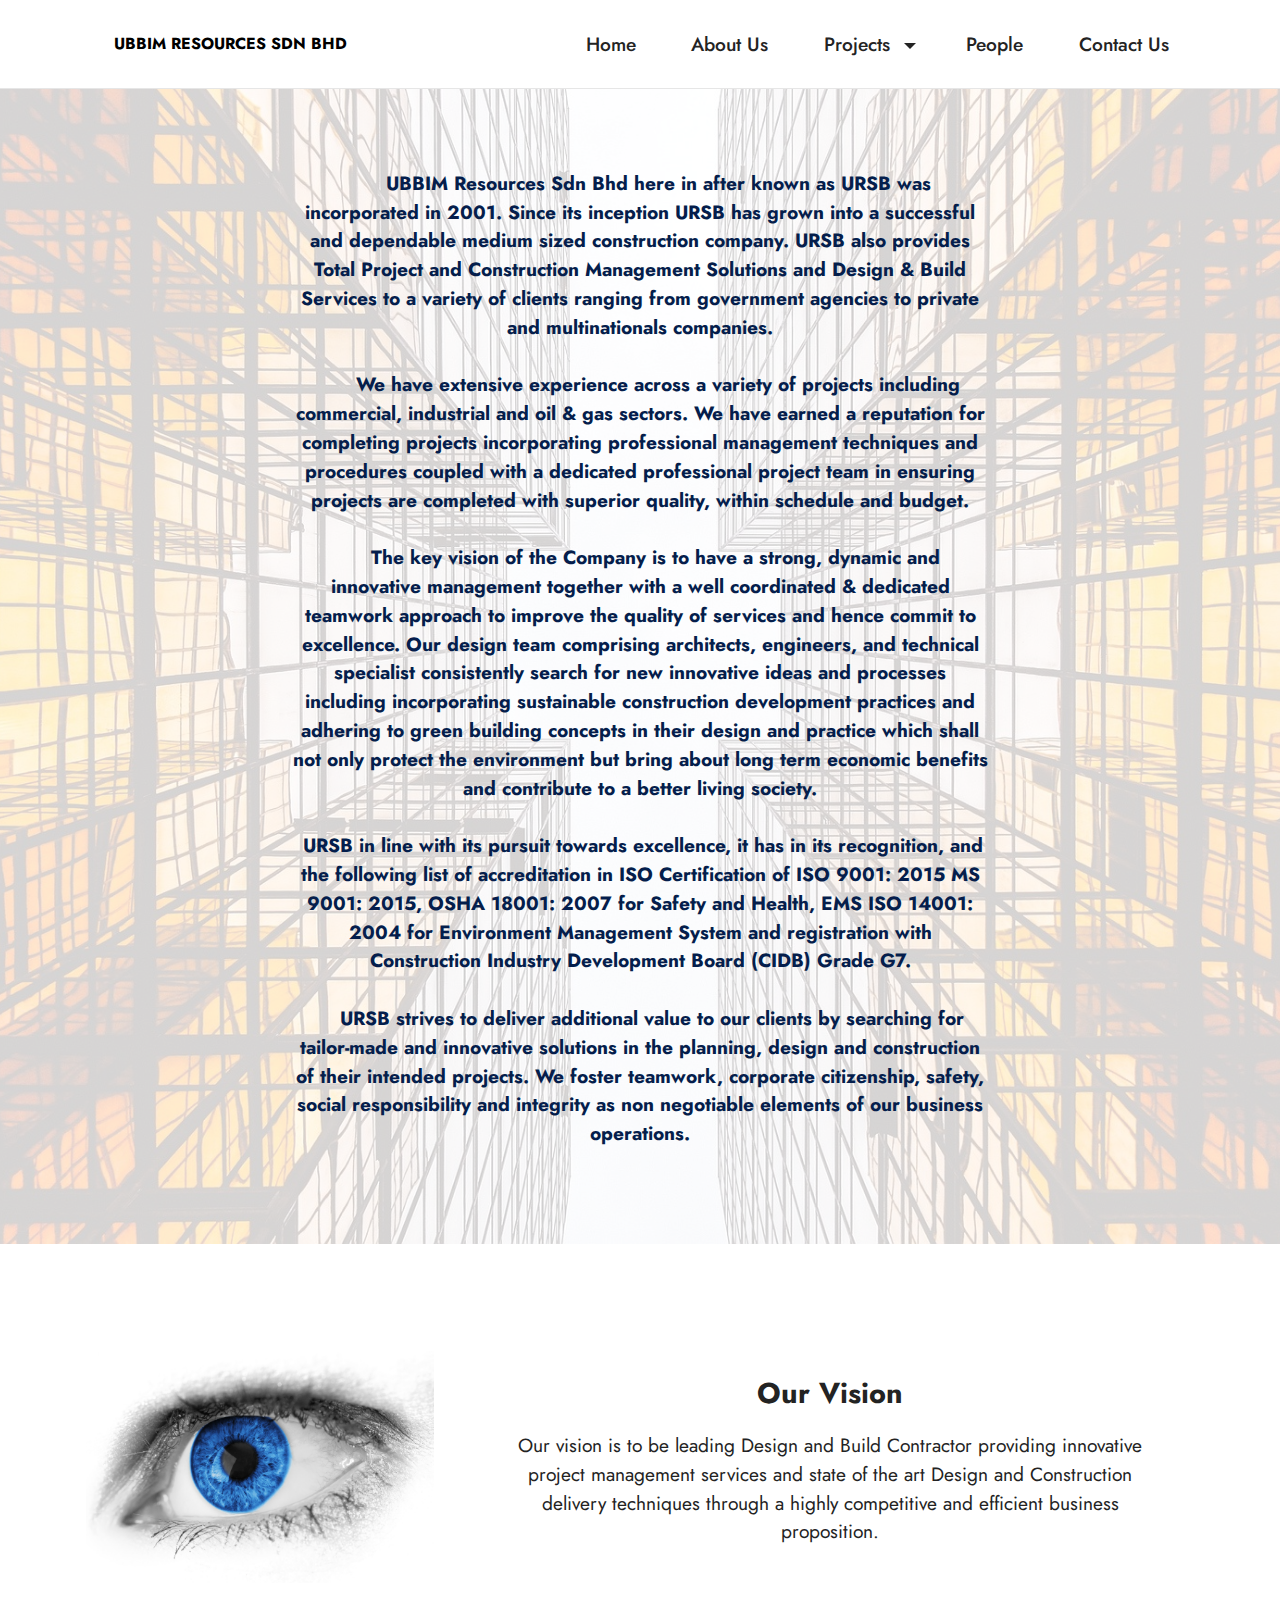
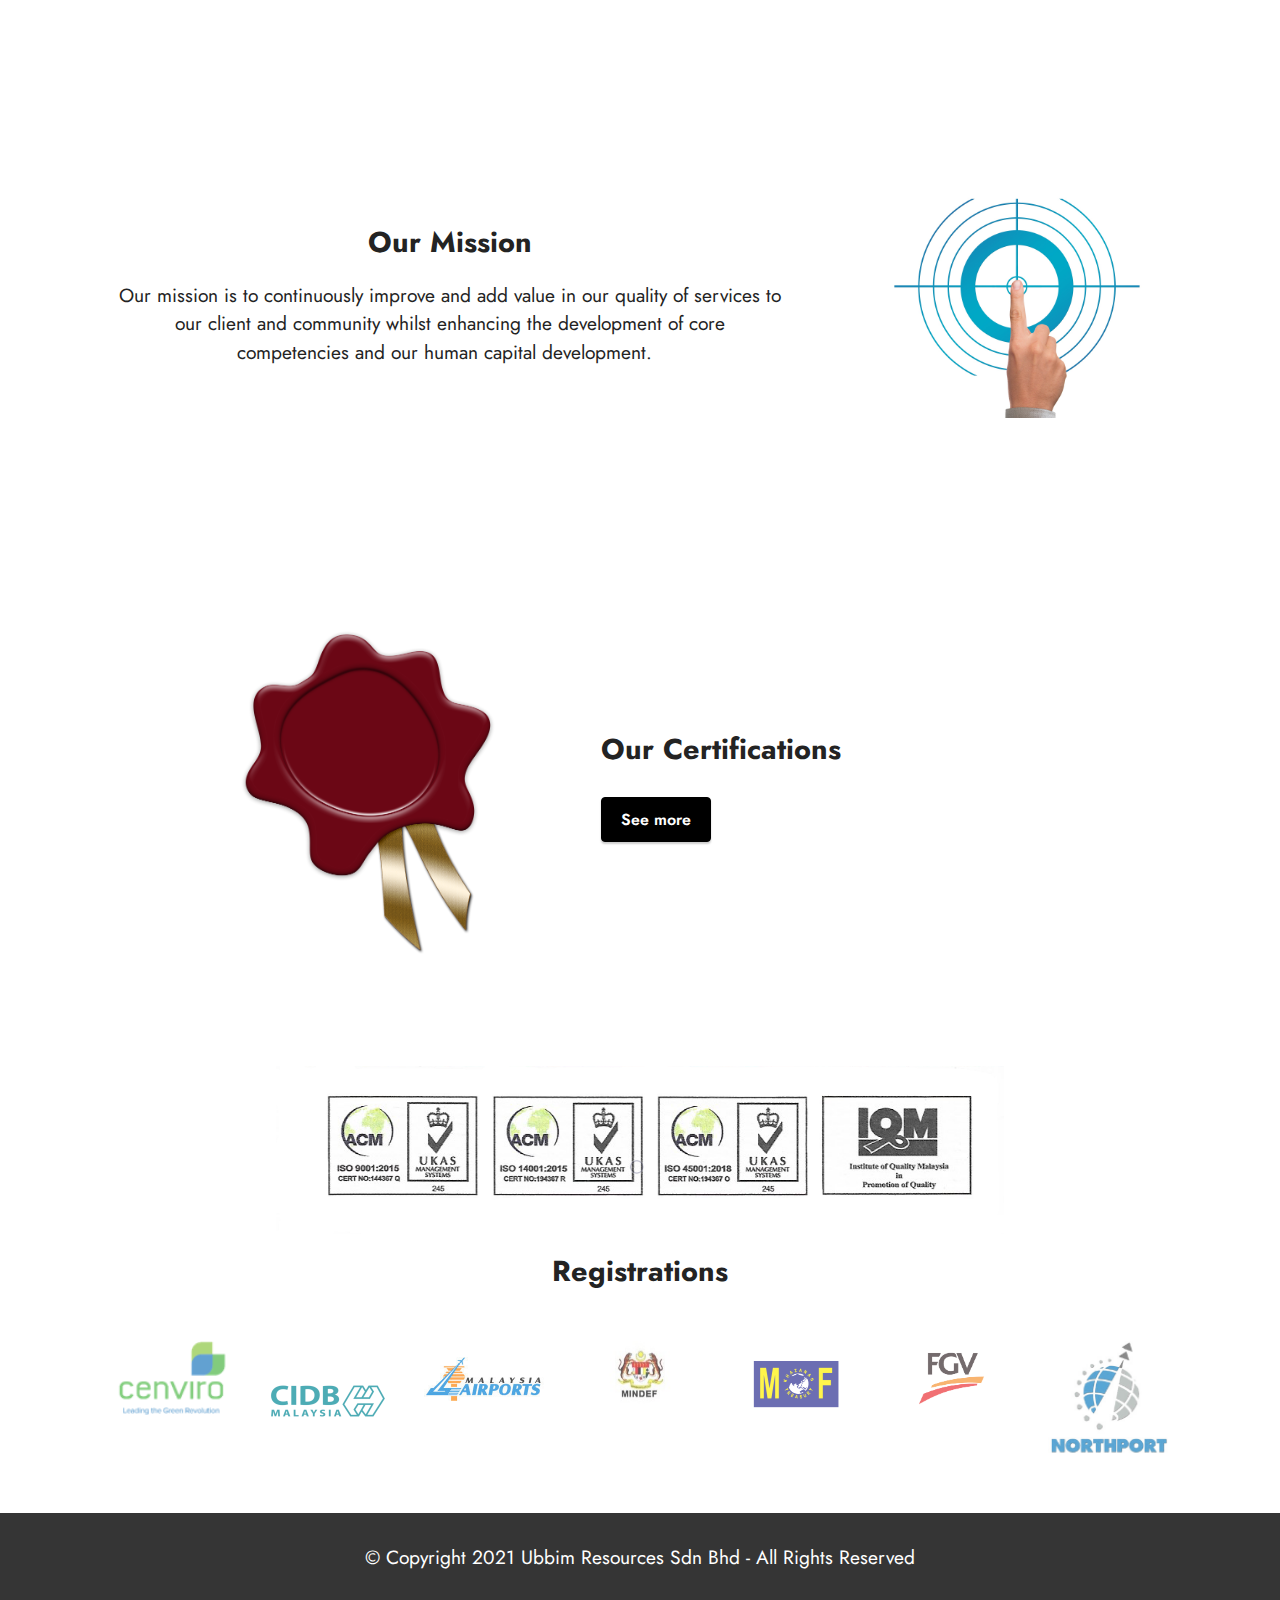
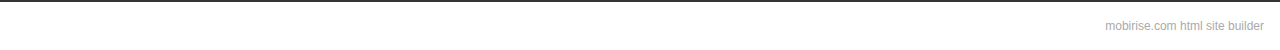
==== commit e38c00c2: "create github pages" ====
--- a/About Us.html
+++ b/About Us.html
@@ -37,7 +37,7 @@
                         <img src="assets/images/new-logo-ubbim-transparent.jpg" alt="" style="height: 4.5rem;">
                     </a>
                 </span>
-                
+                <span class="navbar-caption-wrap"><a class="navbar-caption text-primary display-4" href="index.html">&nbsp; &nbsp;UBBIM RESOURCES SDN BHD</a></span>
             </div>
             <button class="navbar-toggler" type="button" data-toggle="collapse" data-target="#navbarSupportedContent" aria-controls="navbarNavAltMarkup" aria-expanded="false" aria-label="Toggle navigation">
                 <div class="hamburger">
@@ -213,7 +213,7 @@
             </div>
         </div>
     </div>
-</section><section style="background-color: #fff; font-family: -apple-system, BlinkMacSystemFont, 'Segoe UI', 'Roboto', 'Helvetica Neue', Arial, sans-serif; color:#aaa; font-size:12px; padding: 0; align-items: center; display: flex;"><a href="https://mobirise.site/w" style="flex: 1 1; height: 3rem; padding-left: 1rem;"></a><p style="flex: 0 0 auto; margin:0; padding-right:1rem;">Made with Mobirise - <a href="https://mobirise.site/m" style="color:#aaa;">Try here</a></p></section><script src="assets/web/assets/jquery/jquery.min.js"></script>  <script src="assets/popper/popper.min.js"></script>  <script src="assets/tether/tether.min.js"></script>  <script src="assets/bootstrap/js/bootstrap.min.js"></script>  <script src="assets/smoothscroll/smooth-scroll.js"></script>  <script src="assets/dropdown/js/nav-dropdown.js"></script>  <script src="assets/dropdown/js/navbar-dropdown.js"></script>  <script src="assets/touchswipe/jquery.touch-swipe.min.js"></script>  <script src="assets/theme/js/script.js"></script>  
+</section><section style="background-color: #fff; font-family: -apple-system, BlinkMacSystemFont, 'Segoe UI', 'Roboto', 'Helvetica Neue', Arial, sans-serif; color:#aaa; font-size:12px; padding: 0; align-items: center; display: flex;"><a href="https://mobirise.site/t" style="flex: 1 1; height: 3rem; padding-left: 1rem;"></a><p style="flex: 0 0 auto; margin:0; padding-right:1rem;"><a href="https://mobirise.site" style="color:#aaa;">mobirise.com</a> html site builder</p></section><script src="assets/web/assets/jquery/jquery.min.js"></script>  <script src="assets/popper/popper.min.js"></script>  <script src="assets/tether/tether.min.js"></script>  <script src="assets/bootstrap/js/bootstrap.min.js"></script>  <script src="assets/smoothscroll/smooth-scroll.js"></script>  <script src="assets/dropdown/js/nav-dropdown.js"></script>  <script src="assets/dropdown/js/navbar-dropdown.js"></script>  <script src="assets/touchswipe/jquery.touch-swipe.min.js"></script>  <script src="assets/theme/js/script.js"></script>  
   
   
  <div id="scrollToTop" class="scrollToTop mbr-arrow-up"><a style="text-align: center;"><i class="mbr-arrow-up-icon mbr-arrow-up-icon-cm cm-icon cm-icon-smallarrow-up"></i></a></div>
--- a/assets/mobirise/css/mbr-additional.css
+++ b/assets/mobirise/css/mbr-additional.css
@@ -1,5 +1,4 @@
 @import url(https://fonts.googleapis.com/css?family=Jost:100,200,300,400,500,600,700,800,900,100i,200i,300i,400i,500i,600i,700i,800i,900i&display=swap);
-@import url(https://fonts.googleapis.com/css?family=Roboto+Condensed:300,300i,400,400i,700,700i&display=swap);
 
 
 
@@ -25,12 +24,12 @@
   font-size: 3.125rem;
 }
 .display-4 {
-  font-family: 'Roboto Condensed', sans-serif;
-  font-size: 1.2rem;
+  font-family: 'Jost', sans-serif;
+  font-size: 1rem;
   line-height: 1.5;
 }
 .display-4 > .mbr-iconfont {
-  font-size: 1.5rem;
+  font-size: 1.25rem;
 }
 .display-5 {
   font-family: 'Jost', sans-serif;
@@ -70,9 +69,9 @@
     line-height: calc( 1.3 * (1.525rem + (2.5 - 1.525) * ((100vw - 20rem) / (48 - 20))));
   }
   .display-4 {
-    font-size: 0.96rem;
-    font-size: calc( 1.07rem + (1.2 - 1.07) * ((100vw - 20rem) / (48 - 20)));
-    line-height: calc( 1.4 * (1.07rem + (1.2 - 1.07) * ((100vw - 20rem) / (48 - 20))));
+    font-size: 0.8rem;
+    font-size: calc( 1rem + (1 - 1) * ((100vw - 20rem) / (48 - 20)));
+    line-height: calc( 1.4 * (1rem + (1 - 1) * ((100vw - 20rem) / (48 - 20))));
   }
   .display-5 {
     font-size: 1.44rem;
@@ -103,7 +102,7 @@
   border-radius: 4px;
 }
 .bg-primary {
-  background-color: #0b388b !important;
+  background-color: #000000 !important;
 }
 .bg-success {
   background-color: #40b0bf !important;
@@ -119,8 +118,8 @@
 }
 .btn-primary,
 .btn-primary:active {
-  background-color: #0b388b !important;
-  border-color: #0b388b !important;
+  background-color: #000000 !important;
+  border-color: #000000 !important;
   color: #ffffff !important;
   box-shadow: 0 2px 2px 0 rgba(0, 0, 0, 0.2);
 }
@@ -129,15 +128,15 @@
 .btn-primary.focus,
 .btn-primary.active {
   color: #ffffff !important;
-  background-color: #05183b !important;
-  border-color: #05183b !important;
+  background-color: #000000 !important;
+  border-color: #000000 !important;
   box-shadow: 0 2px 5px 0 rgba(0, 0, 0, 0.2);
 }
 .btn-primary.disabled,
 .btn-primary:disabled {
   color: #ffffff !important;
-  background-color: #05183b !important;
-  border-color: #05183b !important;
+  background-color: #000000 !important;
+  border-color: #000000 !important;
 }
 .btn-secondary,
 .btn-secondary:active {
@@ -297,13 +296,13 @@
 .btn-primary-outline:active {
   background-color: transparent !important;
   border-color: transparent;
-  color: #0b388b;
+  color: #000000;
 }
 .btn-primary-outline:hover,
 .btn-primary-outline:focus,
 .btn-primary-outline.focus,
 .btn-primary-outline.active {
-  color: #05183b !important;
+  color: #000000 !important;
   background-color: transparent!important;
   border-color: transparent!important;
   box-shadow: none!important;
@@ -311,8 +310,8 @@
 .btn-primary-outline.disabled,
 .btn-primary-outline:disabled {
   color: #ffffff !important;
-  background-color: #0b388b !important;
-  border-color: #0b388b !important;
+  background-color: #000000 !important;
+  border-color: #000000 !important;
 }
 .btn-secondary-outline,
 .btn-secondary-outline:active {
@@ -462,7 +461,7 @@
   border-color: #fafafa !important;
 }
 .text-primary {
-  color: #0b388b !important;
+  color: #000000 !important;
 }
 .text-secondary {
   color: #ff6666 !important;
@@ -488,7 +487,7 @@
 a.text-primary:hover,
 a.text-primary:focus,
 a.text-primary.active {
-  color: #04122c !important;
+  color: #000000 !important;
 }
 a.text-secondary:hover,
 a.text-secondary:focus,
@@ -539,7 +538,7 @@
   background-position: 0px 1.2em;
 }
 .nav-tabs .nav-link.active {
-  color: #0b388b;
+  color: #000000;
 }
 .nav-tabs .nav-link:not(.active) {
   color: #232323;
@@ -557,8 +556,8 @@
   background-color: #ff9966;
 }
 .mbr-gallery-filter li.active .btn {
-  background-color: #0b388b;
-  border-color: #0b388b;
+  background-color: #000000;
+  border-color: #000000;
   color: #ffffff;
 }
 .mbr-gallery-filter li.active .btn:focus {
@@ -566,11 +565,11 @@
 }
 a,
 a:hover {
-  color: #0b388b;
+  color: #000000;
 }
 .mbr-plan-header.bg-primary .mbr-plan-subtitle,
 .mbr-plan-header.bg-primary .mbr-plan-price-desc {
-  color: #286dee;
+  color: #b3b3b3;
 }
 .mbr-plan-header.bg-success .mbr-plan-subtitle,
 .mbr-plan-header.bg-success .mbr-plan-price-desc {
@@ -590,42 +589,42 @@
 }
 /* Scroll to top button*/
 .form-control {
-  font-family: 'Roboto Condensed', sans-serif;
-  font-size: 1.2rem;
+  font-family: 'Jost', sans-serif;
+  font-size: 1rem;
   line-height: 1.5;
   font-weight: 400;
 }
 .form-control > .mbr-iconfont {
-  font-size: 1.5rem;
+  font-size: 1.25rem;
 }
 .form-control:hover,
 .form-control:focus {
   box-shadow: rgba(0, 0, 0, 0.07) 0px 1px 1px 0px, rgba(0, 0, 0, 0.07) 0px 1px 3px 0px, rgba(0, 0, 0, 0.03) 0px 0px 0px 1px;
-  border-color: #0b388b !important;
+  border-color: #000000 !important;
 }
 .form-control:-webkit-input-placeholder {
-  font-family: 'Roboto Condensed', sans-serif;
-  font-size: 1.2rem;
+  font-family: 'Jost', sans-serif;
+  font-size: 1rem;
   line-height: 1.5;
   font-weight: 400;
 }
 .form-control:-webkit-input-placeholder > .mbr-iconfont {
-  font-size: 1.5rem;
+  font-size: 1.25rem;
 }
 blockquote {
-  border-color: #0b388b;
+  border-color: #000000;
 }
 /* Forms */
 .jq-selectbox li:hover,
 .jq-selectbox li.selected {
-  background-color: #0b388b;
+  background-color: #000000;
   color: #ffffff;
 }
 .jq-number__spin {
   transition: 0.25s ease;
 }
 .jq-number__spin:hover {
-  border-color: #0b388b;
+  border-color: #000000;
 }
 .jq-selectbox .jq-selectbox__trigger-arrow,
 .jq-number__spin.minus:after,
@@ -637,14 +636,14 @@
 .jq-selectbox:hover .jq-selectbox__trigger-arrow,
 .jq-number__spin.minus:hover:after,
 .jq-number__spin.plus:hover:after {
-  border-top-color: #0b388b;
-  border-bottom-color: #0b388b;
+  border-top-color: #000000;
+  border-bottom-color: #000000;
 }
 .xdsoft_datetimepicker .xdsoft_calendar td.xdsoft_default,
 .xdsoft_datetimepicker .xdsoft_calendar td.xdsoft_current,
 .xdsoft_datetimepicker .xdsoft_timepicker .xdsoft_time_box > div > div.xdsoft_current {
   color: #ffffff !important;
-  background-color: #0b388b !important;
+  background-color: #000000 !important;
   box-shadow: none !important;
 }
 .xdsoft_datetimepicker .xdsoft_calendar td:hover,
@@ -675,7 +674,7 @@
   top: 50%;
   left: 50%;
   transform: translateX(-50%) translateY(-50%);
-  background-image: url("data:image/svg+xml;charset=UTF-8,%3csvg width='32' height='32' viewBox='0 0 64 64' xmlns='http://www.w3.org/2000/svg' stroke='%230b388b' %3e%3cg fill='none' fill-rule='evenodd'%3e%3cg transform='translate(16 16)' stroke-width='2'%3e%3ccircle stroke-opacity='.5' cx='16' cy='16' r='16'/%3e%3cpath d='M32 16c0-9.94-8.06-16-16-16'%3e%3canimateTransform attributeName='transform' type='rotate' from='0 16 16' to='360 16 16' dur='1s' repeatCount='indefinite'/%3e%3c/path%3e%3c/g%3e%3c/g%3e%3c/svg%3e");
+  background-image: url("data:image/svg+xml;charset=UTF-8,%3csvg width='32' height='32' viewBox='0 0 64 64' xmlns='http://www.w3.org/2000/svg' stroke='%23000000' %3e%3cg fill='none' fill-rule='evenodd'%3e%3cg transform='translate(16 16)' stroke-width='2'%3e%3ccircle stroke-opacity='.5' cx='16' cy='16' r='16'/%3e%3cpath d='M32 16c0-9.94-8.06-16-16-16'%3e%3canimateTransform attributeName='transform' type='rotate' from='0 16 16' to='360 16 16' dur='1s' repeatCount='indefinite'/%3e%3c/path%3e%3c/g%3e%3c/g%3e%3c/svg%3e");
 }
 section.lazy-placeholder:after {
   opacity: 0.5;
@@ -753,7 +752,7 @@
 }
 .cid-s48OLK6784 .dropdown-item:hover,
 .cid-s48OLK6784 .dropdown-item:focus {
-  background: #0b388b !important;
+  background: #000000 !important;
   color: white !important;
 }
 .cid-s48OLK6784 .nav-dropdown .link {
@@ -1160,7 +1159,7 @@
 }
 .cid-s48OLK6784 .dropdown-item:hover,
 .cid-s48OLK6784 .dropdown-item:focus {
-  background: #0b388b !important;
+  background: #000000 !important;
   color: white !important;
 }
 .cid-s48OLK6784 .nav-dropdown .link {
@@ -1496,7 +1495,7 @@
 .cid-sti8TcXOk3 .mbr-iconfont {
   font-size: 2rem;
   padding-right: 1.5rem;
-  color: #0b388b;
+  color: #000000;
 }
 .cid-suZFENdGfK {
   padding-top: 5rem;
@@ -1598,7 +1597,7 @@
 }
 .cid-s48OLK6784 .dropdown-item:hover,
 .cid-s48OLK6784 .dropdown-item:focus {
-  background: #0b388b !important;
+  background: #000000 !important;
   color: white !important;
 }
 .cid-s48OLK6784 .nav-dropdown .link {
@@ -2081,7 +2080,7 @@
 }
 .cid-s48OLK6784 .dropdown-item:hover,
 .cid-s48OLK6784 .dropdown-item:focus {
-  background: #0b388b !important;
+  background: #000000 !important;
   color: white !important;
 }
 .cid-s48OLK6784 .nav-dropdown .link {
@@ -2428,7 +2427,7 @@
 }
 .cid-s48OLK6784 .dropdown-item:hover,
 .cid-s48OLK6784 .dropdown-item:focus {
-  background: #0b388b !important;
+  background: #000000 !important;
   color: white !important;
 }
 .cid-s48OLK6784 .nav-dropdown .link {
@@ -3008,7 +3007,7 @@
 }
 .cid-s48OLK6784 .dropdown-item:hover,
 .cid-s48OLK6784 .dropdown-item:focus {
-  background: #0b388b !important;
+  background: #000000 !important;
   color: white !important;
 }
 .cid-s48OLK6784 .nav-dropdown .link {
@@ -3378,7 +3377,7 @@
 }
 .cid-s48OLK6784 .dropdown-item:hover,
 .cid-s48OLK6784 .dropdown-item:focus {
-  background: #0b388b !important;
+  background: #000000 !important;
   color: white !important;
 }
 .cid-s48OLK6784 .nav-dropdown .link {
@@ -3820,7 +3819,7 @@
 }
 .cid-s48OLK6784 .dropdown-item:hover,
 .cid-s48OLK6784 .dropdown-item:focus {
-  background: #0b388b !important;
+  background: #000000 !important;
   color: white !important;
 }
 .cid-s48OLK6784 .nav-dropdown .link {
@@ -4352,7 +4351,7 @@
 }
 .cid-s48OLK6784 .dropdown-item:hover,
 .cid-s48OLK6784 .dropdown-item:focus {
-  background: #0b388b !important;
+  background: #000000 !important;
   color: white !important;
 }
 .cid-s48OLK6784 .nav-dropdown .link {
@@ -4812,7 +4811,7 @@
 }
 .cid-s48OLK6784 .dropdown-item:hover,
 .cid-s48OLK6784 .dropdown-item:focus {
-  background: #0b388b !important;
+  background: #000000 !important;
   color: white !important;
 }
 .cid-s48OLK6784 .nav-dropdown .link {
@@ -5212,7 +5211,7 @@
 }
 .cid-s48OLK6784 .dropdown-item:hover,
 .cid-s48OLK6784 .dropdown-item:focus {
-  background: #0b388b !important;
+  background: #000000 !important;
   color: white !important;
 }
 .cid-s48OLK6784 .nav-dropdown .link {
@@ -5962,7 +5961,7 @@
 }
 .cid-s48OLK6784 .dropdown-item:hover,
 .cid-s48OLK6784 .dropdown-item:focus {
-  background: #0b388b !important;
+  background: #000000 !important;
   color: white !important;
 }
 .cid-s48OLK6784 .nav-dropdown .link {
--- a/assets/mobirise/css/mbr-additional.css
+++ b/assets/mobirise/css/mbr-additional.css
@@ -1,5 +1,4 @@
 @import url(https://fonts.googleapis.com/css?family=Jost:100,200,300,400,500,600,700,800,900,100i,200i,300i,400i,500i,600i,700i,800i,900i&display=swap);
-@import url(https://fonts.googleapis.com/css?family=Roboto+Condensed:300,300i,400,400i,700,700i&display=swap);
 
 
 
@@ -25,12 +24,12 @@
   font-size: 3.125rem;
 }
 .display-4 {
-  font-family: 'Roboto Condensed', sans-serif;
-  font-size: 1.2rem;
+  font-family: 'Jost', sans-serif;
+  font-size: 1rem;
   line-height: 1.5;
 }
 .display-4 > .mbr-iconfont {
-  font-size: 1.5rem;
+  font-size: 1.25rem;
 }
 .display-5 {
   font-family: 'Jost', sans-serif;
@@ -70,9 +69,9 @@
     line-height: calc( 1.3 * (1.525rem + (2.5 - 1.525) * ((100vw - 20rem) / (48 - 20))));
   }
   .display-4 {
-    font-size: 0.96rem;
-    font-size: calc( 1.07rem + (1.2 - 1.07) * ((100vw - 20rem) / (48 - 20)));
-    line-height: calc( 1.4 * (1.07rem + (1.2 - 1.07) * ((100vw - 20rem) / (48 - 20))));
+    font-size: 0.8rem;
+    font-size: calc( 1rem + (1 - 1) * ((100vw - 20rem) / (48 - 20)));
+    line-height: calc( 1.4 * (1rem + (1 - 1) * ((100vw - 20rem) / (48 - 20))));
   }
   .display-5 {
     font-size: 1.44rem;
@@ -103,7 +102,7 @@
   border-radius: 4px;
 }
 .bg-primary {
-  background-color: #0b388b !important;
+  background-color: #000000 !important;
 }
 .bg-success {
   background-color: #40b0bf !important;
@@ -119,8 +118,8 @@
 }
 .btn-primary,
 .btn-primary:active {
-  background-color: #0b388b !important;
-  border-color: #0b388b !important;
+  background-color: #000000 !important;
+  border-color: #000000 !important;
   color: #ffffff !important;
   box-shadow: 0 2px 2px 0 rgba(0, 0, 0, 0.2);
 }
@@ -129,15 +128,15 @@
 .btn-primary.focus,
 .btn-primary.active {
   color: #ffffff !important;
-  background-color: #05183b !important;
-  border-color: #05183b !important;
+  background-color: #000000 !important;
+  border-color: #000000 !important;
   box-shadow: 0 2px 5px 0 rgba(0, 0, 0, 0.2);
 }
 .btn-primary.disabled,
 .btn-primary:disabled {
   color: #ffffff !important;
-  background-color: #05183b !important;
-  border-color: #05183b !important;
+  background-color: #000000 !important;
+  border-color: #000000 !important;
 }
 .btn-secondary,
 .btn-secondary:active {
@@ -297,13 +296,13 @@
 .btn-primary-outline:active {
   background-color: transparent !important;
   border-color: transparent;
-  color: #0b388b;
+  color: #000000;
 }
 .btn-primary-outline:hover,
 .btn-primary-outline:focus,
 .btn-primary-outline.focus,
 .btn-primary-outline.active {
-  color: #05183b !important;
+  color: #000000 !important;
   background-color: transparent!important;
   border-color: transparent!important;
   box-shadow: none!important;
@@ -311,8 +310,8 @@
 .btn-primary-outline.disabled,
 .btn-primary-outline:disabled {
   color: #ffffff !important;
-  background-color: #0b388b !important;
-  border-color: #0b388b !important;
+  background-color: #000000 !important;
+  border-color: #000000 !important;
 }
 .btn-secondary-outline,
 .btn-secondary-outline:active {
@@ -462,7 +461,7 @@
   border-color: #fafafa !important;
 }
 .text-primary {
-  color: #0b388b !important;
+  color: #000000 !important;
 }
 .text-secondary {
   color: #ff6666 !important;
@@ -488,7 +487,7 @@
 a.text-primary:hover,
 a.text-primary:focus,
 a.text-primary.active {
-  color: #04122c !important;
+  color: #000000 !important;
 }
 a.text-secondary:hover,
 a.text-secondary:focus,
@@ -539,7 +538,7 @@
   background-position: 0px 1.2em;
 }
 .nav-tabs .nav-link.active {
-  color: #0b388b;
+  color: #000000;
 }
 .nav-tabs .nav-link:not(.active) {
   color: #232323;
@@ -557,8 +556,8 @@
   background-color: #ff9966;
 }
 .mbr-gallery-filter li.active .btn {
-  background-color: #0b388b;
-  border-color: #0b388b;
+  background-color: #000000;
+  border-color: #000000;
   color: #ffffff;
 }
 .mbr-gallery-filter li.active .btn:focus {
@@ -566,11 +565,11 @@
 }
 a,
 a:hover {
-  color: #0b388b;
+  color: #000000;
 }
 .mbr-plan-header.bg-primary .mbr-plan-subtitle,
 .mbr-plan-header.bg-primary .mbr-plan-price-desc {
-  color: #286dee;
+  color: #b3b3b3;
 }
 .mbr-plan-header.bg-success .mbr-plan-subtitle,
 .mbr-plan-header.bg-success .mbr-plan-price-desc {
@@ -590,42 +589,42 @@
 }
 /* Scroll to top button*/
 .form-control {
-  font-family: 'Roboto Condensed', sans-serif;
-  font-size: 1.2rem;
+  font-family: 'Jost', sans-serif;
+  font-size: 1rem;
   line-height: 1.5;
   font-weight: 400;
 }
 .form-control > .mbr-iconfont {
-  font-size: 1.5rem;
+  font-size: 1.25rem;
 }
 .form-control:hover,
 .form-control:focus {
   box-shadow: rgba(0, 0, 0, 0.07) 0px 1px 1px 0px, rgba(0, 0, 0, 0.07) 0px 1px 3px 0px, rgba(0, 0, 0, 0.03) 0px 0px 0px 1px;
-  border-color: #0b388b !important;
+  border-color: #000000 !important;
 }
 .form-control:-webkit-input-placeholder {
-  font-family: 'Roboto Condensed', sans-serif;
-  font-size: 1.2rem;
+  font-family: 'Jost', sans-serif;
+  font-size: 1rem;
   line-height: 1.5;
   font-weight: 400;
 }
 .form-control:-webkit-input-placeholder > .mbr-iconfont {
-  font-size: 1.5rem;
+  font-size: 1.25rem;
 }
 blockquote {
-  border-color: #0b388b;
+  border-color: #000000;
 }
 /* Forms */
 .jq-selectbox li:hover,
 .jq-selectbox li.selected {
-  background-color: #0b388b;
+  background-color: #000000;
   color: #ffffff;
 }
 .jq-number__spin {
   transition: 0.25s ease;
 }
 .jq-number__spin:hover {
-  border-color: #0b388b;
+  border-color: #000000;
 }
 .jq-selectbox .jq-selectbox__trigger-arrow,
 .jq-number__spin.minus:after,
@@ -637,14 +636,14 @@
 .jq-selectbox:hover .jq-selectbox__trigger-arrow,
 .jq-number__spin.minus:hover:after,
 .jq-number__spin.plus:hover:after {
-  border-top-color: #0b388b;
-  border-bottom-color: #0b388b;
+  border-top-color: #000000;
+  border-bottom-color: #000000;
 }
 .xdsoft_datetimepicker .xdsoft_calendar td.xdsoft_default,
 .xdsoft_datetimepicker .xdsoft_calendar td.xdsoft_current,
 .xdsoft_datetimepicker .xdsoft_timepicker .xdsoft_time_box > div > div.xdsoft_current {
   color: #ffffff !important;
-  background-color: #0b388b !important;
+  background-color: #000000 !important;
   box-shadow: none !important;
 }
 .xdsoft_datetimepicker .xdsoft_calendar td:hover,
@@ -675,7 +674,7 @@
   top: 50%;
   left: 50%;
   transform: translateX(-50%) translateY(-50%);
-  background-image: url("data:image/svg+xml;charset=UTF-8,%3csvg width='32' height='32' viewBox='0 0 64 64' xmlns='http://www.w3.org/2000/svg' stroke='%230b388b' %3e%3cg fill='none' fill-rule='evenodd'%3e%3cg transform='translate(16 16)' stroke-width='2'%3e%3ccircle stroke-opacity='.5' cx='16' cy='16' r='16'/%3e%3cpath d='M32 16c0-9.94-8.06-16-16-16'%3e%3canimateTransform attributeName='transform' type='rotate' from='0 16 16' to='360 16 16' dur='1s' repeatCount='indefinite'/%3e%3c/path%3e%3c/g%3e%3c/g%3e%3c/svg%3e");
+  background-image: url("data:image/svg+xml;charset=UTF-8,%3csvg width='32' height='32' viewBox='0 0 64 64' xmlns='http://www.w3.org/2000/svg' stroke='%23000000' %3e%3cg fill='none' fill-rule='evenodd'%3e%3cg transform='translate(16 16)' stroke-width='2'%3e%3ccircle stroke-opacity='.5' cx='16' cy='16' r='16'/%3e%3cpath d='M32 16c0-9.94-8.06-16-16-16'%3e%3canimateTransform attributeName='transform' type='rotate' from='0 16 16' to='360 16 16' dur='1s' repeatCount='indefinite'/%3e%3c/path%3e%3c/g%3e%3c/g%3e%3c/svg%3e");
 }
 section.lazy-placeholder:after {
   opacity: 0.5;
@@ -753,7 +752,7 @@
 }
 .cid-s48OLK6784 .dropdown-item:hover,
 .cid-s48OLK6784 .dropdown-item:focus {
-  background: #0b388b !important;
+  background: #000000 !important;
   color: white !important;
 }
 .cid-s48OLK6784 .nav-dropdown .link {
@@ -1160,7 +1159,7 @@
 }
 .cid-s48OLK6784 .dropdown-item:hover,
 .cid-s48OLK6784 .dropdown-item:focus {
-  background: #0b388b !important;
+  background: #000000 !important;
   color: white !important;
 }
 .cid-s48OLK6784 .nav-dropdown .link {
@@ -1496,7 +1495,7 @@
 .cid-sti8TcXOk3 .mbr-iconfont {
   font-size: 2rem;
   padding-right: 1.5rem;
-  color: #0b388b;
+  color: #000000;
 }
 .cid-suZFENdGfK {
   padding-top: 5rem;
@@ -1598,7 +1597,7 @@
 }
 .cid-s48OLK6784 .dropdown-item:hover,
 .cid-s48OLK6784 .dropdown-item:focus {
-  background: #0b388b !important;
+  background: #000000 !important;
   color: white !important;
 }
 .cid-s48OLK6784 .nav-dropdown .link {
@@ -2081,7 +2080,7 @@
 }
 .cid-s48OLK6784 .dropdown-item:hover,
 .cid-s48OLK6784 .dropdown-item:focus {
-  background: #0b388b !important;
+  background: #000000 !important;
   color: white !important;
 }
 .cid-s48OLK6784 .nav-dropdown .link {
@@ -2428,7 +2427,7 @@
 }
 .cid-s48OLK6784 .dropdown-item:hover,
 .cid-s48OLK6784 .dropdown-item:focus {
-  background: #0b388b !important;
+  background: #000000 !important;
   color: white !important;
 }
 .cid-s48OLK6784 .nav-dropdown .link {
@@ -3008,7 +3007,7 @@
 }
 .cid-s48OLK6784 .dropdown-item:hover,
 .cid-s48OLK6784 .dropdown-item:focus {
-  background: #0b388b !important;
+  background: #000000 !important;
   color: white !important;
 }
 .cid-s48OLK6784 .nav-dropdown .link {
@@ -3378,7 +3377,7 @@
 }
 .cid-s48OLK6784 .dropdown-item:hover,
 .cid-s48OLK6784 .dropdown-item:focus {
-  background: #0b388b !important;
+  background: #000000 !important;
   color: white !important;
 }
 .cid-s48OLK6784 .nav-dropdown .link {
@@ -3820,7 +3819,7 @@
 }
 .cid-s48OLK6784 .dropdown-item:hover,
 .cid-s48OLK6784 .dropdown-item:focus {
-  background: #0b388b !important;
+  background: #000000 !important;
   color: white !important;
 }
 .cid-s48OLK6784 .nav-dropdown .link {
@@ -4352,7 +4351,7 @@
 }
 .cid-s48OLK6784 .dropdown-item:hover,
 .cid-s48OLK6784 .dropdown-item:focus {
-  background: #0b388b !important;
+  background: #000000 !important;
   color: white !important;
 }
 .cid-s48OLK6784 .nav-dropdown .link {
@@ -4812,7 +4811,7 @@
 }
 .cid-s48OLK6784 .dropdown-item:hover,
 .cid-s48OLK6784 .dropdown-item:focus {
-  background: #0b388b !important;
+  background: #000000 !important;
   color: white !important;
 }
 .cid-s48OLK6784 .nav-dropdown .link {
@@ -5212,7 +5211,7 @@
 }
 .cid-s48OLK6784 .dropdown-item:hover,
 .cid-s48OLK6784 .dropdown-item:focus {
-  background: #0b388b !important;
+  background: #000000 !important;
   color: white !important;
 }
 .cid-s48OLK6784 .nav-dropdown .link {
@@ -5962,7 +5961,7 @@
 }
 .cid-s48OLK6784 .dropdown-item:hover,
 .cid-s48OLK6784 .dropdown-item:focus {
-  background: #0b388b !important;
+  background: #000000 !important;
   color: white !important;
 }
 .cid-s48OLK6784 .nav-dropdown .link {
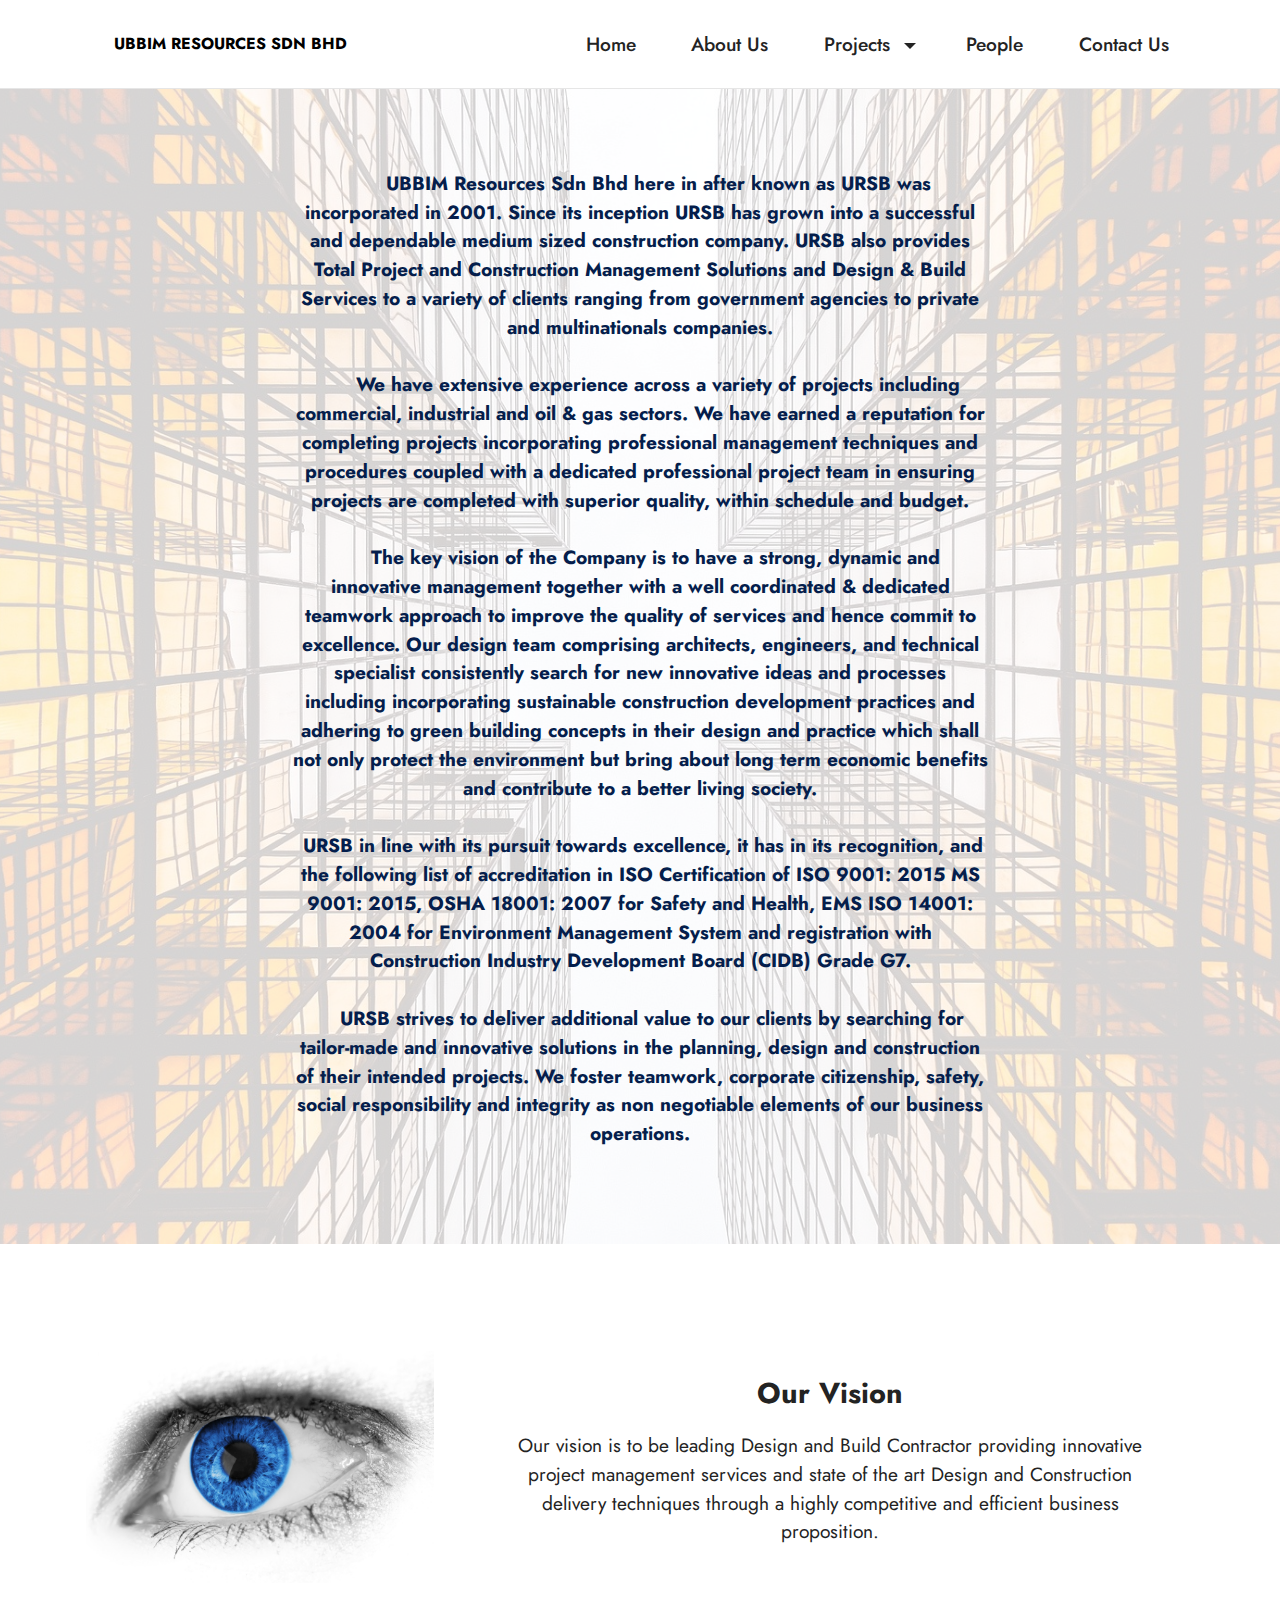
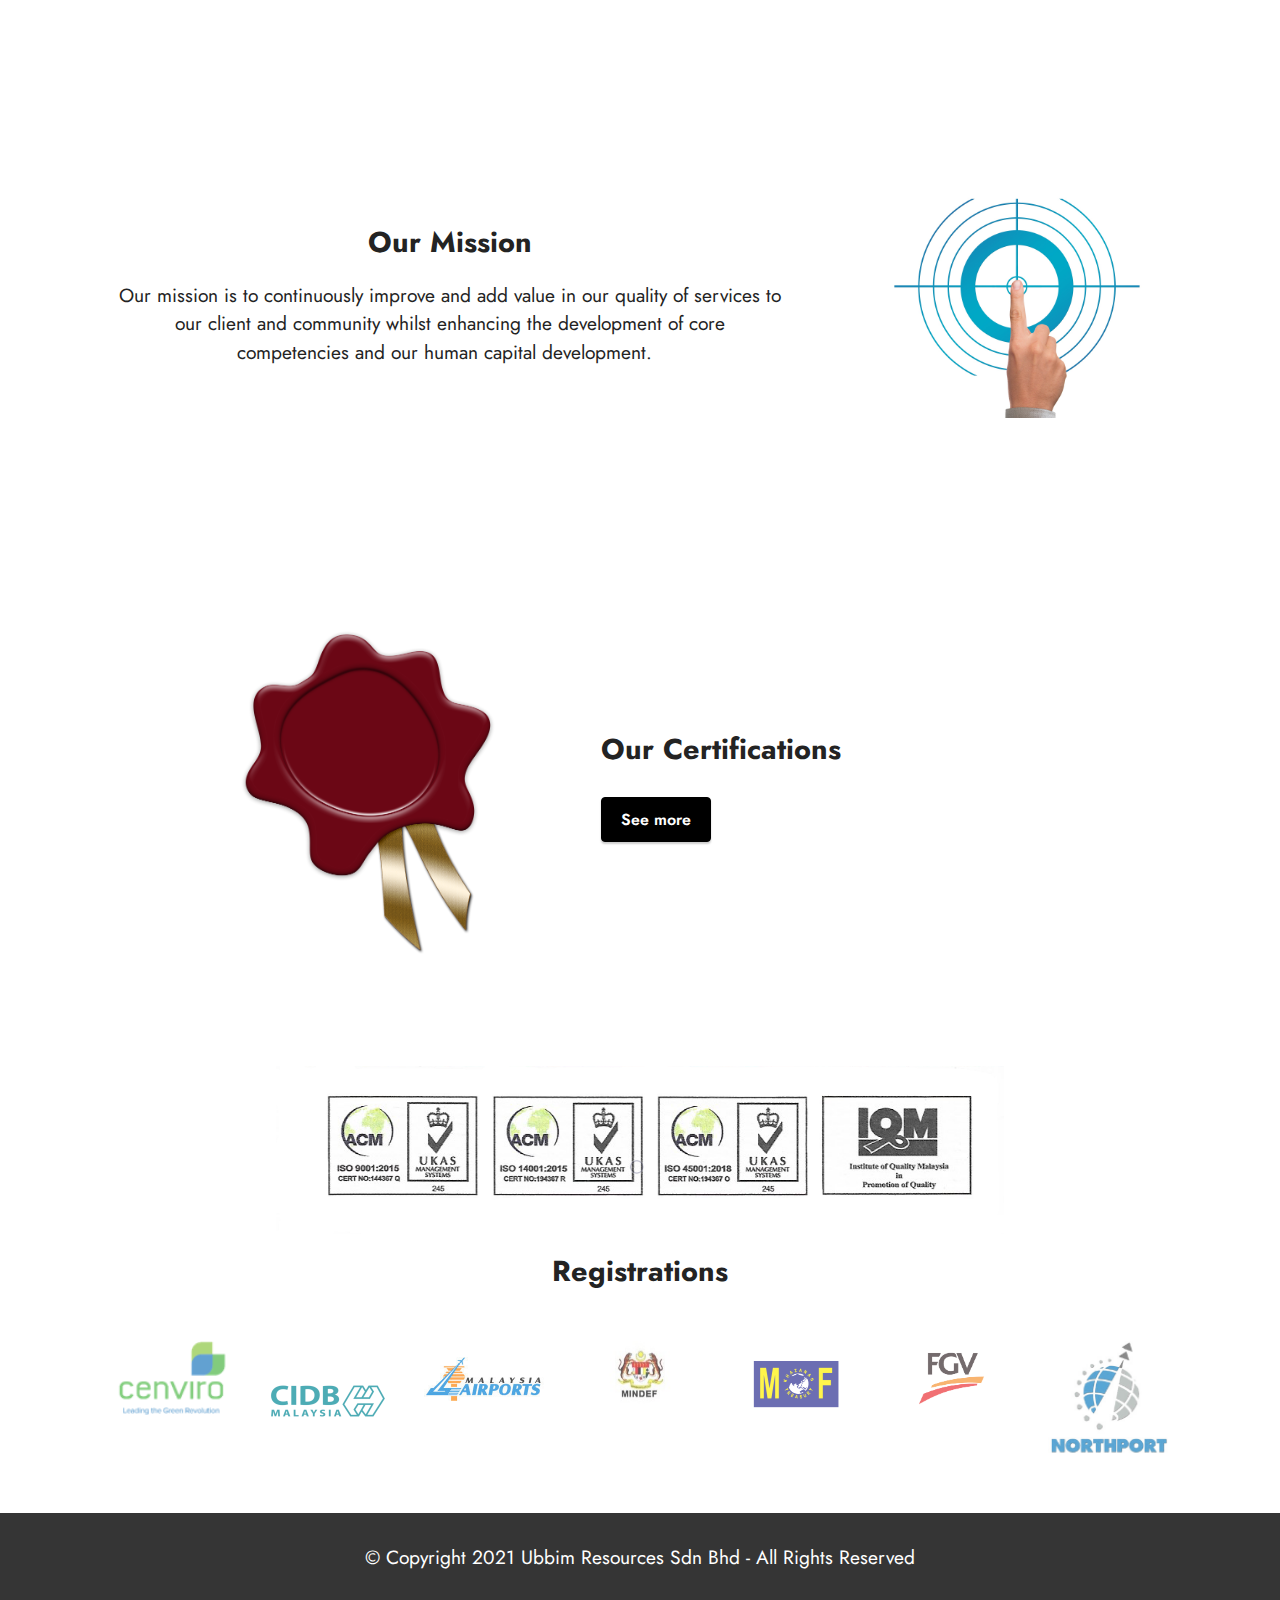
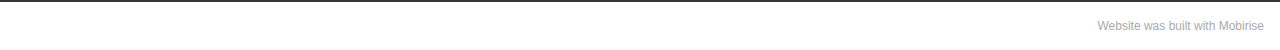
==== commit 68179b2a: "create github pages" ====
--- a/About Us.html
+++ b/About Us.html
@@ -213,7 +213,7 @@
             </div>
         </div>
     </div>
-</section><section style="background-color: #fff; font-family: -apple-system, BlinkMacSystemFont, 'Segoe UI', 'Roboto', 'Helvetica Neue', Arial, sans-serif; color:#aaa; font-size:12px; padding: 0; align-items: center; display: flex;"><a href="https://mobirise.site/t" style="flex: 1 1; height: 3rem; padding-left: 1rem;"></a><p style="flex: 0 0 auto; margin:0; padding-right:1rem;"><a href="https://mobirise.site" style="color:#aaa;">mobirise.com</a> html site builder</p></section><script src="assets/web/assets/jquery/jquery.min.js"></script>  <script src="assets/popper/popper.min.js"></script>  <script src="assets/tether/tether.min.js"></script>  <script src="assets/bootstrap/js/bootstrap.min.js"></script>  <script src="assets/smoothscroll/smooth-scroll.js"></script>  <script src="assets/dropdown/js/nav-dropdown.js"></script>  <script src="assets/dropdown/js/navbar-dropdown.js"></script>  <script src="assets/touchswipe/jquery.touch-swipe.min.js"></script>  <script src="assets/theme/js/script.js"></script>  
+</section><section style="background-color: #fff; font-family: -apple-system, BlinkMacSystemFont, 'Segoe UI', 'Roboto', 'Helvetica Neue', Arial, sans-serif; color:#aaa; font-size:12px; padding: 0; align-items: center; display: flex;"><a href="https://mobirise.site/n" style="flex: 1 1; height: 3rem; padding-left: 1rem;"></a><p style="flex: 0 0 auto; margin:0; padding-right:1rem;">Website was <a href="https://mobirise.site/g" style="color:#aaa;">built</a> with Mobirise</p></section><script src="assets/web/assets/jquery/jquery.min.js"></script>  <script src="assets/popper/popper.min.js"></script>  <script src="assets/tether/tether.min.js"></script>  <script src="assets/bootstrap/js/bootstrap.min.js"></script>  <script src="assets/smoothscroll/smooth-scroll.js"></script>  <script src="assets/dropdown/js/nav-dropdown.js"></script>  <script src="assets/dropdown/js/navbar-dropdown.js"></script>  <script src="assets/touchswipe/jquery.touch-swipe.min.js"></script>  <script src="assets/theme/js/script.js"></script>  
   
   
  <div id="scrollToTop" class="scrollToTop mbr-arrow-up"><a style="text-align: center;"><i class="mbr-arrow-up-icon mbr-arrow-up-icon-cm cm-icon cm-icon-smallarrow-up"></i></a></div>
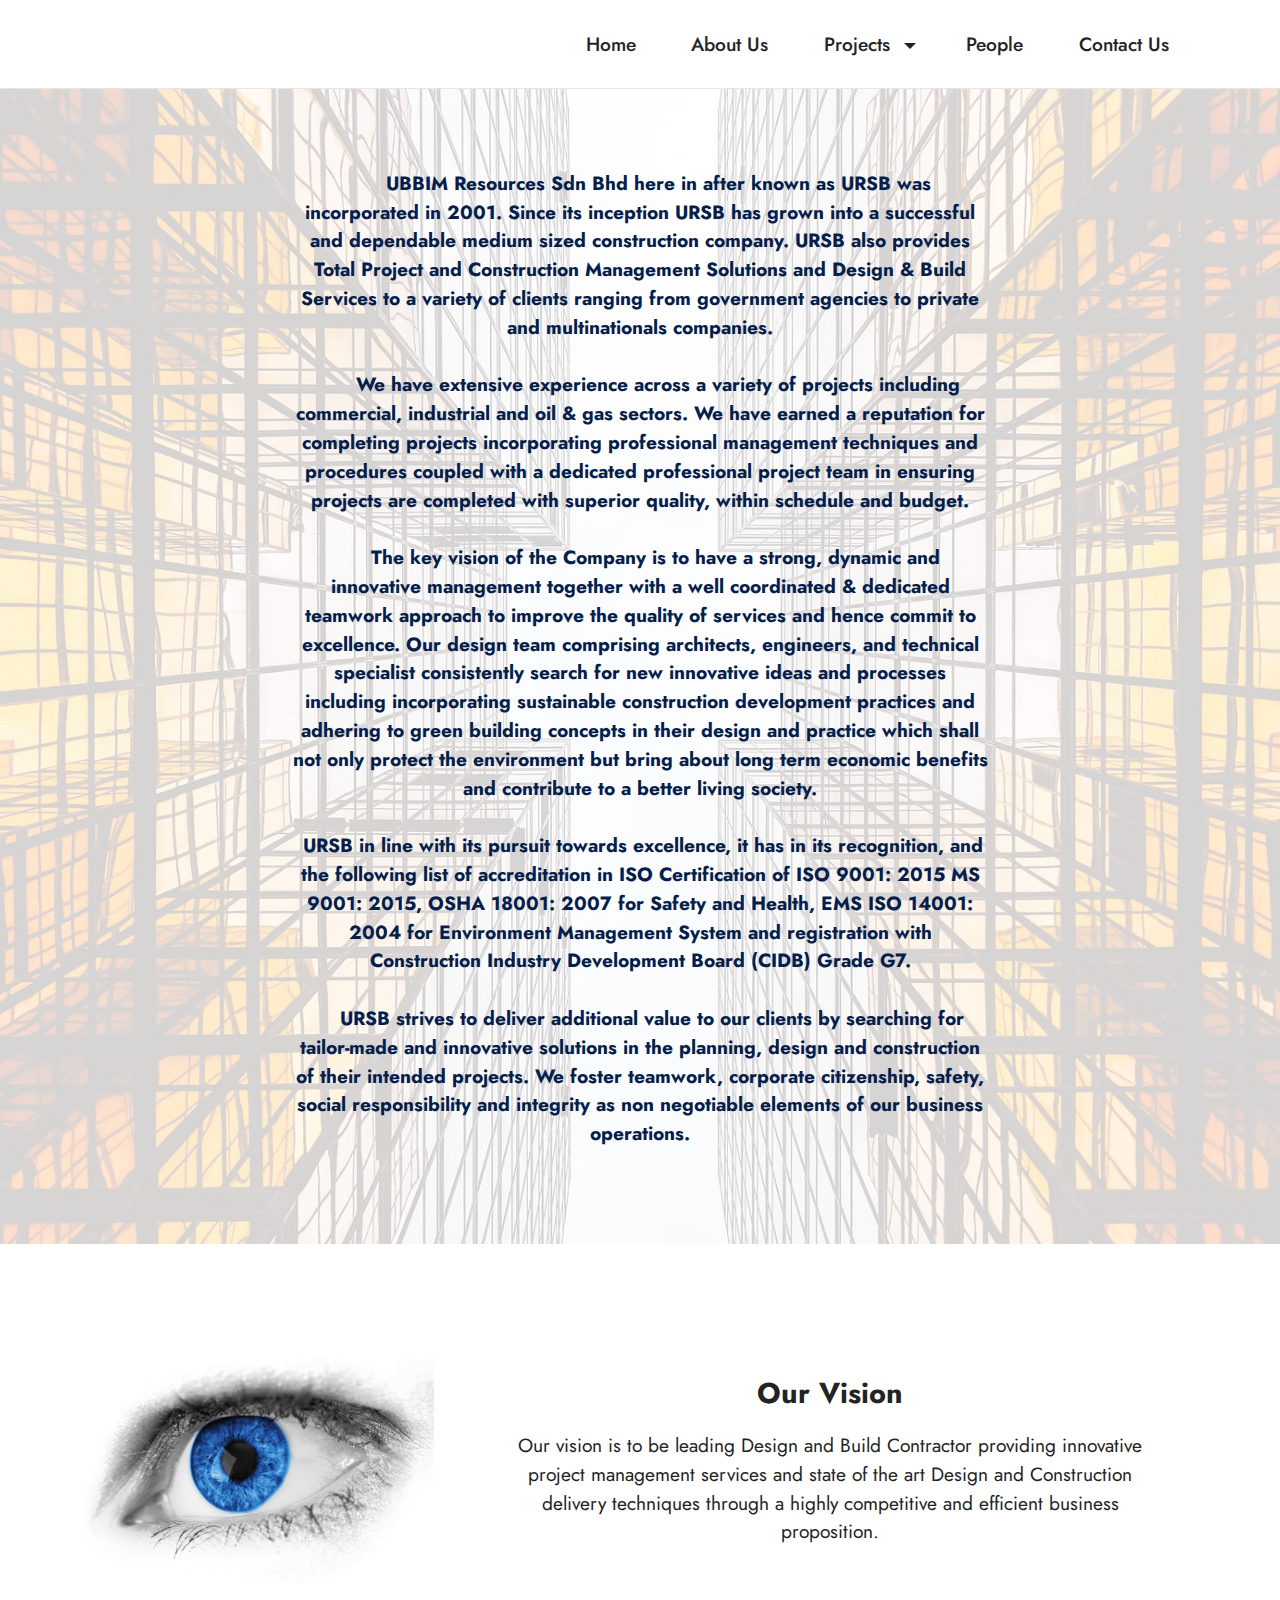
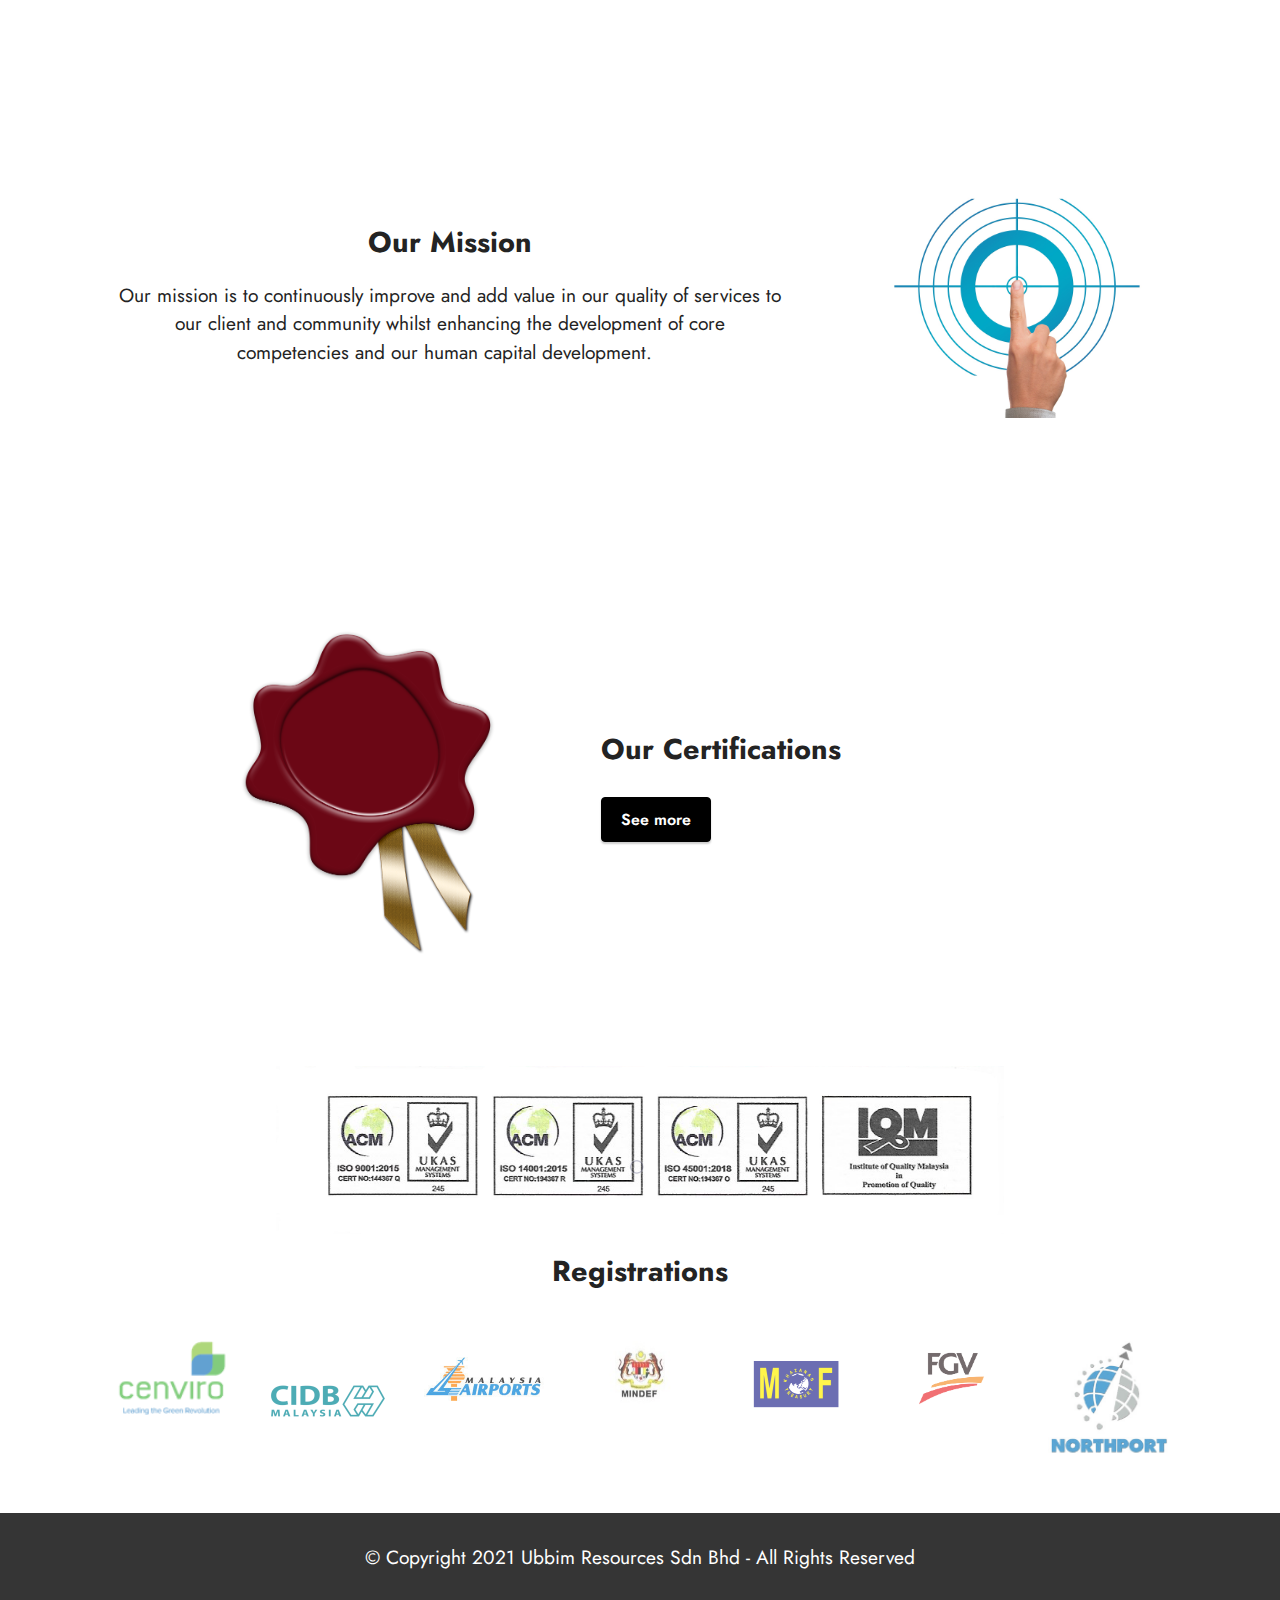
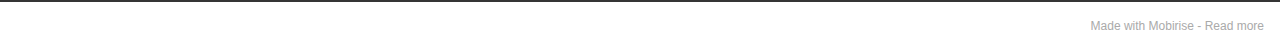
==== commit af31f128: "create github pages" ====
--- a/About Us.html
+++ b/About Us.html
@@ -37,7 +37,7 @@
                         <img src="assets/images/new-logo-ubbim-transparent.jpg" alt="" style="height: 4.5rem;">
                     </a>
                 </span>
-                <span class="navbar-caption-wrap"><a class="navbar-caption text-primary display-4" href="index.html">&nbsp; &nbsp;UBBIM RESOURCES SDN BHD</a></span>
+                
             </div>
             <button class="navbar-toggler" type="button" data-toggle="collapse" data-target="#navbarSupportedContent" aria-controls="navbarNavAltMarkup" aria-expanded="false" aria-label="Toggle navigation">
                 <div class="hamburger">
@@ -213,7 +213,7 @@
             </div>
         </div>
     </div>
-</section><section style="background-color: #fff; font-family: -apple-system, BlinkMacSystemFont, 'Segoe UI', 'Roboto', 'Helvetica Neue', Arial, sans-serif; color:#aaa; font-size:12px; padding: 0; align-items: center; display: flex;"><a href="https://mobirise.site/n" style="flex: 1 1; height: 3rem; padding-left: 1rem;"></a><p style="flex: 0 0 auto; margin:0; padding-right:1rem;">Website was <a href="https://mobirise.site/g" style="color:#aaa;">built</a> with Mobirise</p></section><script src="assets/web/assets/jquery/jquery.min.js"></script>  <script src="assets/popper/popper.min.js"></script>  <script src="assets/tether/tether.min.js"></script>  <script src="assets/bootstrap/js/bootstrap.min.js"></script>  <script src="assets/smoothscroll/smooth-scroll.js"></script>  <script src="assets/dropdown/js/nav-dropdown.js"></script>  <script src="assets/dropdown/js/navbar-dropdown.js"></script>  <script src="assets/touchswipe/jquery.touch-swipe.min.js"></script>  <script src="assets/theme/js/script.js"></script>  
+</section><section style="background-color: #fff; font-family: -apple-system, BlinkMacSystemFont, 'Segoe UI', 'Roboto', 'Helvetica Neue', Arial, sans-serif; color:#aaa; font-size:12px; padding: 0; align-items: center; display: flex;"><a href="https://mobirise.site/d" style="flex: 1 1; height: 3rem; padding-left: 1rem;"></a><p style="flex: 0 0 auto; margin:0; padding-right:1rem;">Made with Mobirise - <a href="https://mobirise.site/l" style="color:#aaa;">Read more</a></p></section><script src="assets/web/assets/jquery/jquery.min.js"></script>  <script src="assets/popper/popper.min.js"></script>  <script src="assets/tether/tether.min.js"></script>  <script src="assets/bootstrap/js/bootstrap.min.js"></script>  <script src="assets/smoothscroll/smooth-scroll.js"></script>  <script src="assets/dropdown/js/nav-dropdown.js"></script>  <script src="assets/dropdown/js/navbar-dropdown.js"></script>  <script src="assets/touchswipe/jquery.touch-swipe.min.js"></script>  <script src="assets/theme/js/script.js"></script>  
   
   
  <div id="scrollToTop" class="scrollToTop mbr-arrow-up"><a style="text-align: center;"><i class="mbr-arrow-up-icon mbr-arrow-up-icon-cm cm-icon cm-icon-smallarrow-up"></i></a></div>
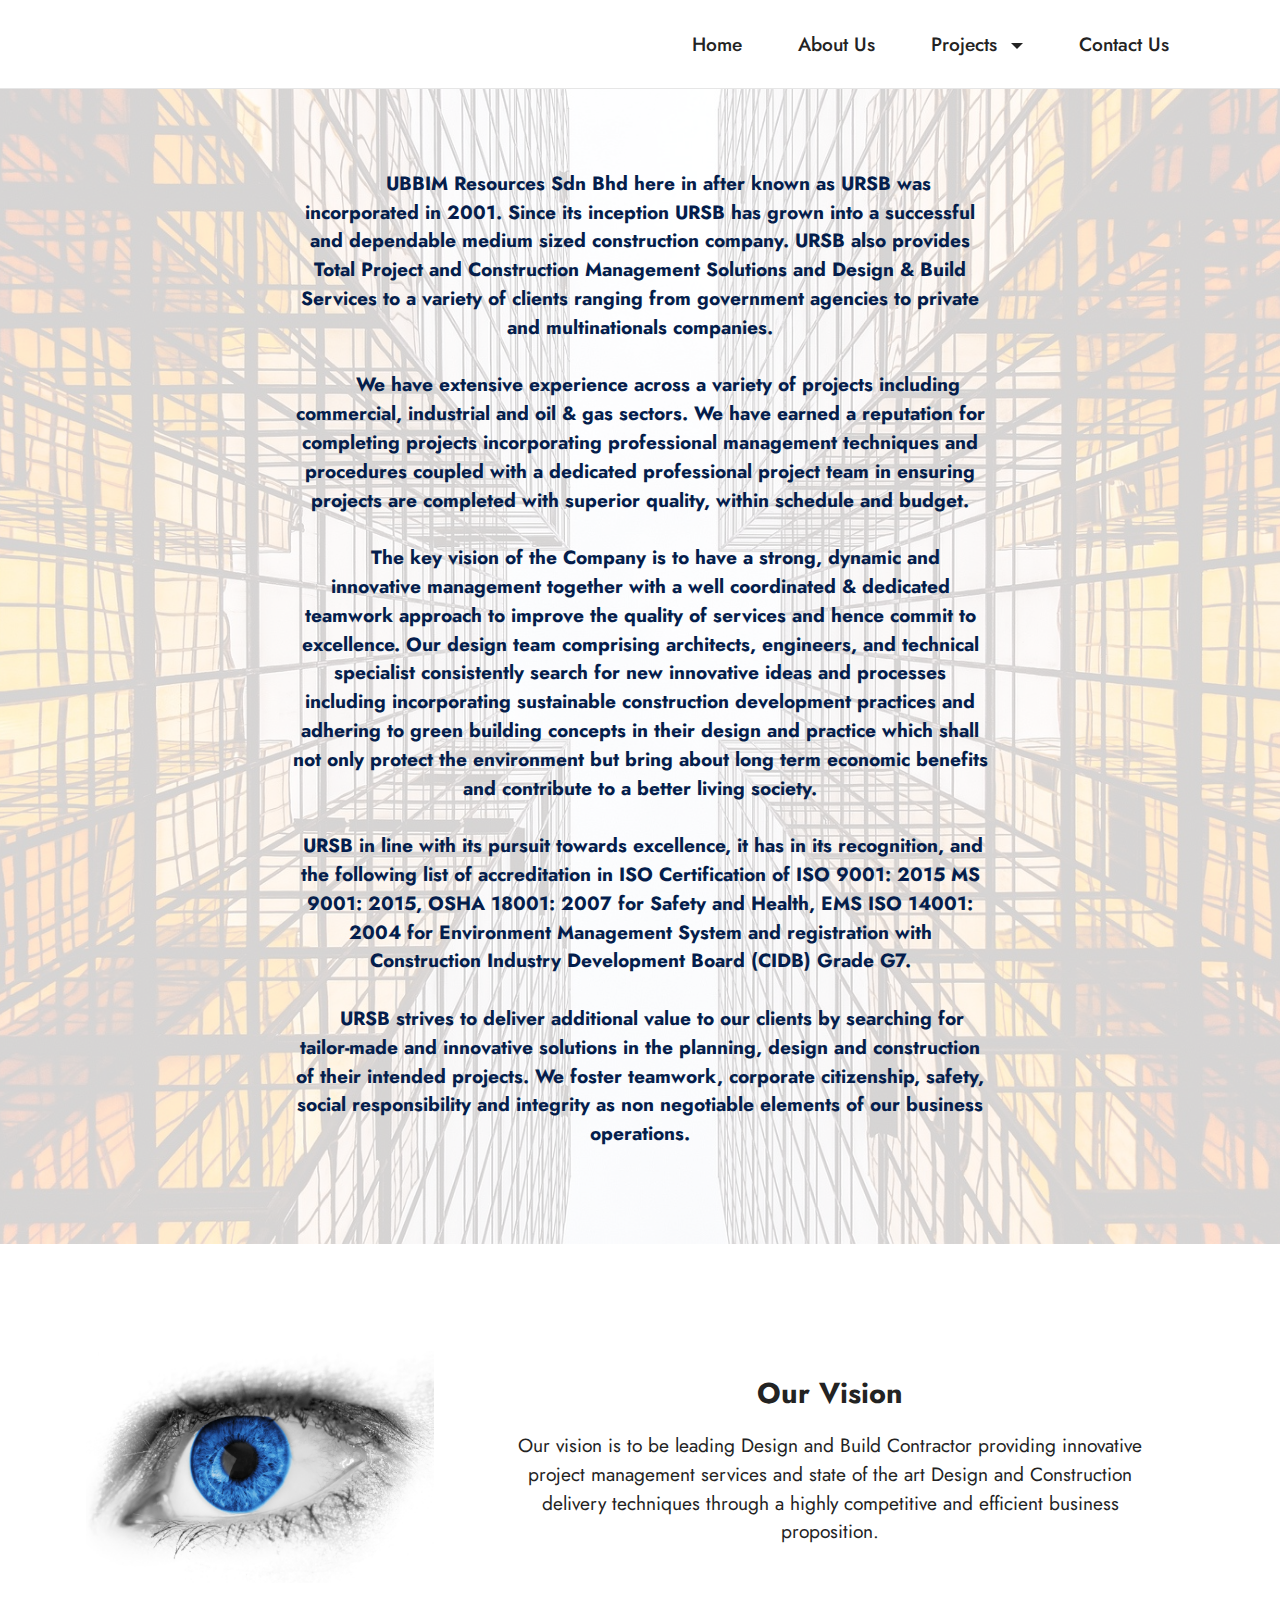
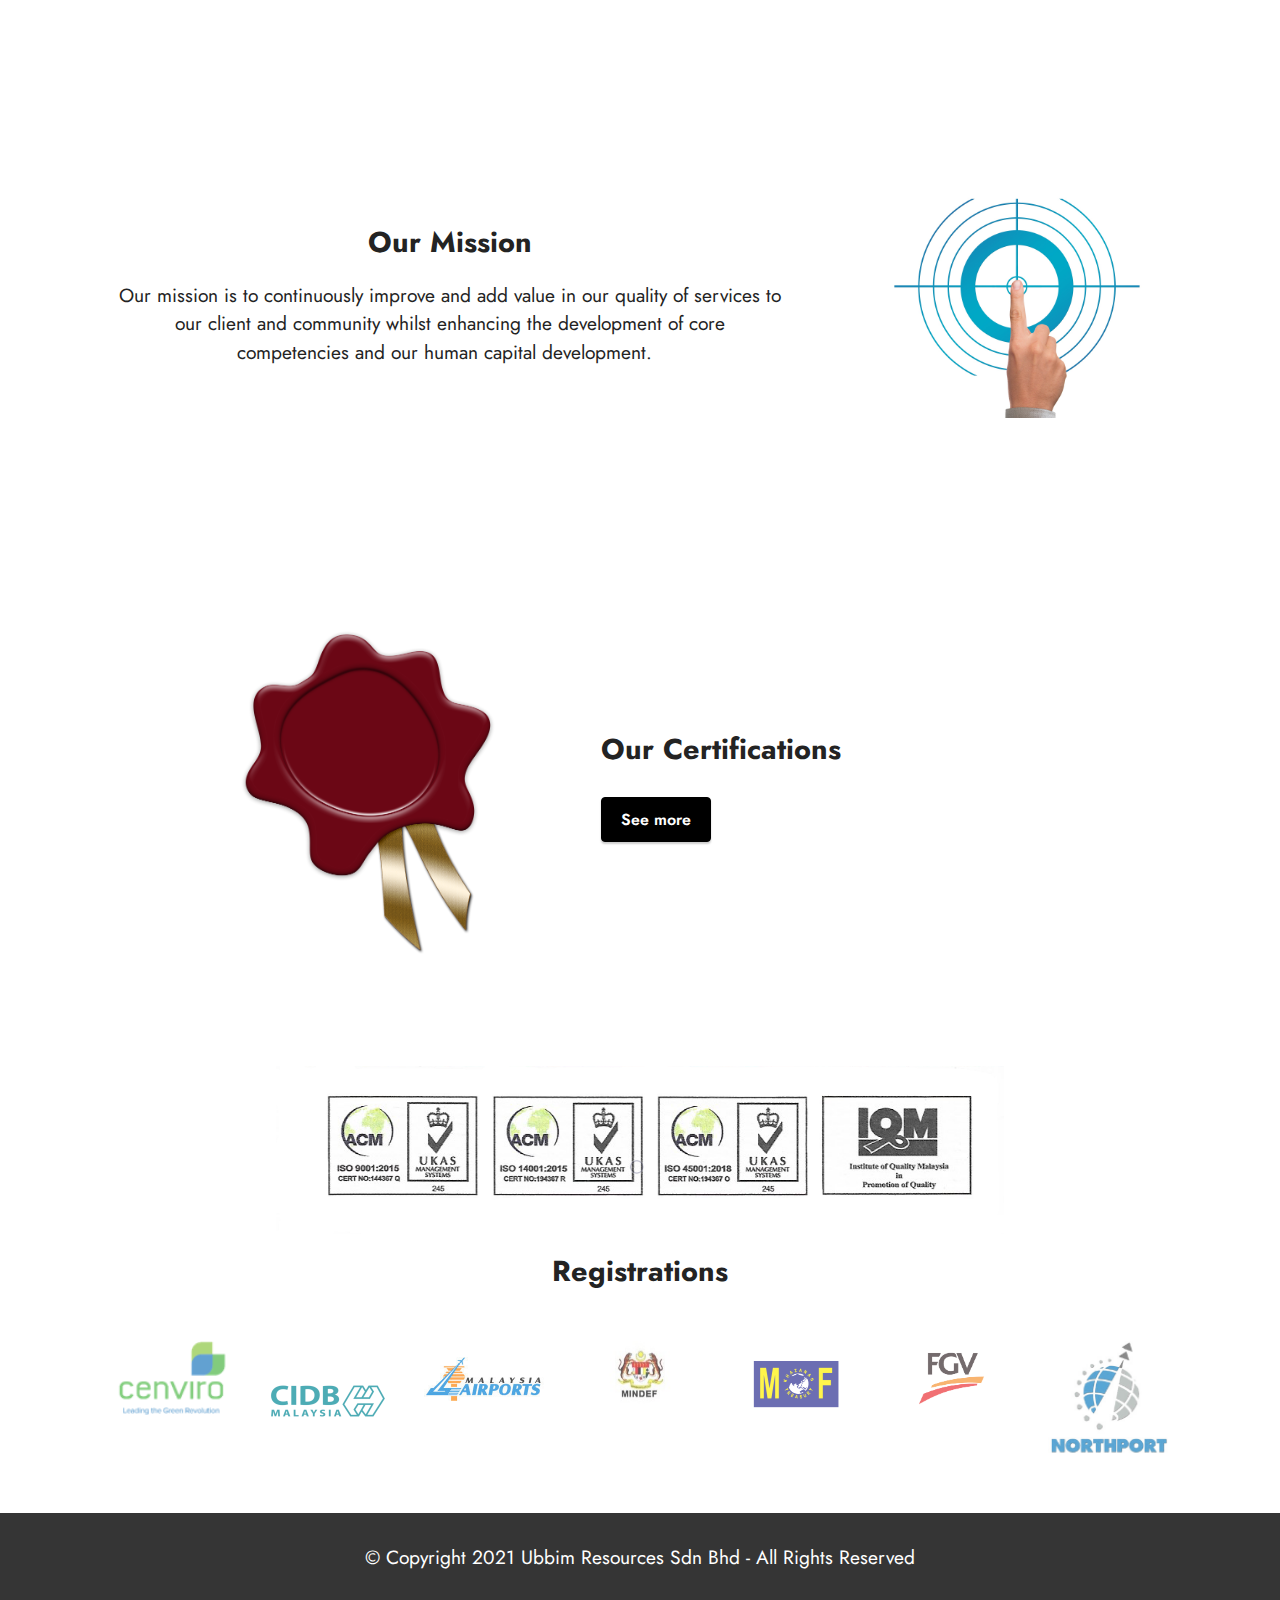
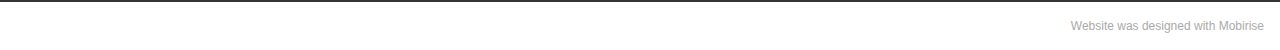
==== commit 004c3ccb: "create github pages" ====
--- a/About Us.html
+++ b/About Us.html
@@ -1,10 +1,10 @@
 <!DOCTYPE html>
 <html  >
 <head>
-  <!-- Site made with Mobirise Website Builder v5.3.0, https://mobirise.com -->
+  <!-- Site made with Mobirise Website Builder v5.3.5, https://mobirise.com -->
   <meta charset="UTF-8">
   <meta http-equiv="X-UA-Compatible" content="IE=edge">
-  <meta name="generator" content="Mobirise v5.3.0, mobirise.com">
+  <meta name="generator" content="Mobirise v5.3.5, mobirise.com">
   <meta name="viewport" content="width=device-width, initial-scale=1, minimum-scale=1">
   <link rel="shortcut icon" href="assets/images/new-logo-ubbim-transparent.jpg" type="image/x-icon">
   <meta name="description" content="">
@@ -19,6 +19,8 @@
   <link rel="stylesheet" href="assets/dropdown/css/style.css">
   <link rel="stylesheet" href="assets/socicon/css/styles.css">
   <link rel="stylesheet" href="assets/theme/css/style.css">
+  <link rel="preload" href="https://fonts.googleapis.com/css?family=Jost:100,200,300,400,500,600,700,800,900,100i,200i,300i,400i,500i,600i,700i,800i,900i&display=swap" as="style" onload="this.onload=null;this.rel='stylesheet'">
+  <noscript><link rel="stylesheet" href="https://fonts.googleapis.com/css?family=Jost:100,200,300,400,500,600,700,800,900,100i,200i,300i,400i,500i,600i,700i,800i,900i&display=swap"></noscript>
   <link rel="preload" as="style" href="assets/mobirise/css/mbr-additional.css"><link rel="stylesheet" href="assets/mobirise/css/mbr-additional.css" type="text/css">
   
   
@@ -49,7 +51,7 @@
             </button>
             <div class="collapse navbar-collapse" id="navbarSupportedContent">
                 <ul class="navbar-nav nav-dropdown nav-right" data-app-modern-menu="true"><li class="nav-item"><a class="nav-link link text-black text-primary display-7" href="index.html" aria-expanded="false">Home</a></li>
-                    <li class="nav-item"><a class="nav-link link text-black text-primary display-7" href="About Us.html" aria-expanded="false">&nbsp;About Us&nbsp;</a></li><li class="nav-item dropdown"><a class="nav-link link text-black text-primary dropdown-toggle display-7" href="#" aria-expanded="false" data-toggle="dropdown-submenu">Projects&nbsp;</a><div class="dropdown-menu"><a class="text-black text-primary dropdown-item display-7" href="On-Going.html" aria-expanded="false">Ongoing</a><a class="text-black text-primary dropdown-item display-7" href="Completed .html" aria-expanded="false">Completed</a></div></li><li class="nav-item"><a class="nav-link link text-black text-primary display-7" href="People.html">People</a></li><li class="nav-item"><a class="nav-link link text-black text-primary display-7" href="Contact Us.html">&nbsp;Contact Us</a></li></ul>
+                    <li class="nav-item"><a class="nav-link link text-black text-primary display-7" href="About Us.html" aria-expanded="false">&nbsp;About Us&nbsp;</a></li><li class="nav-item dropdown"><a class="nav-link link text-black text-primary dropdown-toggle display-7" href="#" aria-expanded="false" data-toggle="dropdown-submenu">Projects&nbsp;</a><div class="dropdown-menu"><a class="text-black text-primary dropdown-item display-7" href="On-Going.html" aria-expanded="false">Ongoing</a><a class="text-black text-primary dropdown-item display-7" href="Completed .html" aria-expanded="false">Completed</a></div></li><li class="nav-item"><a class="nav-link link text-black text-primary display-7" href="Contact Us.html">&nbsp;Contact Us</a></li></ul>
                 
                 
             </div>
@@ -213,7 +215,7 @@
             </div>
         </div>
     </div>
-</section><section style="background-color: #fff; font-family: -apple-system, BlinkMacSystemFont, 'Segoe UI', 'Roboto', 'Helvetica Neue', Arial, sans-serif; color:#aaa; font-size:12px; padding: 0; align-items: center; display: flex;"><a href="https://mobirise.site/d" style="flex: 1 1; height: 3rem; padding-left: 1rem;"></a><p style="flex: 0 0 auto; margin:0; padding-right:1rem;">Made with Mobirise - <a href="https://mobirise.site/l" style="color:#aaa;">Read more</a></p></section><script src="assets/web/assets/jquery/jquery.min.js"></script>  <script src="assets/popper/popper.min.js"></script>  <script src="assets/tether/tether.min.js"></script>  <script src="assets/bootstrap/js/bootstrap.min.js"></script>  <script src="assets/smoothscroll/smooth-scroll.js"></script>  <script src="assets/dropdown/js/nav-dropdown.js"></script>  <script src="assets/dropdown/js/navbar-dropdown.js"></script>  <script src="assets/touchswipe/jquery.touch-swipe.min.js"></script>  <script src="assets/theme/js/script.js"></script>  
+</section><section style="background-color: #fff; font-family: -apple-system, BlinkMacSystemFont, 'Segoe UI', 'Roboto', 'Helvetica Neue', Arial, sans-serif; color:#aaa; font-size:12px; padding: 0; align-items: center; display: flex;"><a href="https://mobirise.site/z" style="flex: 1 1; height: 3rem; padding-left: 1rem;"></a><p style="flex: 0 0 auto; margin:0; padding-right:1rem;">Website was <a href="https://mobirise.site/h" style="color:#aaa;">designed with</a> Mobirise</p></section><script src="assets/web/assets/jquery/jquery.min.js"></script>  <script src="assets/popper/popper.min.js"></script>  <script src="assets/tether/tether.min.js"></script>  <script src="assets/bootstrap/js/bootstrap.min.js"></script>  <script src="assets/smoothscroll/smooth-scroll.js"></script>  <script src="assets/dropdown/js/nav-dropdown.js"></script>  <script src="assets/dropdown/js/navbar-dropdown.js"></script>  <script src="assets/touchswipe/jquery.touch-swipe.min.js"></script>  <script src="assets/theme/js/script.js"></script>  
   
   
  <div id="scrollToTop" class="scrollToTop mbr-arrow-up"><a style="text-align: center;"><i class="mbr-arrow-up-icon mbr-arrow-up-icon-cm cm-icon cm-icon-smallarrow-up"></i></a></div>
--- a/assets/mobirise/css/mbr-additional.css
+++ b/assets/mobirise/css/mbr-additional.css
@@ -1,9 +1,3 @@
-@import url(https://fonts.googleapis.com/css?family=Jost:100,200,300,400,500,600,700,800,900,100i,200i,300i,400i,500i,600i,700i,800i,900i&display=swap);
-
-
-
-
-
 body {
   font-family: Jost;
 }
--- a/assets/mobirise/css/mbr-additional.css
+++ b/assets/mobirise/css/mbr-additional.css
@@ -1,9 +1,3 @@
-@import url(https://fonts.googleapis.com/css?family=Jost:100,200,300,400,500,600,700,800,900,100i,200i,300i,400i,500i,600i,700i,800i,900i&display=swap);
-
-
-
-
-
 body {
   font-family: Jost;
 }
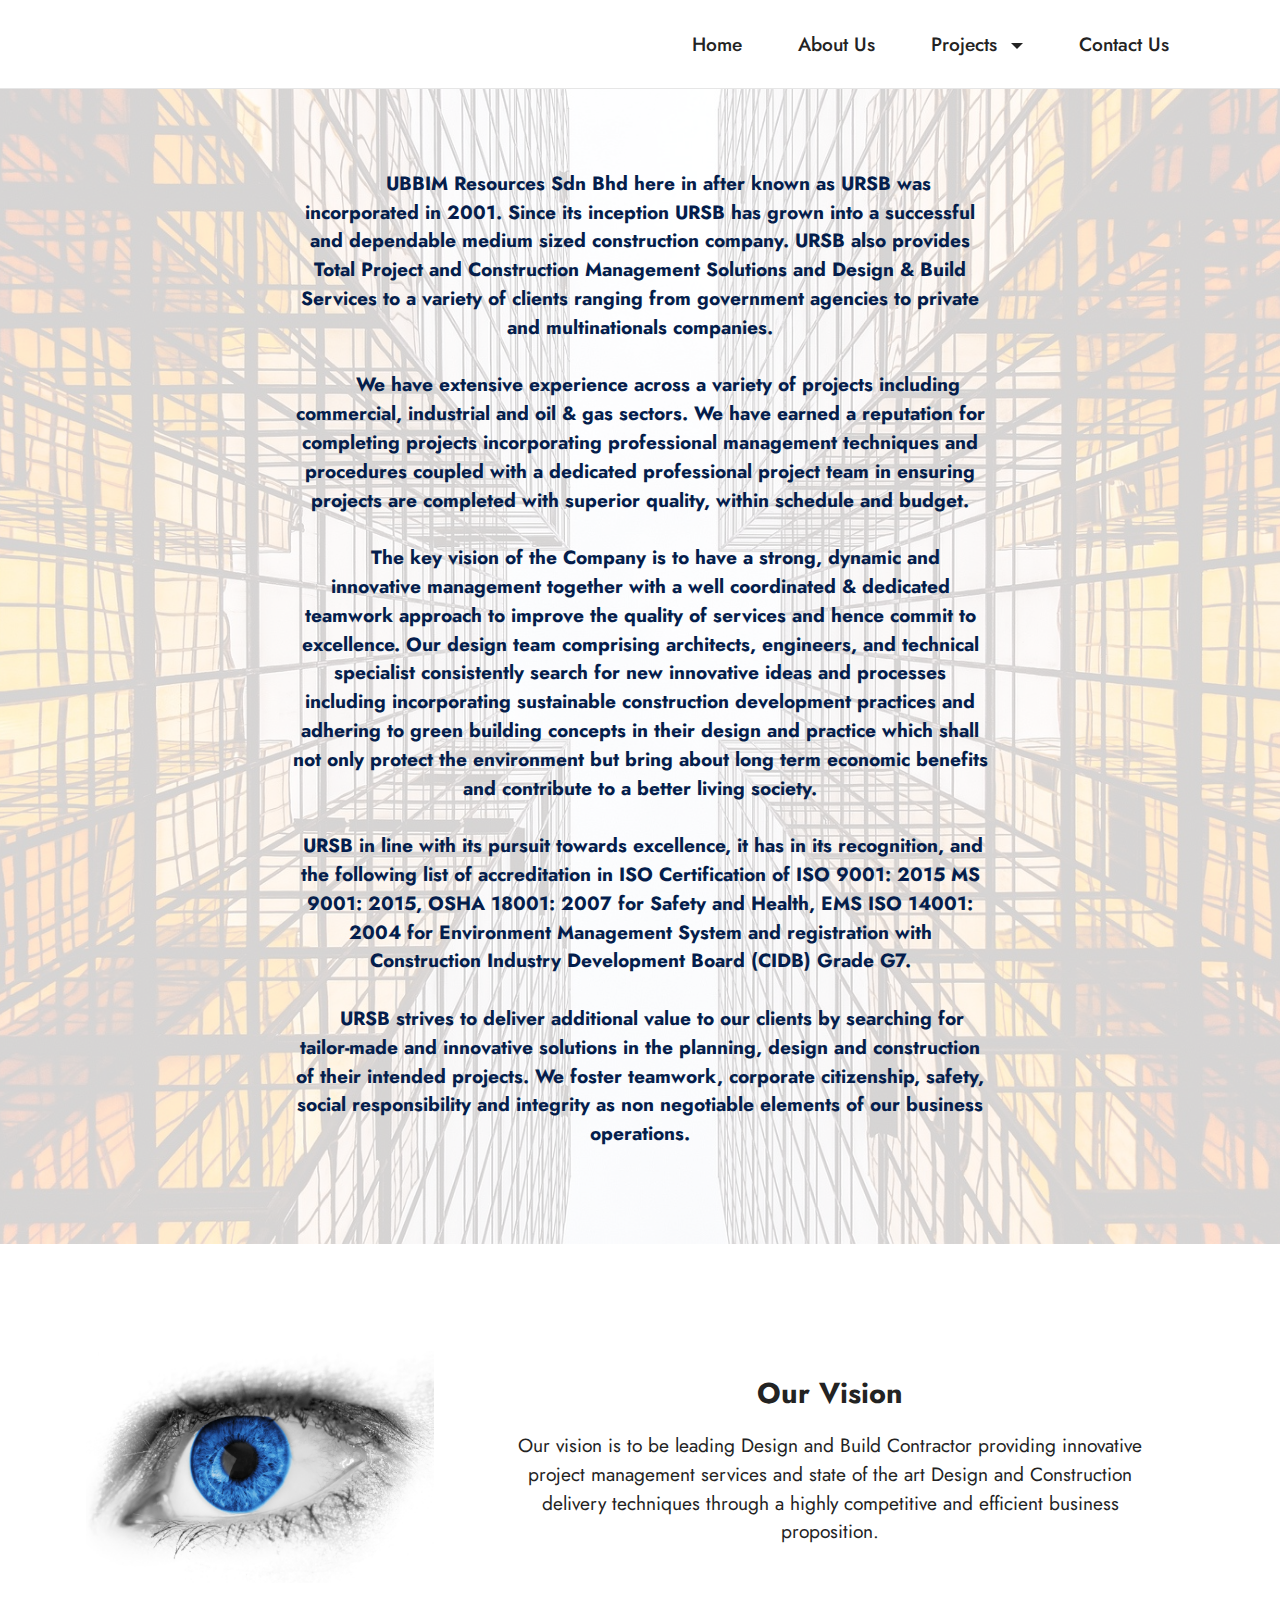
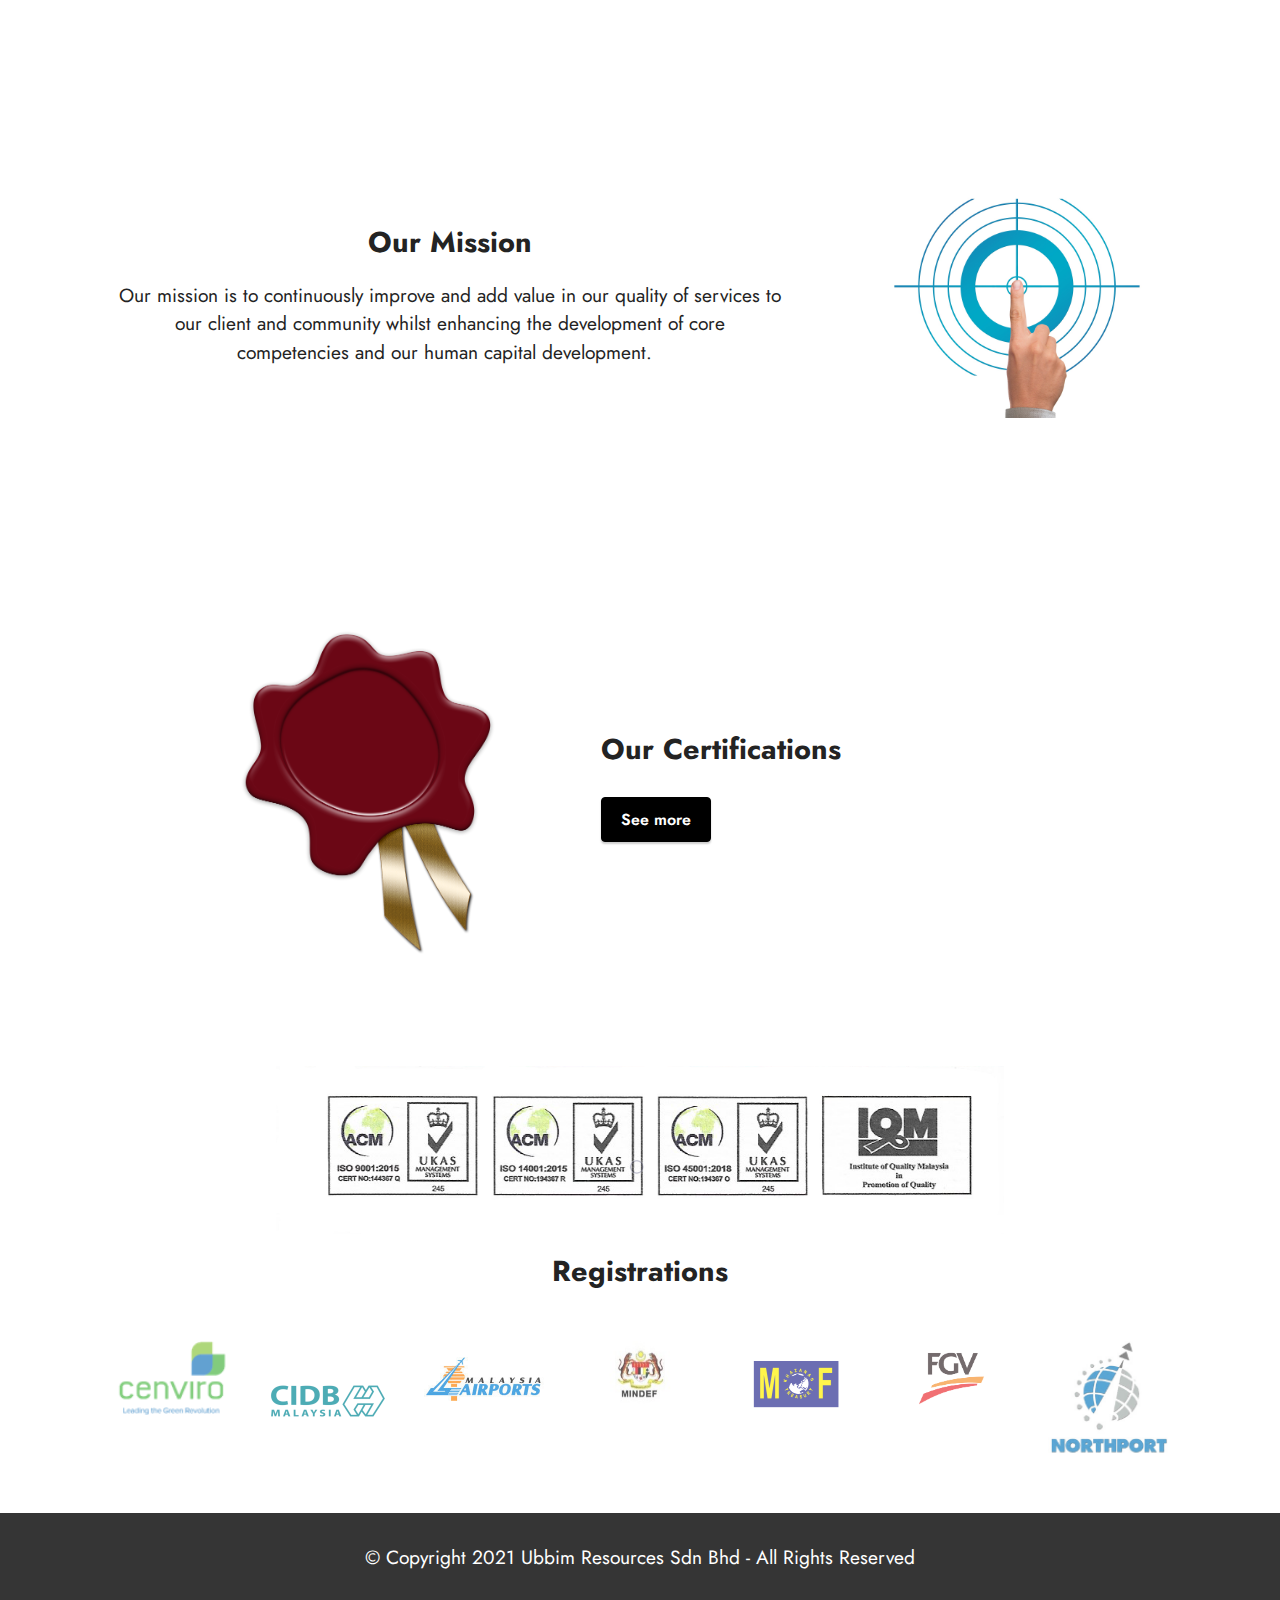
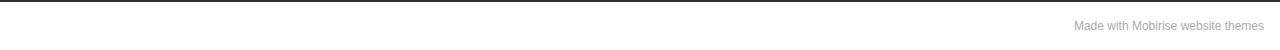
==== commit 36c716a8: "create github pages" ====
--- a/About Us.html
+++ b/About Us.html
@@ -215,7 +215,7 @@
             </div>
         </div>
     </div>
-</section><section style="background-color: #fff; font-family: -apple-system, BlinkMacSystemFont, 'Segoe UI', 'Roboto', 'Helvetica Neue', Arial, sans-serif; color:#aaa; font-size:12px; padding: 0; align-items: center; display: flex;"><a href="https://mobirise.site/z" style="flex: 1 1; height: 3rem; padding-left: 1rem;"></a><p style="flex: 0 0 auto; margin:0; padding-right:1rem;">Website was <a href="https://mobirise.site/h" style="color:#aaa;">designed with</a> Mobirise</p></section><script src="assets/web/assets/jquery/jquery.min.js"></script>  <script src="assets/popper/popper.min.js"></script>  <script src="assets/tether/tether.min.js"></script>  <script src="assets/bootstrap/js/bootstrap.min.js"></script>  <script src="assets/smoothscroll/smooth-scroll.js"></script>  <script src="assets/dropdown/js/nav-dropdown.js"></script>  <script src="assets/dropdown/js/navbar-dropdown.js"></script>  <script src="assets/touchswipe/jquery.touch-swipe.min.js"></script>  <script src="assets/theme/js/script.js"></script>  
+</section><section style="background-color: #fff; font-family: -apple-system, BlinkMacSystemFont, 'Segoe UI', 'Roboto', 'Helvetica Neue', Arial, sans-serif; color:#aaa; font-size:12px; padding: 0; align-items: center; display: flex;"><a href="https://mobirise.site/i" style="flex: 1 1; height: 3rem; padding-left: 1rem;"></a><p style="flex: 0 0 auto; margin:0; padding-right:1rem;">Made with Mobirise <a href="https://mobirise.site/u" style="color:#aaa;">website</a> themes</p></section><script src="assets/web/assets/jquery/jquery.min.js"></script>  <script src="assets/popper/popper.min.js"></script>  <script src="assets/tether/tether.min.js"></script>  <script src="assets/bootstrap/js/bootstrap.min.js"></script>  <script src="assets/smoothscroll/smooth-scroll.js"></script>  <script src="assets/dropdown/js/nav-dropdown.js"></script>  <script src="assets/dropdown/js/navbar-dropdown.js"></script>  <script src="assets/touchswipe/jquery.touch-swipe.min.js"></script>  <script src="assets/theme/js/script.js"></script>  
   
   
  <div id="scrollToTop" class="scrollToTop mbr-arrow-up"><a style="text-align: center;"><i class="mbr-arrow-up-icon mbr-arrow-up-icon-cm cm-icon cm-icon-smallarrow-up"></i></a></div>
